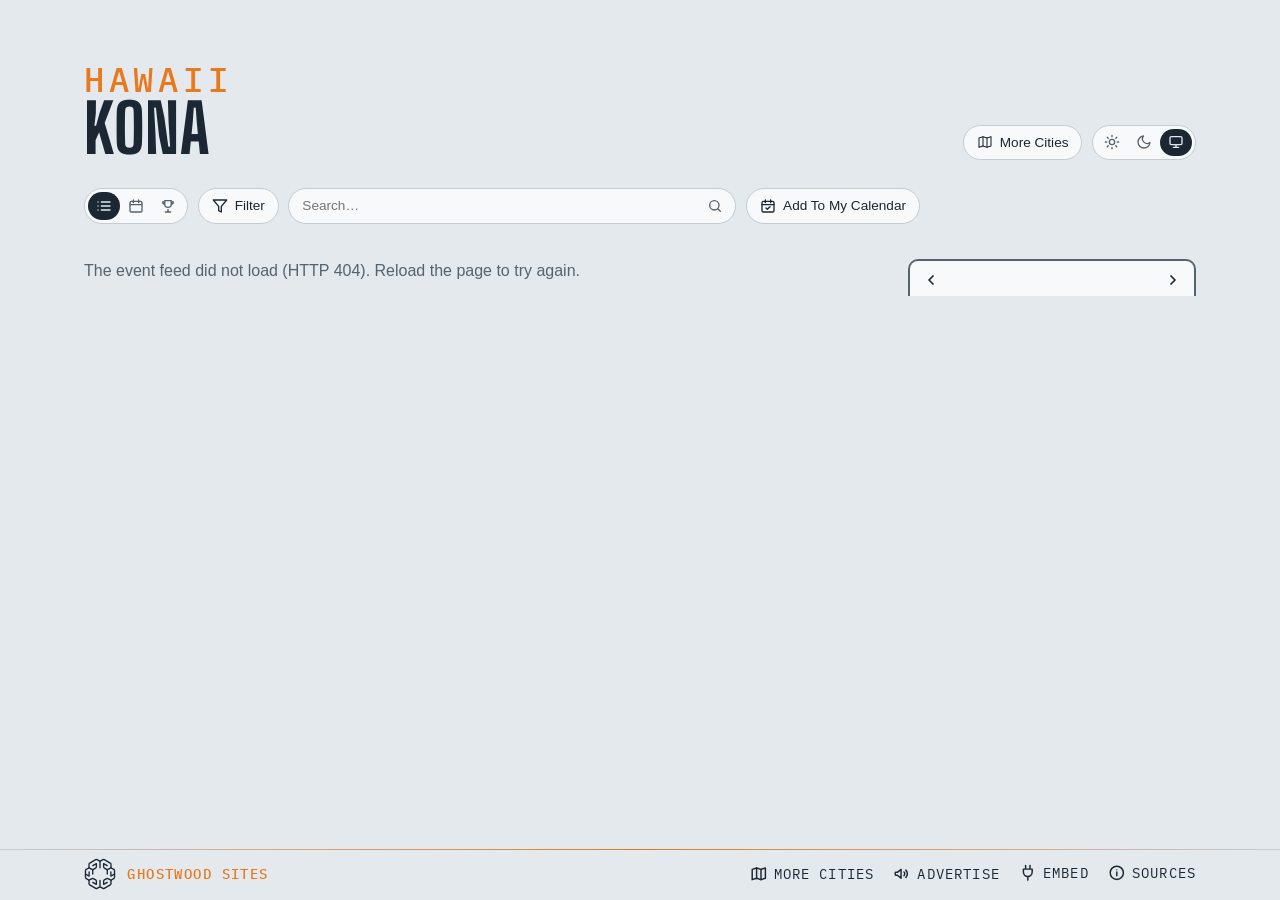
==== site/index.html @ b34ccad2 "Kona Events: the Kona coast of Hawaiʻi on the lqa-events base Twelve rooms in two groups — Kona (KBX" ====
<!DOCTYPE html>
<html lang="en">
<head>
<meta charset="utf-8">
<meta name="viewport" content="width=device-width, initial-scale=1, viewport-fit=cover">
<!-- browser chrome matches the page; app.js repoints both when a theme is
     chosen by hand -->
<meta name="theme-color" media="(prefers-color-scheme: light)" content="#edf1f4" data-light="#edf1f4">
<meta name="theme-color" media="(prefers-color-scheme: dark)" content="#141a20" data-dark="#141a20">
<link rel="manifest" href="manifest.webmanifest">
<link rel="apple-touch-icon" href="apple-touch-icon.png">
<meta name="apple-mobile-web-app-title" content="Kona Events">
<meta name="mobile-web-app-capable" content="yes">
<script>
  // Before the first paint: the theme (light, dark, or system — nothing set,
  // prefers-color-scheme decides); app.js applyTheme keeps the pill in sync.
  try {
    var t = localStorage.getItem('lqa-theme');
    if (t === 'light' || t === 'dark') document.documentElement.dataset.theme = t;
  } catch (e) { /* no storage — system it is */ }
</script>
<!-- Google tag (gtag.js) — the here.events GA4 property, one stream for the map and every city; reports split by hostname -->
<script async src="https://www.googletagmanager.com/gtag/js?id=G-BTQFXS68HN"></script>
<script>
  window.dataLayer = window.dataLayer || [];
  function gtag(){dataLayer.push(arguments);}
  gtag('js', new Date());
  gtag('config', 'G-BTQFXS68HN');
</script>
<title>Kona Events — KBXtreme, the Aloha Theatre &amp; the Kahilu in Waimea</title>
<meta name="description" content="What&#39;s on in Kona — KBXtreme, the Aloha Theatre in Kainaliu, the Kona Coffee Cultural Festival, the national parks of the Kona coast, the Waikoloa resorts and shops, the Kahilu Theatre in Waimea and the People&#39;s Theatre in Honokaʻa, with the Rainbow Warriors.">
<!-- the site's own address and what a shared link shows: name, line, and the share card (share.png, 1200×630, scripts/share-card.mjs) -->
<link rel="canonical" href="https://kona.here.events/">
<meta property="og:type" content="website">
<meta property="og:site_name" content="Kona Events">
<meta property="og:title" content="Kona Events">
<meta property="og:description" content="What&#39;s on in Kona — KBXtreme, the Aloha Theatre in Kainaliu, the Kona Coffee Cultural Festival, the national parks of the Kona coast, the Waikoloa resorts and shops, the Kahilu Theatre in Waimea and the People&#39;s Theatre in Honokaʻa, with the Rainbow Warriors.">
<meta property="og:url" content="https://kona.here.events/">
<meta property="og:image" content="https://kona.here.events/share.png">
<meta property="og:image:width" content="1200">
<meta property="og:image:height" content="630">
<meta name="twitter:card" content="summary_large_image">
<link rel="icon" href="favicon.svg" type="image/svg+xml">
<link rel="preconnect" href="https://fonts.googleapis.com">
<link rel="preconnect" href="https://fonts.gstatic.com" crossorigin>
<link href="https://fonts.googleapis.com/css2?family=Big+Shoulders:opsz,wght@10..72,500;10..72,700&family=IBM+Plex+Mono:wght@400;500&display=swap" rel="stylesheet">
<link rel="stylesheet" href="styles.css?v=__V__">
<link rel="alternate" type="text/calendar" href="events.ics" title="Kona Events">
</head>
<body>

<!-- the Ghostwood Labs mark, drawn once; the masthead and the footer <use> it -->
<svg width="0" height="0" style="position:absolute" aria-hidden="true">
  <symbol id="gw-mark" viewBox="0 0 576 576">
    <g fill="none" stroke="currentColor" stroke-width="24" stroke-linecap="round" stroke-linejoin="round">
      <path d="M300.19 51.03A26 26 0 0 1 275.81 51.03L235.63 29.71A26 26 0 0 0 210.57 30.08L103.63 91.02A26 26 0 0 0 90.5 113.61L90.5 161.4A26 26 0 0 1 77.38 183.98L39.62 205.52A26 26 0 0 0 26.5 228.1L26.5 347.9A26 26 0 0 0 39.62 370.48L77.38 392.02A26 26 0 0 1 90.5 414.6L90.5 462.39A26 26 0 0 0 103.63 484.98L210.57 545.92A26 26 0 0 0 235.63 546.29L275.81 524.97A26 26 0 0 1 300.19 524.97L340.37 546.29A26 26 0 0 0 365.43 545.92L472.37 484.98A26 26 0 0 0 485.5 462.39L485.5 414.6A26 26 0 0 1 498.62 392.02L536.38 370.48A26 26 0 0 0 549.5 347.9L549.5 228.1A26 26 0 0 0 536.38 205.52L498.62 183.98A26 26 0 0 1 485.5 161.4L485.5 113.61A26 26 0 0 0 472.37 91.02L365.43 30.08A26 26 0 0 0 340.37 29.71L300.19 51.03Z"/>
      <path d="M288 57.5L288 177.5"/>
      <path d="M288 518.5L288 403.5"/>
      <path d="M90.5 176.5L144.63 204.58A26 26 0 0 0 169.19 204.26L209.58 181.92A26 26 0 0 0 223 159.17L223 101.5L158.5 137.5"/>
      <path d="M485.5 176.5L431.37 204.58A26 26 0 0 1 406.81 204.26L366.42 181.92A26 26 0 0 1 353 159.17L353 101.5L417.5 137.5"/>
      <path d="M157 211L157 287.5"/>
      <path d="M419 211L419 287.5"/>
      <path d="M90.5 399.5L144.63 371.42A26 26 0 0 1 169.19 371.74L209.58 394.08A26 26 0 0 1 223 416.83L223 474.5L158.5 438.5"/>
      <path d="M485.5 399.5L431.37 371.42A26 26 0 0 0 406.81 371.74L366.42 394.08A26 26 0 0 0 353 416.83L353 474.5L417.5 438.5"/>
      <path d="M26.5 288L92 325.5L92 250.5"/>
      <path d="M549.5 288L484 325.5L484 250.5"/>
    </g>
  </symbol>
</svg>

<header class="masthead">
  <!-- no picture behind the name (Steve, 2026-10-14: no masthead drawings on any city site) -->
  <div class="masthead-text">
    <p class="eyebrow" data-teams="Kona">Hawaii</p> <!-- no neighbourhood here, so the state stands over the city (the Everett pattern, Steve 2026-10-11) -->
    <h1>Kona</h1> <!-- one line on any screen -->
  </div>
  <!-- the masthead's tools: the theme pill alone (Steve, 2026-09-16 — the
       season calendar and Add To My Calendar chips moved down into the bar) -->
  <div class="masthead-tools">
  <!-- the home teams' seasons, home and away (the Teams view below the bar) -->
  <!-- the theme pill: light, dark, system (Steve, 2026-09-15; app.js applyTheme) -->
  <div id="themeToggle" class="theme-toggle" role="radiogroup" aria-label="Color theme" data-active="system">
    <button type="button" role="radio" aria-checked="true" data-theme="light" title="Light">
      <svg viewBox="0 0 24 24" fill="none" stroke="currentColor" stroke-width="2" stroke-linecap="round" aria-hidden="true"><circle cx="12" cy="12" r="4"/><path d="M12 2v2M12 20v2M4.9 4.9l1.4 1.4M17.7 17.7l1.4 1.4M2 12h2M20 12h2M4.9 19.1l1.4-1.4M17.7 6.3l1.4-1.4"/></svg>
    </button>
    <button type="button" role="radio" aria-checked="false" data-theme="dark" title="Dark">
      <svg viewBox="0 0 24 24" fill="none" stroke="currentColor" stroke-width="2" stroke-linecap="round" stroke-linejoin="round" aria-hidden="true"><path d="M21 12.8A9 9 0 1 1 11.2 3a7 7 0 0 0 9.8 9.8z"/></svg>
    </button>
    <button type="button" role="radio" aria-checked="false" data-theme="system" title="System">
      <svg viewBox="0 0 24 24" fill="none" stroke="currentColor" stroke-width="2" stroke-linecap="round" stroke-linejoin="round" aria-hidden="true"><rect x="3" y="4" width="18" height="12" rx="2"/><path d="M8 20h8M12 16v4"/></svg>
    </button>
    <span class="theme-knob" aria-hidden="true"></span>
  </div>
  </div>
</header>

<!-- one row of matching chips: filters, reset, share link, subscribe, theme.
     The subscribe pop hangs below the bar (the bar is its positioning box). -->
<!-- the bar, and the panel that floats open beneath it (over the content,
     which stays put) -->
<div class="filter-area">
<!-- one slim line standing in for the masthead once it has scrolled off
     (app.js shows it, with the Top button, and raises --barh to match) -->
<!-- the masthead, folded into one line once it has scrolled off: eyebrow, title, stamp -->
<div class="bar-title" hidden><span class="bar-eyebrow" data-teams="Kona">Hawaii</span><span class="bar-name">Kona</span><span class="bar-eyebrow" id="barUpdated"></span></div>
<nav class="filterbar" aria-label="Filters">
  <button id="filterToggle" class="chip" type="button" aria-expanded="false" aria-controls="filterPanel" title="Filters">
    <svg viewBox="0 0 24 24" fill="none" stroke="currentColor" stroke-width="2" stroke-linecap="round" stroke-linejoin="round" aria-hidden="true"><path d="M22 3H2l8 9.46V19l4 2v-8.54z"/></svg>
    <span>Filter</span>
  </button>
  <label class="search-wrap">
    <input id="searchBox" type="search" placeholder="Search…" aria-label="Search events by venue, team, or type" autocomplete="off">
    <svg viewBox="0 0 24 24" fill="none" stroke="currentColor" stroke-width="2" stroke-linecap="round" stroke-linejoin="round" aria-hidden="true"><circle cx="11" cy="11" r="7"/><path d="m20 20-3.5-3.5"/></svg>
  </label>
  <!-- the view switch: the events list | the home teams' seasons, a two-stop pill like the theme's -->
  <div id="viewToggle" class="theme-toggle view-toggle" role="radiogroup" aria-label="View" data-active="events"><!-- List · Month · Teams (Steve, 2026-09-14): Month is the list with the month calendar; app.js remembers the choice -->
    <button id="eventsBtn" type="button" role="radio" aria-checked="true" data-view="events" title="Events">
      <svg viewBox="0 0 24 24" fill="none" stroke="currentColor" stroke-width="2" stroke-linecap="round" stroke-linejoin="round" aria-hidden="true"><path d="M8 6h13M8 12h13M8 18h13M3 6h.01M3 12h.01M3 18h.01"/></svg>
    </button>
    <button id="monthBtn" type="button" role="radio" aria-checked="false" data-view="month" aria-controls="calBox" title="Month — the month's events on a calendar">
      <svg viewBox="0 0 24 24" fill="none" stroke="currentColor" stroke-width="2" stroke-linecap="round" stroke-linejoin="round" aria-hidden="true"><rect x="3" y="5" width="18" height="16" rx="2"/><path d="M8 3v4M16 3v4M3 10h18"/></svg>
    </button>
    <button id="teamsBtn" type="button" role="radio" aria-checked="false" data-view="teams" aria-controls="teamsView" title="Home Teams — season schedules, every game, home and away">
      <svg viewBox="0 0 24 24" fill="none" stroke="currentColor" stroke-width="2" stroke-linecap="round" stroke-linejoin="round" aria-hidden="true"><path d="M8 21h8M12 17v4M7 4h10v5a5 5 0 0 1-10 0z"/><path d="M7 6H4a3 3 0 0 0 3 3M17 6h3a3 3 0 0 1-3 3"/></svg>
    </button>
    <span class="theme-knob" aria-hidden="true"></span>
  </div>
  <div id="subscribePop" class="pop" hidden>
      <label class="pop-filter" id="subFilterRow" hidden>
        <input type="checkbox" id="subUseFilter" checked> Include my filter choices
      </label>
      <!-- one row of three: the calendar you'd add to, each with its own
           icon and name -->
      <div class="pop-tiles">
        <!-- the webcal: link — Apple Calendar on a Mac, iPhone or iPad (and any
             other desktop calendar app that claims webcal) -->
        <a id="webcalLink" class="tile" href="#" title="macOS / iOS Calendar (or whichever calendar app handles webcal links)">
          <img class="tile-logo" src="https://www.google.com/s2/favicons?domain=www.apple.com&amp;sz=128" alt="" width="64" height="64">
          <span>Apple</span>
        </a>
        <!-- Google Calendar's own icon (its favicon is a small upscaled one); Outlook's favicon, as for the venue marks -->
        <a id="gcalLink" class="tile" href="#" target="_blank" rel="noopener" title="Google Calendar">
          <img class="tile-logo" src="https://ssl.gstatic.com/calendar/images/dynamiclogo_2020q4/calendar_31_2x.png" alt="" width="64" height="64">
          <span>Google</span>
        </a>
        <a id="outlookLink" class="tile" href="#" target="_blank" rel="noopener" title="Outlook">
          <img class="tile-logo" src="https://www.google.com/s2/favicons?domain=outlook.live.com&amp;sz=128" alt="" width="64" height="64">
          <span>Outlook</span>
        </a>
      </div>
      <!-- the other ways in, as chips under the row -->
      <div class="pop-tools">
        <a id="qrBtn" class="chip" href="#" aria-expanded="false" title="QR code for your phone">
          <svg viewBox="0 0 24 24" fill="none" stroke="currentColor" stroke-width="1.8" aria-hidden="true">
            <rect x="4" y="4" width="6" height="6"/><rect x="14" y="4" width="6" height="6"/>
            <rect x="4" y="14" width="6" height="6"/>
            <path d="M14 14h2.5v2.5H14zM17.5 17.5H20V20h-2.5zM14 20h1M20 14v1"/>
          </svg>
          <span>QR Code</span>
        </a>
        <a id="copyIcs" class="chip" href="#" title="Copy the feed link">
          <svg viewBox="0 0 24 24" fill="none" stroke="currentColor" stroke-width="1.8" stroke-linecap="round" aria-hidden="true">
            <path d="M10 13a5 5 0 0 0 7.54.54l3-3a5 5 0 0 0-7.07-7.07l-1.72 1.71"/>
            <path d="M14 11a5 5 0 0 0-7.54-.54l-3 3a5 5 0 0 0 7.07 7.07l1.71-1.71"/>
          </svg>
          <span>Copy Link</span>
        </a>
      </div>
      <div id="qrPanel" class="qr-panel" hidden>
        <div id="qrImg" role="img" aria-label="QR code for the calendar feed"></div>
        <p class="pop-note">Scan with your phone to subscribe there.</p>
      </div>
      <p class="pop-note">Refreshed every few hours. Your calendar picks up changes on its own schedule.</p>
  </div>
  <!-- the home teams, one pill per club, in the bar itself while the Teams
       view is open (crests only when the names won't fit; app.js sets is-crests) -->
  <div class="team-strip" id="teamStrip" aria-label="Teams"></div>
  <!-- narrow layouts only (app.js hides it when the calendar is docked):
       floats the calendar over the list. Chevron left = opens, right = folds. -->
  <button id="calToggle" class="chip cal-toggle" type="button" aria-expanded="false" aria-controls="calBox" title="Show calendar" hidden>
    <svg viewBox="0 0 24 24" fill="none" stroke="currentColor" stroke-width="2" stroke-linecap="round" stroke-linejoin="round" aria-hidden="true"><rect x="3" y="5" width="18" height="16" rx="2"/><path d="M8 3v4M16 3v4M3 10h18"/></svg>
    <span>Hide calendar</span>
    <svg class="chev" viewBox="0 0 24 24" fill="none" stroke="currentColor" stroke-width="2.2" stroke-linecap="round" stroke-linejoin="round" aria-hidden="true"><path d="M15 6l-6 6 6 6"/></svg>
  </button>
  <!-- the right end of the bar (Steve, 2026-09-16): the season calendar chip (Teams view only), then Add To My Calendar; flex order places them after the clubs -->
  <button id="teamPdfBtn" class="chip" type="button" title="Season calendar — download it as a PDF">
    <svg viewBox="0 0 24 24" fill="none" stroke="currentColor" stroke-width="2" stroke-linecap="round" stroke-linejoin="round" aria-hidden="true"><rect x="3" y="4" width="18" height="17" rx="2"/><path d="M3 9h18M8 2v4M16 2v4M8 13h3M13 13h3M8 17h3M13 17h3"/></svg>
    <span>Season Calendar</span> <!-- Steve, 2026-09-16: named for what it is, not the file type -->
  </button>
  <button id="subscribeBtn" class="chip" type="button" aria-expanded="false" aria-controls="subscribePop" title="Subscribe in your calendar app">
    <svg viewBox="0 0 24 24" fill="none" stroke="currentColor" stroke-width="2" stroke-linecap="round" stroke-linejoin="round" aria-hidden="true"><rect x="3" y="5" width="18" height="16" rx="2"/><path d="M8 3v4M16 3v4M3 10h18M9 15l2 2 4-4"/></svg>
    <span>Add To My Calendar</span>
  </button>
</nav>
<!-- the funnel in the bar drops this open below it -->
<div id="filterPanel" class="filter-panel fp-tree" hidden>
  <!-- top row: presets (chips injected by app.js; the one matching the
       current state is lit), the Only Sold Out switch and the Include Holidays
       switch (off by default; US, WA and Seattle holidays from app.js) -->
  <div class="fp-top">
    <div class="fp-presets" id="fpPresets"></div>
    <!-- Only Sold Out: only the events the checker (or a source) marks
         sold out, or within 5% of the house — LQAFilter.ticketState -->
    <!-- these two are switches, not allow boxes like the rows below: Sold Out
         narrows the list to those, Holidays adds days — so they wear a
         different face (.sw) -->
    <label class="fp-switch fp-soldout">
      <input type="checkbox" role="switch" id="soldOnlyToggle" autocomplete="off">
      <span class="sw"></span>
      <span class="fp-name">Only Sold Out</span> <!-- the words Steve set 2026-10-05 ("only sold"), in the panel's Title Case; was "Sold Out (or Nearly)" -->
    </label>
    <label class="fp-switch fp-holidays">
      <input type="checkbox" role="switch" id="holidaysToggle" autocomplete="off">
      <span class="sw"></span>
      <span class="fp-name">Include Holidays</span> <!-- "include holidays", Steve 2026-10-05; was "Holidays" -->
    </label>
  </div>
  <!-- Four groups — Venues (two lists), Event Type under the second, Teams
       (capacity bands keep state + share-code slots but no rows since
       2026-09-22), every row three-state (Steve, 2026-09-22: "check,
       unchecked or X for exclude, same for every filter option, don't auto
       check or uncheck any filters"), worn as a Show | Hide word pair at
       the row's end (third pass the same day, after a three-face box and
       then a tick box + x):
       · Show lit = show these. Shows among venues and
         teams add up (any of them); shown event types then narrow to
         those kinds.
       · Hide lit = never these (the name struck).
       · neither  = no preference.
       One tap sets a word, a second tap on it clears it — no cycling. No
       row ever changes another: no dashes, no greying, no bulk switches
       apart from a group's own Show All / Hide All. The rule is
       LQAFilter.matchesFilter; the pair is a role="group" of two
       aria-pressed buttons (app.js filterRow). No counts on the rows
       (Steve, 2026-09-22). The everyday way to hide things is on
       the event sheet (Hide chips + Undo), with the view note above the list
       saying what is hidden. -->
  <div class="fp-cols">
    <div class="fp-group">
      <h3>Kona<span class="fp-allnone"><button type="button" class="fp-set" data-scope="campus" data-on="1">Show All</button><i>·</i><button type="button" class="fp-set" data-scope="campus" data-on="0">Hide All</button></span></h3>
      <div id="panelVenues" class="fp-list"><!-- the venue rows, injected by app.js --></div>
    </div>
    <div class="fp-group">
      <h3>Kohala, Waimea &amp; Honokaʻa<span class="fp-allnone"><button type="button" class="fp-set" data-scope="town" data-on="1">Show All</button><i>·</i><button type="button" class="fp-set" data-scope="town" data-on="0">Hide All</button></span></h3>
      <div id="panelVenuesTown" class="fp-list"><!-- rooms city.js marks area: 'town' — the Waikoloa resorts and shops, Kawaihae, the Kahilu in Waimea, the People's Theatre in Honokaʻa --></div>
      <h3>Event Type<span class="fp-allnone"><button type="button" class="fp-set" data-scope="type" data-on="1">Show All</button><i>·</i><button type="button" class="fp-set" data-scope="type" data-on="0">Hide All</button></span></h3>
      <div id="panelBadges" class="fp-list"><!-- the five kinds (city.js TYPES), injected by app.js --></div>
    </div>
    <div class="fp-group">
      <h3>Home Teams<span class="fp-allnone"><button type="button" class="fp-set" data-scope="team" data-on="1">Show All</button><i>·</i><button type="button" class="fp-set" data-scope="team" data-on="0">Hide All</button></span></h3>
      <div id="panelTeams" class="fp-list"><!-- team rows injected by app.js: the Rainbow Warriors and Wahine --></div>
      <h3>Festivals<span class="fp-allnone"><button type="button" class="fp-set" data-scope="fest" data-on="1">Show All</button><i>·</i><button type="button" class="fp-set" data-scope="fest" data-on="0">Hide All</button></span></h3>
      <div id="panelFestivals" class="fp-list"><!-- festival venues (city.js festival: true): the Kona Coffee Cultural Festival --></div></div>
    </div>
  </div>
</div>
</div>

<section class="agenda" aria-label="Upcoming events">
  <!-- the view note: one plain line, only while the view is not the usual one,
       saying what is hidden or added compared with it, with a way back
       (app.js renderViewNote) -->
  <div id="viewNote" class="view-note" hidden><span id="viewNoteText"></span><button id="viewNoteReset" type="button" class="chip">Usual View</button></div>
  <div class="agenda-layout">
    <ol id="agenda"><li class="empty">Loading events…</li></ol>
    <aside class="cal-side" aria-label="Month calendar">
      <!-- on narrow layouts this floats over the list (opened from the
           calendar chip at the right end of the filter bar); on the wide
           layout it's docked here -->
      <div class="cal" id="calBox">
        <!-- the card's header: ‹ month name › (Today is a floater at the lower right, shown when the list has left today) -->
        <div class="cal-head" id="calHead" aria-label="Change months">
          <button id="calPrev" type="button" aria-label="Previous month">
            <svg viewBox="0 0 24 24" fill="none" stroke="currentColor" stroke-width="2.6" stroke-linecap="round" stroke-linejoin="round" aria-hidden="true"><path d="M15 6l-6 6 6 6"/></svg>
          </button>
          <button class="cal-cur" id="calCur" type="button" aria-live="polite" title="Pick a month and year"></button> <!-- opens the month/year picker (app.js openMonthPick; Steve, 2026-09-15) -->
          <button id="calNext" type="button" aria-label="Next month">
            <svg viewBox="0 0 24 24" fill="none" stroke="currentColor" stroke-width="2.6" stroke-linecap="round" stroke-linejoin="round" aria-hidden="true"><path d="M9 6l6 6-6 6"/></svg>
          </button>
        </div>
        <div id="calGrid" class="cal-months"><!-- one .cal-month card per month, from app.js --></div>
        <!-- TODAY: a tab out of the card's foot, the odds tab's cut (Steve, 2026-09-15); app.js placeTodayTab moves it under the month board in the month view -->
        <button id="calToday" type="button" class="cal-today-tab" title="Back to today: the current month, past days put away" hidden>
      <svg viewBox="0 0 24 24" fill="none" stroke="currentColor" stroke-width="2" stroke-linecap="round" stroke-linejoin="round" aria-hidden="true"><rect x="3" y="5" width="18" height="16" rx="2"/><path d="M8 3v4M16 3v4M3 10h18"/><circle cx="12" cy="15.5" r="1.6" fill="currentColor" stroke="none"/></svg>
      <span>Today</span>
    </button>
      </div>
    </aside>
  </div>
  <!-- the month view (the calendar stop of the view pill): one continuous
       grid of weeks from this month on, square days carrying their events'
       names, a sticky ‹ MONTH › header naming the month at the top of the
       window (its name opens the month / year picker), and more months
       appended as you scroll — no end (app.js renderBoard). A tapped day
       opens a card listing everything on it (openDayPop). -->
  <section id="monthBoard" class="month-board" aria-label="Month calendar" hidden>
    <div id="mbSticky" class="mb-sticky">
      <div class="cal-head mb-head" aria-label="Change months">
        <button id="mbPrev" type="button" aria-label="Previous month">
          <svg viewBox="0 0 24 24" fill="none" stroke="currentColor" stroke-width="2.6" stroke-linecap="round" stroke-linejoin="round" aria-hidden="true"><path d="M15 6l-6 6 6 6"/></svg>
        </button>
        <button class="cal-cur" id="mbCur" type="button" aria-live="polite" title="Pick a month and year"></button>
        <button id="mbNext" type="button" aria-label="Next month">
          <svg viewBox="0 0 24 24" fill="none" stroke="currentColor" stroke-width="2.6" stroke-linecap="round" stroke-linejoin="round" aria-hidden="true"><path d="M9 6l6 6-6 6"/></svg>
        </button>
      </div>
    </div>
    <div id="mbGrid" class="mb-months"></div> <!-- one .mb-month block per month, appended by app.js appendMonth -->
    <div id="mbSentinel" class="mb-sentinel" aria-hidden="true"></div>
  </section>
</section>

<!-- the Teams view: in place of the agenda while the Teams chip is on. A
     strip of the home teams, a bar naming a picked opponent, then the season
     in the agenda's own day/card markup (app.js renderTeams) -->
<section class="teams" id="teamsView" aria-label="Team schedules" hidden>
  <div class="teams-layout">
    <!-- the club's form block — record, standing, news, or the game in
         progress — above the list and the calendar alike (app.js renderTeamForm) -->
    <div id="teamHeadTop"></div> <!-- the block's spot in the flow: once it scrolls under the bar the block pins and goes compact (app.js markStuck) -->
    <div id="teamHead"></div>
    <!-- the printed poster's banner and legend (the PDF chip; print only) -->
    <div id="printHead" class="print-head" aria-hidden="true"></div>
    <div class="team-main">
      <div class="team-focus" id="teamFocus" hidden></div>
      <ol id="teamSched" class="team-sched"></ol>
    </div>
    <!-- the season at a glance, poster-style, in place of the list while the
         bar's Calendar chip is on: every month as a card, home games solid,
         away games pale, each cell the opponent and the time (app.js renderTeamCal) -->
    <div class="team-cal" id="teamCal" aria-label="Season calendar" hidden></div>
    <div id="printFoot" class="print-foot" aria-hidden="true"></div>
  </div>
</section>

<!-- a word after hiding something from the sheet, with Undo (app.js toast) -->
<div id="toast" class="toast" role="status" aria-live="polite" hidden><span id="toastText"></span><button id="toastUndo" type="button">Undo</button></div>

<!-- pinned to the bottom edge; Sources (the info mark) and Embed open upward from it,
     floating over the list -->
<footer>
  <!-- Two floaters centred just above this pinned footer, styled like the
       bar's chips. Today: back to now (the current month, past days put
       away, the list at its nearest day), shown only while the list has
       left today. Top: shown once the masthead has scrolled off. app.js
       toggles hidden on both; on narrow screens they drop their labels. -->
  <div class="floaters">
    <button id="toTop" type="button" class="chip" title="Back to top" aria-label="Back to top" hidden>
      <svg viewBox="0 0 24 24" fill="none" stroke="currentColor" stroke-width="2.2" stroke-linecap="round" stroke-linejoin="round" aria-hidden="true"><path d="M12 19V5M5 12l7-7 7 7"/></svg>
      <span>Top</span>
    </button>
  </div>
  <div class="foot-inner">
  <a class="gw" href="https://ghostwoodlabs.com/" target="_blank" rel="noopener" title="Ghostwood Labs"> <!-- the mark and the name are one link, opening a new tab (Steve, 2026-10-05: "any click on the gwl branding should open a new tab"); linked to the company site 2026-10-04, the day ghostwoodlabs.com went live -->
  <svg class="gw-logo" aria-hidden="true"><use href="#gw-mark"/></svg>
  <p class="gw-credit"><strong>Ghostwood Sites</strong></p>
  </a>
  <div class="foot-links"> <!-- Advertise, Embed, Sources as one thing at the row's right end, the credit at its left (the "Updated" stamp between them was removed 2026-10-05, Steve) -->
  <!-- advertising: a megaphone, to the placeholder sales page (Steve, 2026-09-15) -->
  <a class="foot-link" id="advertise" href="advertise.html" title="Advertise on this calendar">
    <svg viewBox="0 0 24 24" fill="none" stroke="currentColor" stroke-width="2" stroke-linecap="round" stroke-linejoin="round" aria-hidden="true"><path d="M3 11v2a1 1 0 0 0 1 1h2l5 4V6L6 10H4a1 1 0 0 0-1 1z"/><path d="M15 9.5a3.5 3.5 0 0 1 0 5"/><path d="M17.5 7a7 7 0 0 1 0 10"/></svg>
    <span>Advertise</span>
  </a>
  <!-- the sources, behind an info mark that opens upward like Embed -->
  <details class="share info" id="sources">
    <summary title="Where the listings come from">
      <svg viewBox="0 0 24 24" fill="none" stroke="currentColor" stroke-width="2" stroke-linecap="round" stroke-linejoin="round" aria-hidden="true"><circle cx="12" cy="12" r="9"/><path d="M12 11v5M12 8h.01"/></svg>
      <span>Sources</span>
    </summary>
    <div class="share-body info-body">
      <div class="share-cols">
        <div>
          <h3>Ticketing feeds</h3>
          <p>Ticketmaster, room by room — KBXtreme, the Waikoloa Bowl at Queens' Gardens and the Hilton Waikoloa Village, and the Kahilu Theatre for what its own page lacks. Season bundles, parking, suites and tours are left out. The Aloha Theatre's Ludus box office in Kainaliu.</p>
        </div>
        <div>
          <h3>Venue calendars</h3>
          <p>The Kahilu Theatre's season page, Queens' MarketPlace's and the Kings' Shops' calendars at Waikoloa, the Honokaʻa People's Theatre's listings, the Kona Coffee Cultural Festival's calendar and the National Park Service's events for Puʻuhonua o Hōnaunau, Kaloko-Honokōhau and Puʻukoholā Heiau, read daily.</p>
        </div>
        <div>
          <h3>Game dates</h3>
          <p>ESPN for the University of Hawaiʻi Rainbow Warriors — football and basketball — and Rainbow Wahine volleyball, in the Teams view.</p>
        </div>
        <div>
          <h3>The final word</h3>
          <p>Refreshed once a day. Every listing links to the venue or ticket page — check there before you go.</p>
        </div>
      </div>
    </div>
  </details>
  <details class="share" id="embed">
    <summary>
      <svg class="plug" viewBox="0 0 24 24" fill="none" stroke="currentColor" stroke-width="2" stroke-linecap="round" stroke-linejoin="round" aria-hidden="true"><path d="M9 2v5M15 2v5M6 7h12v4a6 6 0 0 1-12 0V7zM12 17v5"/></svg>
      <span>Embed</span>
    </summary>
    <div class="share-body">
      <div class="share-cols">
        <div>
          <h3>Events widget</h3>
          <p>Drop these two lines into any page and the next events render in place.
            Style it with the <code>evt-ev-</code> CSS classes.</p>
<pre><code>&lt;div id="kona-events"&gt;&lt;/div&gt;
&lt;script src="https://kona.here.events/embed.js" data-max="8" defer&gt;&lt;/script&gt;</code></pre>
        </div>
        <div>
          <h3>Data feeds</h3>
          <p>The raw data behind this page, fetchable from anywhere (CORS is open):</p>
          <ul class="feed-list">
            <li><code>events.json</code> — <a href="events.json">JSON feed</a></li>
            <li><code>events.ics</code> — <a href="events.ics">iCalendar feed</a></li>
          </ul>
          <p>Google and Outlook don't have feed formats of their own — they subscribe
            to the iCalendar feed. The <em>Add To My Calendar</em> button up top has
            one-click links for both.</p>
        </div>
        <div>
          <h3>Filter links</h3>
          <p>A link that opens this page with the filters you have set right now
            (<code>?f=…</code>) — for a widget's "see all" link, or to share one view.</p>
          <button id="copyFilterLink" class="chip" type="button" title="Copy a link that opens with this exact filter">
            <svg viewBox="0 0 24 24" fill="none" stroke="currentColor" stroke-width="2" stroke-linecap="round" stroke-linejoin="round" aria-hidden="true"><rect x="9" y="9" width="11" height="11" rx="2"/><path d="M5 15V5a2 2 0 0 1 2-2h10"/></svg>
            <span id="copyFilterLabel">Copy Filter Link</span>
          </button>
        </div>
      </div>
    </div>
  </details>
  </div> <!-- /.foot-links -->
  </div>
</footer>

<script src="qrcode.js?v=__V__" defer></script>
<!-- phones: tapping a listing opens this sheet instead of following the
     title link, so every detail and link gets a full-size tap target -->
<div id="sheet" class="sheet" hidden>
  <div class="sheet-back" id="sheetBack"></div>
  <div class="sheet-card" role="dialog" aria-modal="true" aria-labelledby="sheetTitle" tabindex="-1">
    <p class="sheet-venue" id="sheetVenue"></p>
    <h2 class="sheet-title" id="sheetTitle"></h2>
    <p class="sheet-when" id="sheetWhen"></p>
    <p class="sheet-tix" id="sheetTix" hidden><!-- Ticketmaster inventory: "272 of 18,100 tickets left · 614 resale · from $25 · checked Sep 15" (app.js) --></p>
    <p class="sheet-watch" id="sheetWatch" hidden><!-- a home game's TV / radio, from the league (app.js) --></p>
    <div class="sheet-sets-wrap" id="sheetSets" hidden><!-- a festival day's set times, stage by stage (app.js setTimesBlock) --></div>
    <div class="sheet-actions">
      <!-- order: the short chips first so they share a line, the long venue link after (Steve, 2026-09-15) -->
      <a id="sheetTickets" class="btn-cal" href="#" target="_blank" rel="noopener">Tickets</a>
      <button id="sheetOnlyVenue" class="chip" type="button" title="Show only this venue's events"></button>
      <!-- the plain way to hide things (2026-09-20): this venue, or this club's home games; an Undo toast follows -->
      <button id="sheetHideVenue" class="chip" type="button" title="Hide this venue's events"></button>
      <button id="sheetHideTeam" class="chip" type="button" title="Hide this club's home games" hidden></button>
      <button id="sheetTeam" class="chip" type="button" title="This club's whole season in the Teams view" hidden></button>
      <a id="sheetVenueLink" class="chip" href="#" target="_blank" rel="noopener"></a>
      <button id="sheetClose" class="chip" type="button">Close</button>
    </div>
  </div>
</div>

<script src="city.js?v=__V__" defer></script> <!-- the teams, the venues, the words for the place -->
<script src="cities.js?v=__V__" defer></script> <!-- every city on here.events, for the Other Places sheet (generated in lqa, synced) -->
<script src="filter.js?v=__V__" defer></script>
<script src="app.js?v=__V__" defer></script>
</body>
</html>
---- site/styles.css ----
/* Lower Queen Anne Events — overcast-sky palette, marquee display type. */

:root {
  --sky: #e4e9ed;        /* overcast paper (a step down from #edf1f4, Steve 2026-10-12: "a little less glaring") */
  --mist: #f7f9fb;       /* card surface (was pure white) */
  --ink: #1b2733;        /* Puget ink */
  --ink-soft: #55636f;
  --ink-bright: #1b2733; /* the logo: pure white in the dark palette, ink here */
  --line: #c3ccd4;
  --gold: #e8791d;       /* Space Needle "Galaxy Gold" */
  --gold-soft: #fbe9d8;
  /* Color coding is muted (a step back from the pure primaries) and each
     group keeps to its own family so a dot or stripe reads as what it is:
     venues are cool (blue → violet → teal), event types are warm (yellow →
     orange → red → pink). */
  /* venue hues (chips, grid ticks, agenda tags): a sweep from teal through
     blue and violet to magenta, neighbors alternating light and dark */
  /* all three families sit a step back from the pure primaries: the same
     hues, less glare, so the stripes and ticks read after the titles */
  --v-kbx: #2d799f; --v-coffeefest: #9f792d; --v-aloha: #9f2d2d; --v-puuhonua: #2d9f2d; --v-kaloko: #2d9f79; --v-bowl: #792d9f;
  --v-hilton: #2d409f; --v-queens: #9f2d8c; --v-kings: #9f532d; --v-kahilu: #9f962d; --v-honokaa: #9f682d; --v-puukohola: #5c9f2d;
  --venue-text: 72%;     /* how much of the venue hue the card's venue label keeps (light mode) */
  --tint: 26%;           /* the venue wash behind a series card (light mode; 13% in the dark palette) */
  --row-a: #f3f6f8; --row-b: #d6dde3; /* the list's rows alternate light and dark grey; only a series keeps its venue's hue (Steve, 2026-10-20) */
  /* event-type hues (calendar ticks, agenda right edge): concerts salmon and
     arts crimson keep clear of the brand orange; movies slate = "quiet" */
  --t-concert: #d9664f;
  --t-sports: #d4b106;
  --t-arts: #b8303f;
  --t-movie: #7a8a99;
  --t-community: #d63f9c;
  --t-expo: #2a9d8f;      /* conventions & expos: turquoise, the one hue the types didn't use */
  --t-bar: #c28a12;       /* bar nights: amber, an ale between the sports yellow and concert salmon */
  --alert: #e02b26;       /* cancelled / postponed notes: plain bright red */
  --barh-base: 3.4rem;   /* the pinned filter bar's height (chips 2.25rem + padding) */
  --titleh: 1.7rem;      /* the bar's title line (1.2rem + .5rem gap), added while scrolled */
  --barh: var(--barh-base); /* what the sticky things below the bar offset by */
  --rule: color-mix(in srgb, var(--line), var(--ink-soft)); /* list dividers: a step brighter than --line */
  /* the scorebug (the live game block, .tf-bug): a light panel in this theme, the broadcast's charcoal in the dark one (Steve, 2026-10-12: the charcoal panel on the light card looked bad) */
  --bug-bg: #f9fafb; --bug-frame: #c9d2da; --bug-ink: #1b2733; --bug-soft: #55636f; --bug-dim: #7c8894; --bug-rowline: #d5dce3; --bug-off: #b3bcc5; --bug-muted: #6b7784; --bug-score-bg: #ffffff; --bug-shadow: rgba(15, 25, 35, .10); --bug-redzone: #c8261f;
  --bug-bw: 1px; --frame: var(--line); --frame-w: 1px; /* the game block's frame and the bug's rules: hairlines in the card's line colour here, the 2px broadcast frame in the dark theme (Steve, 2026-10-12: "soften … the borders in general") */
  --cell-mix: 22%; --cell-ink: var(--ink); --cell-bar: 4px; --cell-shadow: none; /* the bug's team cells: a wash of the club colour with a bar of it at the left and ink type, instead of the solid cell ("soften the colors here") */
  --tick-mix: var(--ink); --tick-pct: 65%; /* the refresh countdown ring: the club's colour mixed toward ink here, toward white on the dark ground (the mix itself is written in the .tf-refresh rule: a token holding var(--team-2) would resolve here on :root, where no club colour exists, and come out empty) */
  --dot: color-mix(in srgb, var(--ink-soft) 40%, transparent); /* the dotted underline under the watch strip's links */
  --display: "Big Shoulders", "Arial Narrow", sans-serif;
  --body: -apple-system, BlinkMacSystemFont, "Segoe UI", "Helvetica Neue", sans-serif;
  --mono: "IBM Plex Mono", ui-monospace, Menlo, monospace;
}
/* Dark palette. Applies when the system prefers dark and the visitor hasn't
   picked Light, or whenever they've picked Dark (the toggle sets
   data-theme on <html>; "system" leaves it unset). The two blocks must
   stay identical — CSS has no way to give one ruleset two unrelated
   conditions. */
@media (prefers-color-scheme: dark) {
  :root:not([data-theme="light"]) {
    color-scheme: dark;
    --sky: #141a20; --mist: #1d252e; --ink: #e8edf1; --ink-soft: #9aa7b2; --ink-bright: #ffffff;
    --line: #333f4a; --gold: #f08a33; --gold-soft: #3a2a1a;
    --v-kbx: #86c8ea; --v-coffeefest: #eac886; --v-aloha: #ea8686; --v-puuhonua: #86ea86; --v-kaloko: #86eac8; --v-bowl: #c886ea;
    --v-hilton: #8696ea; --v-queens: #ea86d9; --v-kings: #eaa786; --v-kahilu: #eae186; --v-honokaa: #eab386; --v-puukohola: #a7ea86;
    --venue-text: 100%; --tint: 13%;
    --row-a: #1e252c; --row-b: #2c343c;
    --t-concert: #f0806a; --t-sports: #f2d21b; --t-arts: #d63a4f;
    --t-movie: #8b9db0; --t-community: #e660a8; --t-expo: #4fd1c5; --t-bar: #e3ad3c; --alert: #ff4b3e;
    --bug-bg: #2b2d30; --bug-frame: #c9cdd2; --bug-ink: #f4f4f4; --bug-soft: #d5d8dc; --bug-dim: #b9bec4; --bug-rowline: #5c6167; --bug-off: #6a6d72; --bug-muted: #4a4f56; --bug-score-bg: #fafafa; --bug-shadow: rgba(0, 0, 0, .35); --bug-redzone: #ff7b7b;
  --bug-bw: 2px; --frame: var(--ink-soft); --frame-w: 2px; --cell-mix: 100%; --cell-ink: #fff; --cell-bar: 0px; --cell-shadow: 0 1px 2px rgba(0, 0, 0, .5);
    --bug-bw: 2px; --frame: var(--ink-soft); --frame-w: 2px; --cell-mix: 100%; --cell-ink: #fff; --cell-bar: 0px; --cell-shadow: 0 1px 2px rgba(0, 0, 0, .5);
    --tick-mix: white; --tick-pct: 45%;
    --dot: color-mix(in srgb, var(--ink-soft) 60%, transparent);
  }
}
:root[data-theme="dark"] {
  color-scheme: dark;
  --sky: #141a20; --mist: #1d252e; --ink: #e8edf1; --ink-soft: #9aa7b2; --ink-bright: #ffffff;
  --line: #333f4a; --gold: #f08a33; --gold-soft: #3a2a1a;
  --v-kbx: #86c8ea; --v-coffeefest: #eac886; --v-aloha: #ea8686; --v-puuhonua: #86ea86; --v-kaloko: #86eac8; --v-bowl: #c886ea;
  --v-hilton: #8696ea; --v-queens: #ea86d9; --v-kings: #eaa786; --v-kahilu: #eae186; --v-honokaa: #eab386; --v-puukohola: #a7ea86;
  --venue-text: 100%; --tint: 13%;
  --row-a: #1e252c; --row-b: #2c343c;
  --t-concert: #f0806a; --t-sports: #f2d21b; --t-arts: #d63a4f;
  --t-movie: #8b9db0; --t-community: #e660a8; --t-expo: #4fd1c5; --t-bar: #e3ad3c; --alert: #ff4b3e;
  --bug-bg: #2b2d30; --bug-frame: #c9cdd2; --bug-ink: #f4f4f4; --bug-soft: #d5d8dc; --bug-dim: #b9bec4; --bug-rowline: #5c6167; --bug-off: #6a6d72; --bug-muted: #4a4f56; --bug-score-bg: #fafafa; --bug-shadow: rgba(0, 0, 0, .35); --bug-redzone: #ff7b7b;
  --tick-mix: white; --tick-pct: 45%;
  --dot: color-mix(in srgb, var(--ink-soft) 60%, transparent);
}
:root[data-theme="light"] { color-scheme: light; }

* { box-sizing: border-box; }
html { scroll-behavior: smooth; overflow-x: clip; } /* clip: the footer bleeds to the viewport edges */
@media (prefers-reduced-motion: reduce) { html { scroll-behavior: auto; } }
/* the page is 62rem wide, and steps wider on big screens so event names
   get a single line: the calendar column is fixed, so all of the extra
   width goes to the cards (the footer line follows) */
:root { --pagew: 62rem; }
@media (min-width: 1180px) { :root { --pagew: 72rem; } }
@media (min-width: 1360px) { :root { --pagew: 80rem; } }
body {
  /* no bottom padding: the sticky footer is the page's last thing, and any
     padding here would show as a blank band under it once the list is short.
     A column flex at least a viewport tall, so a short page (the Teams view
     with one team) still puts the footer at the bottom edge */
  display: flex; flex-direction: column; min-height: 100vh; min-height: 100dvh;
  margin: 0 auto; padding: 0 1.25rem; max-width: var(--pagew);
  background: var(--sky); color: var(--ink);
  font: 16px/1.55 var(--body);
}
/* flex items refuse to shrink below their content's minimum width, so one
   unwrappable line (a TV listing, the compact bar's title) would push a whole
   section past a phone's edge; let them shrink like blocks */
body > * { min-width: 0; }
a { color: inherit; text-underline-offset: 2px; }
:focus-visible { outline: 2px solid var(--ink-soft); outline-offset: 2px; }

/* ---- masthead ---- */
.masthead {
  display: flex; flex-wrap: wrap; gap: 1.5rem; align-items: flex-end;
  justify-content: space-between; padding: 2.5rem 0 1rem;
}
.eyebrow {
  font-family: var(--mono); font-size: .8rem; letter-spacing: .12em;
  text-transform: uppercase; color: var(--gold); margin: 0 0 .3rem;
}
h1 {
  font-family: var(--display); font-weight: 700; font-size: clamp(2.6rem, 7vw, 4.2rem);
  line-height: .92; text-transform: uppercase; letter-spacing: .01em; margin: 0;
}
.masthead-text { min-width: 0; max-width: 100%; } /* a flex item would grow to its widest line and push past a phone's edge */
/* "More Cities" (See All until 2026-10-13, Other Places until 2026-10-18): the pill before the theme pill, to the same map (Steve, 2026-10-12); in the pinned bar the chip's text folds away and the map glyph stays */
.masthead-tools .see-all { order: 4; display: inline-flex; align-items: center; gap: .45rem; min-height: calc(1.7rem + 8px); padding: 0 .95em; text-decoration: none; }
.masthead-tools .see-all svg { width: 1rem; height: 1rem; fill: none; stroke: currentColor; stroke-width: 1.6; stroke-linejoin: round; stroke-linecap: round; }
.masthead-tools .see-all:hover { border-color: var(--ink-soft); }
.bar-title .masthead-tools .see-all { min-height: 1.7rem; padding: 0 .5em; }
/* the mark and the name as one thing: the mark stretches to the text's
   height (eyebrow + title) and keeps square, in the footer mark's white */
.masthead { --mast-title: clamp(2.6rem, 7vw, 4.2rem); } /* the title's size; the eyebrow and the mark are cut from it */
.masthead h1 { font-size: var(--mast-title); }
/* the picture (Steve, 2026-09-21: line art, the Needle's crown the focus):
   the top of the Space Needle from the Highsmith aerial, traced to single
   smooth lines at build (a gradient-magnitude pass over the photo, see the
   memory note), a 4.5:1 window from the spire tip to the Queen Anne treeline
   with the Needle centred and the Cascades ridge behind
   (design/lqa-masthead-lines-gen.py). The
   drawing is a luminance mask (masthead-lines.png, white = line) over a box
   of ink, so the lines are the palette's own ink in either theme. A band
   behind the masthead, the Needle toward the right, dissolving into the page
   on every side — no hard edge where the art stops (Steve, 2026-09-21) */
.masthead { min-height: 11rem; overflow: hidden; isolation: isolate; } /* a slim band (Steve, 2026-09-20: minimal) */
.masthead-photo { /* the drawing fills the gap between the name and the theme pill (Steve, 2026-10-05: "in all the modes try to make it fill this space"): a flex item between them, as tall as the band (the negative margins reach over the band's padding) */
  order: 1; flex: 1 1 0; align-self: stretch; min-width: 0; z-index: -1;
  margin: -2.5rem 0 -1rem; pointer-events: none;
  background: #fff; opacity: .9; /* white lines on the dark palette, black on the light one (Steve: "white and black with antialiasing") */
  -webkit-mask-image: url(masthead-lines.png), linear-gradient(to right, transparent 0%, #000 10%, #000 92%, transparent 100%), linear-gradient(to bottom, #000 0%, #000 58%, transparent 100%);
  mask-image: url(masthead-lines.png), linear-gradient(to right, transparent 0%, #000 10%, #000 92%, transparent 100%), linear-gradient(to bottom, #000 0%, #000 58%, transparent 100%);
  -webkit-mask-size: auto 100%, 100% 100%, 100% 100%; mask-size: auto 100%, 100% 100%, 100% 100%; /* the drawing at the band's height, however wide the gap: the Needle stays whole, the ridge beside it shows as far as the gap allows */
  -webkit-mask-position: 50% 0%, 0 0, 0 0; mask-position: 50% 0%, 0 0, 0 0; /* the Needle is at the drawing's centre, so its spire is the centre of the gap at every width (Steve, 2026-10-05: "make the center the top of the needle") */
  -webkit-mask-repeat: no-repeat; mask-repeat: no-repeat;
  mask-mode: luminance, alpha, alpha;
  -webkit-mask-composite: source-in; mask-composite: intersect;
}
.masthead-tools { order: 2; }
:root[data-theme="light"] .masthead-photo { background: #000; opacity: .7; }
@media (prefers-color-scheme: light) { :root:not([data-theme="dark"]) .masthead-photo { background: #000; opacity: .7; } }
.masthead-text { position: relative; }
.masthead .eyebrow { font-size: calc(var(--mast-title) * .5); font-weight: 500; letter-spacing: .14em; margin-bottom: .1rem; line-height: 1; } /* "Seattle": half the title's size (Steve, 2026-09-16: twice the quarter it was), a shade bolder */
/* the masthead's tools (Steve, 2026-09-14): the poster chip (Teams view
   only, see #teamPdfBtn), Add To Calendar and the theme pill at the
   masthead's right end, bottom-aligned with the stamp line — the bar below
   keeps its room for the switch, filters, search and the clubs */
.masthead { position: relative; }
.masthead-tools { display: flex; align-items: center; gap: .6rem; flex: none; margin-left: auto; }
.sub { color: var(--ink-soft); max-width: 34rem; margin: .8rem 0 0; }

.updated { /* the "Updated …" stamp: an eyebrow line under the title, spaced like the one above it */
  margin: .3rem 0 0; min-height: 1em;
}
/* Solid-ink pill with the page background as its text — a dark pill in
   light mode, a light one in dark — softened on hover (the event sheet's
   Tickets button). */
.btn-cal {
  display: inline-flex; align-items: center; gap: .55em; margin: auto 0;
  font: 600 1rem/1 var(--body); color: var(--sky); background: var(--ink);
  border: 0; border-radius: 999px; padding: .85em 1.4em .85em 1.15em; cursor: pointer;
  transition: background .15s, color .15s;
}
.btn-cal svg { width: 1.15em; height: 1.15em; flex: none; }
.btn-cal:hover { background: var(--ink-soft); color: var(--sky); }
/* the subscribe pop hangs from the bar's right end, the mini calendar's
   width, its right edge on the calendar's; its top lines up with the filter
   panel's (that one hangs .5rem under the .filter-area, whose bottom padding
   is .6rem) */
.pop {
  position: absolute; right: 0; top: calc(100% + 1.1rem); z-index: 10;
  width: min(18rem, 100%); background: var(--mist); border: 1px solid var(--line);
  border-radius: 8px; padding: 1rem 1.1rem; box-shadow: 0 8px 28px rgba(15, 25, 35, .18);
  font-size: .92rem;
}
.pop p { margin: 0 0 .6rem; }
.pop > :last-child { margin-bottom: 0; }
/* everything in the pop sits on one centre line: the checkbox row, the
   three named calendar tiles, the QR / Copy Link chips, then the note */
.pop-tiles { display: grid; grid-template-columns: repeat(3, 4.6rem); justify-content: center; gap: .6rem; margin: 0 0 .7rem; }
.pop-tools { display: flex; justify-content: center; gap: .5rem; margin: 0 0 .9rem; }
.pop-tools .chip { display: inline-flex; align-items: center; gap: .4rem; text-decoration: none; padding: .45em .85em; }
.pop-tools .chip svg { width: 1rem; height: 1rem; flex: none; color: var(--gold); }
.pop-tools .chip:hover { border-color: var(--ink-soft); }
/* Copy Link: a check replaces the icon for a moment after copying */
.pop-tools .chip.is-done svg { display: none; }
.pop-tools .chip.is-done::before { content: "✓"; font-weight: 700; line-height: 1; }
.qr-panel { text-align: center; margin-bottom: .6rem; }
#qrImg {
  display: inline-block; width: 170px; height: 170px;
  background: #fff; padding: 6px; border-radius: 8px;
}
#qrImg svg { display: block; width: 100%; height: 100%; }
/* a tile: the service's icon over its name */
.tile {
  display: grid; justify-items: center; gap: .4rem;
  padding: .6rem .3rem .5rem; border: 1px solid var(--line); border-radius: 10px;
  background: var(--sky); text-decoration: none; color: var(--ink-soft);
}
.tile-logo { width: 2.4rem; height: 2.4rem; border-radius: 8px; object-fit: contain; }
.tile span { font-family: var(--mono); font-size: .62rem; text-transform: uppercase; letter-spacing: .08em; line-height: 1; }
.tile:hover { border-color: var(--ink-soft); color: var(--ink); }
/* ---- filter bar: one row of matching chips ---- */
/* Funnel (filters), Reset, Copy link, Add To Calendar, then the theme toggle
   at the right end. position: relative makes the bar the box the subscribe
   pop hangs from. */
.filterbar {
  display: flex; flex-wrap: nowrap; gap: .6rem; align-items: center;
  margin: .75rem 0 0; position: relative;
}
.filterbar > * { flex-shrink: 0; }
.filterbar .chip {
  display: inline-flex; align-items: center; gap: .45rem; min-height: 2.25rem;
  position: relative; /* for the visually-hidden labels in .is-tight */
}
.filterbar .chip svg { width: 1rem; height: 1rem; flex: none; }
.filterbar .chip:not(:disabled):hover { border-color: var(--ink-soft); }
/* the funnel's chevron is the panel's open/closed indicator. Its outline is
   deliberately the same whether or not a filter is active — Reset lighting
   up is the "something's filtered" signal. */
/* The bar can't wrap. When its content wouldn't fit — app.js measures and
   sets .is-tight — the labeled chips keep just their icons; the labels stay
   for screen readers. */
.filterbar.is-tight #subscribeBtn span, .filterbar.is-tight #filterToggle span {
  position: absolute; width: 1px; height: 1px; overflow: hidden; clip: rect(0 0 0 0); white-space: nowrap;
}
.filterbar.is-tight #subscribeBtn, .filterbar.is-tight #filterToggle { padding: .5em .7em; }
.filterbar.is-tight #subscribeBtn svg, .filterbar.is-tight #filterToggle svg { width: 1.1rem; height: 1.1rem; }
/* the Teams chip is a switch: solid while its view is on show */
/* the view switch: list | month | home teams, a three-stop pill like the theme's (same rules, .view-toggle) */
.view-toggle[data-active="month"] .theme-knob { left: calc(3px + var(--tt)); }
.view-toggle[data-active="teams"] .theme-knob { left: calc(3px + 2 * var(--tt)); }
.view-toggle button[aria-checked="true"] { color: var(--sky); }
/* while the Teams view is up the agenda's own controls step aside — the
   filters, search, the Today floater, Add To Calendar and the phone's calendar chip */
html.teams-open #filterToggle, html.teams-open .search-wrap,
html.teams-open .cal-toggle { display: none; } /* Add To Calendar stays: in Teams mode it offers the club's season feed */
html.teams-open #calToday { display: none; }
.cal-side:not(.is-float) .cal { margin-bottom: 1.6rem; } /* room for the TODAY tab below the docked card */
/* the search box: a chip that takes typing, a magnifier at its right end and
   no placeholder; it gives up width first when the row gets tight */
.filterbar .search-wrap { position: relative; display: flex; flex: 1 1 10rem; min-width: 10rem; max-width: 28rem; } /* max-width: never the whole of a wide page (Steve, 2026-09-15) */ /* takes whatever room the row has left, never less than a word's worth: the chips drop their labels first (is-tight) */
#searchBox {
  width: 100%; font: 500 .85rem/1 var(--body); color: var(--ink); background: var(--mist);
  border: 1px solid var(--line); border-radius: 999px; padding: .5em 2.4em .5em .95em; min-height: 2.25rem;
  -webkit-appearance: none; appearance: none;
}
#searchBox::-webkit-search-cancel-button { margin-right: .2em; }
/* hover and focus both just brighten the edge — no orange ring on a text box */
#searchBox:hover { border-color: var(--ink-soft); }
#searchBox:focus, #searchBox:focus-visible { outline: none; border-color: var(--ink); }
.search-wrap svg {
  position: absolute; right: .85rem; top: 50%; width: 1rem; height: 1rem;
  transform: translateY(-50%); color: var(--ink-soft); pointer-events: none;
}
/* Right end of the bar, left to right: Add To Calendar, the calendar chip
   (narrow layouts only), Home Teams, then the theme pill always last (DOM
   order keeps the chips together; flex order places them); the search box
   grows to fill the gap before them */
#subscribeBtn { order: 3; } /* the bar's last chip in either mode; the small icon chips (the phone's mini calendar, the season calendar) sit before it (back in the bar 2026-09-16) */
#calToggle { order: 2; }
#viewToggle { order: -1; } /* the view switch leads the bar in either mode (Steve, 2026-09-14) */
/* light / dark: a two-stop pill at the bar's right end, the ink knob
   sliding under the stop in effect (the system's side until a click) */
.theme-toggle {
  position: relative; display: inline-flex; order: 5;
  padding: 3px; border: 1px solid var(--line); border-radius: 999px; background: var(--mist);
}
.theme-toggle { --tt: 2rem; cursor: pointer; } /* stop width — wider on phones for the tap target; the rim and the knob are click targets too (a press anywhere steps the pill) */
.theme-toggle button {
  position: relative; z-index: 1; width: var(--tt); height: 1.7rem; cursor: pointer;
  background: none; border: 0; padding: 0; color: var(--ink-soft); border-radius: 999px;
  display: grid; place-items: center;
}
.theme-toggle button svg { width: 1rem; height: 1rem; }
.theme-toggle button[aria-checked="true"] { color: var(--sky); } /* still a click target: any stop flips */
.theme-toggle button:not([aria-checked="true"]):hover { color: var(--ink); }
.theme-knob {
  position: absolute; top: 3px; left: 3px; width: var(--tt); height: calc(100% - 6px);
  border-radius: 999px; background: var(--ink); transition: left .18s; /* ink knob, page-colored icon — like a checked box */
}
.theme-toggle[data-active="dark"] .theme-knob { left: calc(3px + var(--tt)); }
.theme-toggle[data-active="system"] .theme-knob { left: calc(3px + 2 * var(--tt)); }
@media (prefers-reduced-motion: reduce) { .theme-knob { transition: none; } }
/* the bar stays pinned at the top while the list scrolls (--barh is its
   height — the month dividers and the calendar strip stick just below it);
   the panel floats open under it, over the content, which stays put */
.filter-area {
  position: sticky; top: 0; z-index: 30; background: var(--sky);
  padding: .55rem 0 .6rem; margin-top: .2rem;
}
.filter-area .filterbar { margin: 0; }
/* the pinned bar's title: one slim line above the chips in the masthead's
   face, shown once the masthead itself has scrolled off; --titleh is what
   it adds to the bar, and html.is-scrolled adds that to --barh */
.bar-title { /* one size for all three parts */
  display: flex; align-items: baseline; gap: .9rem; white-space: nowrap;
  font-family: var(--display); font-weight: 700; font-size: 1.1rem; line-height: 1.2rem;
  text-transform: uppercase; letter-spacing: .02em; margin: 0 0 .5rem;
}
.bar-title[hidden] { display: none; } /* an author display beats the UA [hidden] rule */
.eyebrow[hidden], .bar-eyebrow[hidden] { display: none; } /* an empty eyebrow (a city with no neighbourhood) takes no room */
.bar-name { min-width: 0; overflow: hidden; text-overflow: ellipsis; } /* the title gives way first */
.bar-eyebrow { /* "Seattle" and "Updated …" in the masthead's eyebrow face */
  flex: none; font-family: var(--mono); font-weight: 400; letter-spacing: .08em; color: var(--gold);
}
#barUpdated { display: none; } /* the stamp is the footer's alone (Steve, 2026-09-16) */
html.is-scrolled { --titleh: 2.2rem; --barh: calc(var(--barh-base) + var(--titleh)); } /* the title line carries the masthead's tools while scrolled (app.js markStuck moves them): 1.7rem chips + the .5rem gap */
/* the tools in the title line: icon-only chips a size down, the theme pill scaled to match, at the line's right end (the pop still hangs from the bar below) */
.bar-title .masthead-tools { align-self: center; margin-left: auto; gap: .4rem; }
.bar-title .masthead-tools .chip { min-height: 1.7rem; padding: .2em .5em; }
.bar-title .masthead-tools .chip span { position: absolute; width: 1px; height: 1px; overflow: hidden; clip: rect(0 0 0 0); white-space: nowrap; }
.bar-title .masthead-tools .chip svg { width: 1rem; height: 1rem; }
.bar-title .theme-toggle { zoom: .8; }
.filter-panel {
  position: absolute; left: 0; right: 0; top: calc(100% + .5rem); z-index: 20;
  background: var(--mist); border: 1px solid var(--line);
  border-radius: 10px; padding: 1rem 1.1rem;
  box-shadow: 0 12px 36px rgba(0, 0, 0, .3);
  max-height: calc(100vh - 8rem); max-height: calc(100dvh - 8rem); overflow-y: auto;
}
/* Kayak-style panel: columns of checkbox rows, Select all | Clear all links
   per group, an "only" link on hover, and an event count on the right. */
/* the groups sit in columns with a rule between them (a rule above, on
   phones, where they stack) */
.fp-cols { display: grid; grid-template-columns: repeat(auto-fit, minmax(18rem, 1fr)); gap: 1.25rem 0; } /* wide enough that no name wraps; tablets get two columns */
.fp-group { padding: 0 1.25rem; min-width: 0; } /* columns share the width evenly; a long name clips with an ellipsis rather than pushing the next column out of the panel (2026-10-18, the neighbourhood rows) */
.fp-group:first-child { padding-left: 0; }
.fp-group:last-child { padding-right: 0; }
.fp-group + .fp-group { border-left: 1px solid var(--line); }
@media (max-width: 640px) {
  .fp-group { padding: 0; }
  .fp-group + .fp-group { border-left: 0; border-top: 1px solid var(--line); padding-top: 1.1rem; }
}
/* top row: preset chips (the lit one matches the current state) with the
   Sold Out and Holidays switches pushed to the right. They are switches, not
   allow boxes like the rows below (one narrows the list, one adds days), so
   they wear a pill-and-knob face instead of the tick box */
.fp-switch { position: relative; display: flex; align-items: center; gap: .5rem; cursor: pointer; }
.fp-switch input { position: absolute; opacity: 0; width: 1px; height: 1px; }
.sw {
  flex: none; width: 2rem; height: 1.15rem; position: relative;
  border: 1.5px solid var(--ink-soft); border-radius: 1rem; background: var(--mist);
  transition: background .15s, border-color .15s;
}
.sw::after {
  content: ""; position: absolute; top: .1rem; left: .1rem; width: .75rem; height: .75rem;
  border-radius: 50%; background: var(--ink-soft); transition: transform .15s, background .15s;
}
.fp-switch input:checked + .sw { background: var(--ink); border-color: var(--ink); }
.fp-switch input:checked + .sw::after { transform: translateX(.85rem); background: var(--mist); }
.fp-switch:hover .sw { border-color: var(--ink); }
.fp-switch input:focus-visible + .sw { outline: 2px solid var(--ink-soft); outline-offset: 2px; }
.fp-top { display: flex; align-items: center; gap: 1rem; padding: 0 1.25rem; margin: 0 0 1.1rem; }
/* one row that scrolls sideways at every width, never wraps (Steve,
   2026-09-22); a right-edge fade (.is-more-right, app.js presetEdge) says
   more chips sit beyond the edge and lifts once scrolled to the end */
.fp-presets { display: flex; flex-wrap: nowrap; align-items: center; gap: .4rem; flex: 1; min-width: 0; overflow-x: auto; scrollbar-width: none; padding: 2px 0; scroll-padding: 0 1rem; }
.fp-presets::-webkit-scrollbar { display: none; }
.fp-presets.is-more-right { -webkit-mask-image: linear-gradient(to right, #000 calc(100% - 2.6rem), transparent); mask-image: linear-gradient(to right, #000 calc(100% - 2.6rem), transparent); }
.fp-preset { flex: none; }
.fp-soldout { margin-left: auto; white-space: nowrap; flex: none; }
.fp-holidays { white-space: nowrap; flex: none; }
.fp-preset { font-size: .8rem; padding: .4em .85em; min-height: 2rem; }
.fp-preset:hover { border-color: var(--ink-soft); }
.fp-preset.is-on { background: var(--ink); color: var(--sky); border-color: var(--ink); }
.fp-group h3 {
  white-space: nowrap; /* never wraps (Steve, 2026-09-22) */
  font-family: var(--mono); font-size: .68rem; text-transform: uppercase;
  letter-spacing: .1em; color: var(--ink); margin: 0 0 .35rem; font-weight: 700; /* bold, ink (Steve, 2026-09-22) */
  display: flex; align-items: baseline; gap: .6rem;
}
/* All · None at the heading's right end: plain words in the heading's own face, not chips */
.fp-allnone { margin-left: auto; display: inline-flex; align-items: baseline; gap: .35rem; font-weight: 500; color: var(--ink-soft); } /* the links stay quiet next to the bold title */
.fp-allnone i { font-style: normal; opacity: .6; }
.fp-set { font: inherit; letter-spacing: inherit; text-transform: inherit; color: var(--ink-soft); background: none; border: 0; padding: 0; cursor: pointer; text-decoration: underline; text-decoration-color: color-mix(in srgb, var(--ink-soft) 50%, transparent); text-underline-offset: 2px; }
.fp-set:hover { color: var(--ink); text-decoration-color: currentColor; }
.fp-list { display: flex; flex-direction: column; }
.fp-list + h3 { margin-top: 1rem; } /* a second group stacked in the same column */
.fp-list[hidden] + h3 { margin-top: 0; } /* a group folded away leaves the next heading level with the other columns' */
.fp-row { display: flex; align-items: center; gap: .5rem; padding: .3rem .35rem; border-radius: 6px; }
.fp-row:hover { background: var(--sky); }
.fp-check { position: relative; display: flex; align-items: center; gap: .6rem; cursor: pointer; min-width: 0; }
/* the Show | Hide pair at the row's end (Steve, 2026-09-22, third pass):
   two small words joined into one pill. Neither lit = no preference; the
   lit one is ink. Hide lit strikes the row's name */
.fp-seg { flex: none; display: inline-flex; margin-left: auto; border: 1.5px solid var(--line); border-radius: 999px; background: var(--mist); overflow: hidden; }
.fp-seg-b {
  font: inherit; font-size: .68rem; line-height: 1; letter-spacing: .02em; color: var(--ink-soft);
  background: none; border: 0; padding: .28rem .55rem; margin: 0; cursor: pointer;
}
.fp-seg-b + .fp-seg-b { border-left: 1.5px solid var(--line); }
.fp-seg-b:hover { color: var(--ink); background: color-mix(in srgb, var(--ink) 8%, transparent); }
.fp-seg-b[aria-pressed="true"] { color: var(--mist); background: var(--ink); }
.fp-seg-b:focus-visible { outline: 2px solid var(--ink-soft); outline-offset: 2px; }
.fp-check:hover .fp-name { color: var(--ink); }
.fp-name { font-size: .88rem; display: flex; align-items: center; gap: .45rem; white-space: nowrap; min-width: 0; }
.fp-name > * { overflow: hidden; text-overflow: ellipsis; } /* never wraps; a too-narrow column clips with an ellipsis */
.fp-name a { text-decoration-color: var(--line); }
.fp-name a:hover { text-decoration-color: var(--ink-soft); }
.fp-row:has(.fp-seg[data-mode="ex"]) .fp-name { opacity: .55; } /* a hidden row reads dimmed — the colour change alone, no strike-through (Steve, 2026-10-05) */
/* a city-wide site folds its column by neighbourhood (seattle-events, 2026-10-18): the neighbourhood's row carries a chevron that
   opens the rooms under it, indented behind a hairline; its Show | Hide pair works every room at once */
.fp-hood .fp-name { font-weight: 600; }
.fp-fold { flex: none; width: 1.15rem; height: 1.15rem; display: inline-flex; align-items: center; justify-content: center; border: 0; border-radius: 4px; background: none; padding: 0; margin: 0 -.1rem 0 -.2rem; color: var(--ink-soft); cursor: pointer; }
.fp-fold:hover { color: var(--ink); background: color-mix(in srgb, var(--ink) 8%, transparent); }
.fp-fold svg { width: .72rem; height: .72rem; transition: transform .15s; }
.fp-fold[aria-expanded="true"] svg { transform: rotate(90deg); }
.fp-sub { display: flex; flex-direction: column; margin: 0 0 .25rem 1rem; padding-left: .3rem; border-left: 1px solid var(--line); }
.fp-sub[hidden] { display: none; }
.fp-tail .fp-name { color: var(--ink-soft); font-style: italic; } /* the "More rooms" row at a group's foot: the rooms the usual view hides, folded (2026-10-18) */
.fp-tail:has(.fp-seg[data-mode="ex"]) .fp-name { opacity: 1; } /* it is usually all-Hide; dimming it too would make it vanish */
/* three groups — the two venue lists (Lower Queen Anne the wider), Teams
   (Steve, 2026-09-20; Capacity rows dropped 2026-09-22) */
@media (min-width: 641px) and (max-width: 899px) { .fp-tree .fp-cols { grid-template-columns: 1.1fr 1fr; } .fp-tree .fp-group:nth-child(3) { grid-column: 1; border-left: 0; padding-left: 0; padding-right: 1.25rem; border-top: 1px solid var(--line); padding-top: 1rem; margin-top: -.25rem; } } /* tablets: two columns, Teams under Lower Queen Anne (three squeezed the headings into wraps) */
@media (min-width: 900px) { .fp-tree .fp-cols { grid-template-columns: 1.15fr 1fr 1fr; } .fp-tree { right: auto; width: min(100%, 58rem); } } /* three columns of about twelve rows each (Festivals under Home Teams, 2026-10-05); the panel no wider than they need — it used to run the toolbar's width and stretch the rows across it (Steve: "feel free to shrink the width of the filter pop up") */
.fp-note { font-family: var(--mono); font-size: .66rem; color: var(--ink-soft); letter-spacing: .04em; margin-left: .35rem; } /* a band's seat range after its name */
.chip {
  font: 500 .85rem/1 var(--body); cursor: pointer; border-radius: 999px;
  padding: .5em .95em; background: var(--mist); color: var(--ink);
  border: 1px solid var(--line);
}

/* ---- agenda layout: list + docked mini calendar ---- */
.agenda { margin-top: 1.6rem; }
/* the view note: one plain line above the list while the view is not the
   usual one, the way back at its right (app.js renderViewNote) */
.view-note { display: flex; align-items: center; gap: .8rem; flex-wrap: wrap; margin: 0 0 1.1rem; padding: .55rem .9rem; border: 1px solid var(--line); border-radius: 10px; background: var(--mist); font-size: .88rem; }
.fp-group h3[hidden], .fp-list[hidden] { display: none; } /* a group with no rows in this city folds away with its heading (the flex displays above would otherwise beat [hidden]; Steve, 2026-10-11) */
.view-note[hidden] { display: none; }
.view-note .chip { margin-left: auto; font-size: .78rem; padding: .3em .75em; min-height: 1.9rem; }
/* the toast: a word above the footer after hiding something from the sheet, with Undo */
.toast { position: fixed; left: 50%; bottom: calc(3.6rem + env(safe-area-inset-bottom)); transform: translateX(-50%); z-index: 40; display: flex; align-items: center; gap: 1rem; padding: .6rem .6rem .6rem 1rem; border-radius: 999px; background: var(--ink); color: var(--sky); font-size: .88rem; box-shadow: 0 12px 36px rgba(0, 0, 0, .35); max-width: calc(100vw - 2rem); }
.toast[hidden] { display: none; }
.toast button { font: 700 .82rem/1 var(--body); color: var(--gold); background: none; border: 1px solid color-mix(in srgb, var(--sky) 35%, transparent); border-radius: 999px; padding: .45em .9em; cursor: pointer; }
.toast button:hover { border-color: var(--sky); }
.agenda, .teams { margin-bottom: 1.5rem; } /* the gap above the footer (its own top margin is auto) */
.agenda-layout {
  display: grid; grid-template-columns: minmax(0, 1fr) 18rem;
  gap: 0 2.5rem; align-items: start;
}
.agenda-layout > ol { grid-column: 1; }
.cal-side { position: sticky; top: calc(var(--barh) + .5rem); grid-column: 2; grid-row: 1; } /* same offset under the bar as the pops */
/* the Add To Calendar pop hangs over the docked calendar (same width, same right edge)
   and is shorter, so the calendar steps out while the pop is open */
.cal-side:not(.is-float) .cal { transition: opacity .15s; }
html.pop-open .cal-side:not(.is-float) .cal { opacity: 0; pointer-events: none; }
/* Below the page's full width (62rem + padding) the calendar never docks —
   beside the list it would squeeze the cards to a sliver — so from here
   down it floats over the list instead. */
@media (max-width: 1023px) {
  .agenda-layout { display: flex; flex-direction: column; }
  /* the grid's align-items: start carries over; the strip must span the
     column or it shrinks to its content (it has none, so its right edge —
     where the handle hangs — would be the left edge of the page) */
  .cal-side { align-self: stretch; width: 100%; }
  /* a zero-height sticky strip, first in the column, carrying the handle
     (hanging off its right end) and the floating calendar; both ride along
     as the list scrolls */
  .cal-side { order: -1; height: 0; top: calc(var(--barh) + .5rem); z-index: 15; }
  .cal-side.is-float .cal {
    position: absolute; z-index: 14; right: 0; top: 0; /* right under the pinned bar */
    width: min(22rem, 100%);
    max-height: calc(100vh - 5rem); max-height: calc(100dvh - 5rem); overflow-y: auto;
  }
  .cal-side.is-float .cal-month { box-shadow: 0 12px 36px rgba(0, 0, 0, .3); }
}

/* ---- the Month view: the month's events, as the filters leave them, on one calendar ---- */
html.month-open .agenda-layout, html.month-open .cal-toggle { display: none; } /* the list and its mini calendar step aside; the board is the month */
/* ---- the month view: one continuous grid of weeks, square days (Steve, 2026-09-15) ----
   The grid runs from this month on with no end (app.js appends months as
   the sentinel nears the window), sized to the window: seven squares across,
   the page scrolling down them under the pinned filter bar; the ‹ MONTH ›
   header and the weekday row stick under the bar and name the month at the
   top (the sticky footer stays pinned at the bottom as everywhere). A day
   carries its events' names only, as many as fit, the rest folded into
   "+N more" (fitBoardCells); a tap on the day opens the card listing them all. */
.month-board[hidden] { display: none; }
.month-board { margin: 0 auto; max-width: 100%; position: relative; } /* app.js sizeBoard sets its width: seven squares that show the whole month in the window at the top of the page, centred when that is narrower than the page */
.mb-sticky { position: sticky; top: var(--barh); z-index: 6; background: var(--sky); padding-top: 1.9rem; } /* the room is the TODAY tab's, which rises from the header (Steve: an up tab) */
.mb-head { position: relative; } /* the tab and, on a centred board, the vertical month name hang off it */
/* TODAY over the month view's header: the same tab, upside down — rising from the header's top edge */
.cal-head button.cal-today-tab { width: auto; height: auto; min-width: 0; min-height: 0; display: inline-flex; border-radius: 6px 6px 0 0; } /* not the header's arrow-button size, nor the phones' 2.75rem touch minimum */
.cal-head button.cal-today-tab svg { width: .85rem; height: .85rem; }
.cal-head button.cal-today-tab[hidden] { display: none; } /* the override above would otherwise beat [hidden] */
.mb-head .cal-today-tab { top: auto; bottom: 100%; border-top: 2px solid var(--ink-soft); border-bottom: 0; border-radius: 6px 6px 0 0; padding: .24rem .7rem .3rem; box-shadow: 0 -3px 8px rgba(0, 0, 0, .25); }
/* the board centred narrower than the page (sizeBoard's is-narrow): the months' names stand beside their blocks, so the header keeps only ‹ › */
/* …and on a centred board the header goes altogether (Steve, 2026-09-16: "useless" — the names beside the blocks say the month and open the picker; scrolling moves the months); what stays is the sticky anchor, a hair tall, and TODAY as a chip under the filter bar while another month is at the top */
.month-board.is-narrow .mb-head { display: none; }
.month-board.is-narrow .mb-sticky { padding-top: 0; height: .4rem; }
.month-board.is-narrow .mb-sticky > .cal-today-tab { top: .4rem; bottom: auto; border: 2px solid var(--ink-soft); border-radius: 6px; box-shadow: 0 3px 8px rgba(0, 0, 0, .25); } /* painted: the days scroll under it, not through the gap to the bar; the TODAY tab hangs from its foot */
.mb-sticky .mb-head { border-bottom: 2px solid var(--ink-soft); border-radius: 10px; padding-bottom: .3rem; } /* the header on its own: the weekday row went with each month */
.mb-wdays { display: grid; grid-template-columns: repeat(7, minmax(0, 1fr)); background: var(--mist); border: 2px solid var(--ink-soft); border-bottom: 0; border-radius: 10px 10px 0 0; font-family: var(--mono); font-size: .62rem; letter-spacing: .1em; text-transform: uppercase; color: var(--ink-soft); }
.mb-wdays span { padding: .1rem .35rem .3rem; text-align: center; } /* centred over the column (Steve, 2026-09-16) */
/* every month its own block (Steve, 2026-09-15): a framed grid padded to whole weeks with blank slots, a gap between months, its name standing beside it on a centred board */
.mb-month { position: relative; margin-top: .8rem; }
.mb-days { border: 2px solid var(--ink-soft); border-radius: 0 0 10px 10px; overflow: hidden; grid-auto-rows: auto; }
/* the month's name: standing beside its block on a centred board; on a full-width board the pinned ‹ MONTH › bar names the month, so no heading over the block as well (it read twice — Steve's review, 2026-09-16) */
.mb-mname { display: none; font: 700 .95rem/1 var(--display); text-transform: uppercase; letter-spacing: .12em; color: var(--ink); background: none; border: 0; padding: .15rem .1rem .35rem; margin: 0; cursor: pointer; text-align: left; border-radius: 6px; }
.mb-mname:hover { color: var(--ink-soft); }
.month-board.is-narrow .mb-mname { display: block; position: absolute; right: calc(100% + .9rem); top: 50%; translate: 0 -50%; /* centred on its block (Steve, 2026-09-15) */ writing-mode: vertical-rl; transform: rotate(180deg); transform-origin: center; font: 700 var(--mname, 3rem)/1 var(--display); text-transform: uppercase; letter-spacing: .08em; color: var(--ink); background: none; border: 0; padding: 0; margin: 0; cursor: pointer; white-space: nowrap; border-radius: 6px; }
.month-board.is-narrow .mb-mname:hover { color: var(--ink-soft); }
.month-board.is-narrow .mb-mname:focus-visible { outline: 2px solid var(--ink); outline-offset: 4px; }
.month-board.is-short .mb-days > .cal-day { aspect-ratio: auto; height: var(--cellh); } /* a full-width board that would run past the window: the days give up a little height (never under 60% of their width) so the month fits (app.js sizeBoard) */
.mb-days > .cal-day { aspect-ratio: 1; height: auto; display: flex; flex-direction: column; align-items: stretch; gap: .15rem; padding: .3rem .3rem .35rem; cursor: pointer; }
.mb-days > .cal-day:hover { background: color-mix(in srgb, var(--ink) 6%, var(--mist)); }
.mb-days > .cal-day.is-today:hover { background: color-mix(in srgb, var(--ink) 26%, var(--mist)); }
.mb-days > .cal-day.is-blank { aspect-ratio: 1; margin: 0; width: auto; cursor: default; background: color-mix(in srgb, var(--line) 35%, var(--mist)); } /* a padding slot is a cell like the rest, a shade darker */
.mb-days > .cal-day.is-blank:hover { background: color-mix(in srgb, var(--line) 35%, var(--mist)); }
.mb-days .num { font-size: clamp(.72rem, 1.3vw, 1rem); line-height: 1; margin-bottom: .1rem; }
.mb-days .hol { font-size: .58rem; line-height: 1.2; color: var(--gold); letter-spacing: .06em; text-transform: uppercase; }
.mb-days .ticks { display: none; } /* phones only (below) */
/* an event on a day: its name only (Steve, 2026-09-15 — no times), one line in its venue's colour */
/* no venue colours on the names (Steve, 2026-09-15, late): plain ink, a neutral wash on hover and in the day's card */
.mb-ev { display: block; flex: none; width: 100%; text-align: left; font-family: var(--body); font-size: .7rem; line-height: 1.25; color: var(--ink); background: none; border: 0; border-radius: 4px; padding: .12rem .2rem; cursor: pointer; overflow: hidden; text-overflow: ellipsis; white-space: nowrap; font-weight: 600; }
.mb-ev:hover { background: color-mix(in srgb, var(--ink) 10%, transparent); }
.mb-ev[hidden] { display: none; }
.mb-ev.is-off { text-decoration: line-through; opacity: .7; }
.mb-more { flex: none; align-self: flex-start; font: inherit; font-family: var(--mono); font-size: .62rem; color: var(--ink-soft); background: none; border: 0; padding: .1rem .2rem; cursor: pointer; }
.mb-more[hidden] { display: none; }
.mb-more:hover { color: var(--ink); }
.mb-days .cal-day.is-past .mb-ev { opacity: .55; }
.mb-sentinel { height: 1px; }
/* the day's card: opens over the tapped day (the day, grown) and lists everything on it */
.mb-pop { position: fixed; z-index: 31; background: var(--mist); border: 2px solid var(--ink-soft); border-radius: 10px; box-shadow: 0 14px 40px rgba(0, 0, 0, .35); padding: .6rem .7rem .7rem; max-height: min(70vh, 32rem); overflow-y: auto; transform-origin: top left; animation: mb-pop-in .16s ease-out; }
@keyframes mb-pop-in { from { opacity: 0; transform: scale(.94); } to { opacity: 1; transform: none; } }
@media (prefers-reduced-motion: reduce) { .mb-pop { animation: none; } }
@media (max-width: 640px) { .mb-pop { left: 0; right: 0; bottom: 0; top: auto; width: auto; max-height: 70vh; border-radius: 12px 12px 0 0; border-bottom: 0; padding-bottom: calc(.7rem + env(safe-area-inset-bottom, 0px)); transform-origin: bottom center; } } /* a sheet from the foot, like the event's (app.js openDayPop leaves the position to this) */
.mb-pop h3 { font-family: var(--display); font-weight: 700; font-size: 1rem; text-transform: uppercase; letter-spacing: .06em; margin: 0 0 .5rem; display: flex; align-items: baseline; gap: .6rem; }
.mb-pop h3 .mb-pop-n { font-family: var(--mono); font-weight: 400; font-size: .68rem; letter-spacing: .1em; color: var(--ink-soft); }
.mb-pop .mb-ev { font-size: .85rem; padding: .4rem .6rem; margin-bottom: .35rem; white-space: normal; background: color-mix(in srgb, var(--ink) 6%, transparent); }
.mb-pop .mb-ev:hover { background: color-mix(in srgb, var(--ink) 14%, transparent); }
.mb-pop .mb-ev .mb-sub { display: block; font-family: var(--mono); font-weight: 400; font-size: .68rem; letter-spacing: .04em; color: var(--ink-soft); margin-top: .1rem; }
.mb-pop .mb-none { font-family: var(--mono); font-size: .8rem; color: var(--ink-soft); margin: 0; }
@media (max-width: 640px) { /* phones: the days are too small for names — they carry the venue ticks; the tap opens the same card */
  .mb-days > .cal-day { padding: .2rem .25rem; gap: .1rem; }
  .mb-days .hol, .mb-days .mb-ev, .mb-days .mb-more { display: none; }
  .mb-days .ticks { display: flex; }
}

/* ---- mini month calendar: a nav bar, then one framed card per month ---- */
.cal { display: grid; gap: 0; position: relative; } /* the header bar and the card are one piece; the TODAY tab hangs from its foot */
/* TODAY: a tab out of the calendar's foot, the odds tab's cut (Steve, 2026-09-15) — shown only while the list has left today (app.js syncTodayFloat) */
.cal-today-tab {
  position: absolute; top: 100%; left: 50%; transform: translateX(-50%); z-index: 4; display: inline-flex; align-items: center; gap: .35rem;
  font: 700 .62rem/1 var(--mono); letter-spacing: .14em; text-transform: uppercase; color: #f4f4f4; background: #2b2d30;
  border: 2px solid var(--ink-soft); border-top: 0; border-radius: 0 0 6px 6px; padding: .28rem .7rem .24rem; cursor: pointer; zoom: 1.15; /* the frame's own colour (Steve, 2026-09-15: the borders should match) */
  box-shadow: 0 3px 8px rgba(0, 0, 0, .25);
}
.cal-today-tab svg { width: .85rem; height: .85rem; }
.cal-today-tab:hover { background: #3a3d41; }
.cal-today-tab[hidden] { display: none; }
.cal[hidden] { display: none; } /* an author display beats the UA [hidden] rule */
.cal-months { display: grid; gap: 1.1rem; grid-auto-rows: max-content; } /* rows stay card-sized even while the reel pins the box's height */
/* when the month changes the cards move like a reel (app.js swapCal):
   forward, the top card scrolls up and out while the new one rises in from
   below; backward is the mirror. The box is clipped for the run. */
.cal-month { background: var(--mist); border: 2px solid var(--ink-soft); border-radius: 10px; overflow: hidden; }
/* ‹ MONTH › as the card's header: ‹ flush left, › flush right, the name
   dead center, joined to the card below (Today is a floater at the lower right) */
.cal-head {
  display: grid; grid-template-columns: 1fr auto 1fr; align-items: center;
  padding: .3rem .3rem .1rem; background: var(--mist);
  border: 2px solid var(--ink-soft); border-bottom: 0; border-radius: 10px 10px 0 0; /* the month card's frame */
}
.cal-head #calNext, .cal-head #mbNext { justify-self: end; } /* ‹ flush left, › flush right on both calendars */
.cal-head button.cal-cur { /* the month's name: a button that opens the month / year picker (outranks the bar's control rule below) */
  font-family: var(--display); font-weight: 700; font-size: 1rem;
  text-transform: uppercase; letter-spacing: .12em; text-align: center;
  display: inline-block; background: none; border: 0; color: var(--ink); cursor: pointer; padding: .1rem .5rem; border-radius: 6px; width: auto; min-width: 0; height: auto; min-height: 0;
}
.cal-head button.cal-cur:hover { background: color-mix(in srgb, var(--ink) 10%, var(--mist)); }
/* the month / year picker under a calendar's header (app.js openMonthPick) */
.cal-pick { position: fixed; z-index: 30; width: 15rem; padding: .6rem; background: var(--mist); border: 1px solid var(--line); border-radius: 10px; box-shadow: 0 12px 36px rgba(0, 0, 0, .3); }
.cp-head { display: grid; grid-template-columns: 2rem 1fr 2rem; align-items: center; margin-bottom: .45rem; }
.cp-head button { background: none; border: 0; color: var(--ink); font-size: 1.3rem; line-height: 1; cursor: pointer; border-radius: 6px; height: 1.75rem; }
.cp-head button:disabled { opacity: .3; cursor: default; }
.cp-head button:not(:disabled):hover { background: color-mix(in srgb, var(--ink) 10%, var(--mist)); }
.cp-year { font-family: var(--display); font-weight: 700; font-size: 1.05rem; letter-spacing: .1em; text-align: center; }
.cp-grid { display: grid; grid-template-columns: repeat(3, 1fr); gap: .3rem; }
.cp-grid button { font-family: var(--mono); font-size: .78rem; text-transform: uppercase; letter-spacing: .06em; padding: .45rem 0; background: none; border: 1px solid var(--line); border-radius: 6px; color: var(--ink); cursor: pointer; }
.cp-grid button:disabled { opacity: .3; cursor: default; }
.cp-grid button:not(:disabled):hover { border-color: var(--ink-soft); }
.cp-grid button.is-on { background: var(--ink); color: var(--sky); border-color: var(--ink); }
.cal-head button { /* flat controls inside the bar */
  display: inline-grid; place-items: center; width: 2rem; height: 1.75rem; cursor: pointer;
  background: none; color: var(--ink); border: 0; border-radius: 6px;
  transition: background .15s, transform .1s;
}
.cal-head button svg { width: 1rem; height: 1rem; }
.cal-head button:disabled { opacity: .3; cursor: default; }
.cal-head button:not(:disabled):hover { background: color-mix(in srgb, var(--ink) 10%, var(--mist)); }
.cal-head button:not(:disabled):active { transform: translateY(1px); }
.cal-month { border-radius: 0 0 10px 10px; }
.cal-mname { display: none; } /* the header carries the name */
/* floating over the list on a small screen the pair's outline is a touch
   brighter than the docked hairline, being over content */
.cal-side.is-float .cal-head, .cal-side.is-float .cal-month { border-color: color-mix(in srgb, var(--ink) 40%, var(--ink-soft)); }
/* each card: its name across the top in the display face, over a hairline
   where the weekday row used to be, then only its own days (the grid is
   padded to whole weeks with blank cells, never with the neighbor months'
   dates; the columns run Sunday to Saturday)  */
.cal-mname { padding: .45rem .6rem .3rem; border-bottom: 1px solid var(--line); font-size: .95rem; letter-spacing: .12em; }
.cal-days { display: grid; grid-template-columns: repeat(7, minmax(0, 1fr)); gap: 1px; background: var(--line); } /* minmax(0, …): a day's row of ticks can't widen its column, so the seven fit a 320px phone (the ticks wrap under) */
.cal-days > * {
  aspect-ratio: 1; padding: .2rem .25rem; /* square cells */
  font-family: var(--mono); font-size: .68rem; text-align: left; vertical-align: top;
}
/* The hairlines are the 1px gaps of the grid showing the container's line
   color through — so every horizontal and vertical line is one continuous
   stroke on the same pixel row/column. Each real day is an opaque cell, so
   it comes out boxed on all four sides. The padding slots before the 1st
   and after the last day are opaque too and stretch one pixel into the gap
   beside them (leading ones to the left, trailing ones to the right and
   down) so no lines are drawn between padding slots — only where they meet
   a day, plus the rule under the month's name, which runs the full width. */
/* a day: the number top-left (a button centres its content otherwise, so a
   day with two rows of ticks lifted its number), the ticks under it as a
   centred block of at most four a row (Steve, 2026-09-15) */
.cal-day { background: var(--mist); border: 0; color: var(--ink); display: flex; flex-direction: column; align-items: stretch; justify-content: flex-start; width: 100%; min-width: 0; overflow: hidden; }
.cal-day.is-blank { width: auto; aspect-ratio: auto; margin: 0 0 0 -1px; } /* stretches with its margins; the row's height comes from its days */
.cal-day:not(.is-blank) ~ .cal-day.is-blank { margin: 0 -1px -1px 0; }
button.cal-day { cursor: pointer; }
/* inset ring rather than a border so the cell doesn't shift; the fill is a
   touch of ink over the card (lighter in dark mode, darker in light), so
   it reads in both themes */
button.cal-day:hover { background: color-mix(in srgb, var(--ink) 10%, var(--mist)); box-shadow: inset 0 0 0 1px var(--ink-soft); }
.cal-day .num { display: block; font-size: .88rem; line-height: 1; text-align: left; }
/* today: the hover treatment, a touch brighter, held */
.cal-day.is-today { background: color-mix(in srgb, var(--ink) 20%, var(--mist)); box-shadow: inset 0 0 0 1px var(--ink); }
.cal-day.is-today .num { font-weight: 700; }
/* three round dots at most, centred, then a "+" for the rest — the row sits at the cell's foot, the + the dots' own height and on their line (Steve, 2026-09-15 / 16) */
.ticks { display: flex; justify-content: center; align-items: center; gap: 2px; margin: auto auto 0; padding-top: .3rem; height: .32rem; box-sizing: content-box; }
.ticks i { width: .32rem; height: .32rem; border-radius: 50%; background: var(--dot, var(--ink-soft)); flex: none; }
.ticks .tick-more { display: block; width: .32rem; height: .32rem; margin-left: 1px; flex: none; color: var(--ink-soft); background: linear-gradient(currentColor, currentColor) center / 100% 1.5px no-repeat, linear-gradient(currentColor, currentColor) center / 1.5px 100% no-repeat; font-size: 0; }
/* past days go grey: the number in the soft ink, the venue ticks washed
   out — still tinted enough to tell venues apart, just clearly behind us */
.cal-day.is-past { color: var(--ink-soft); }
.cal-day.is-past .ticks i { filter: saturate(.4); opacity: .6; }

/* ---- agenda ---- */
.agenda ol { list-style: none; margin: 0; padding: 0; }
.agenda .empty { color: var(--ink-soft); }
/* dividers: a name centered between two rules, in the masthead's stamp type
   (see .updated) a size down. The month one is stuck to the top of the
   viewport while its month scrolls by (the next month's slides over it);
   holiday ones just scroll past. */
/* the name sits on a rule that fades out toward both edges (the rule is the
   row's background; the name's own background knocks it out behind the text) */
.month-row, .holiday-row {
  position: relative; display: flex; justify-content: center; align-items: center; gap: .6rem; flex-wrap: wrap;
  padding: .6rem 0 .45rem;
  font-family: var(--display); font-weight: 700; font-size: 1.2rem; line-height: 1;
  text-transform: uppercase; letter-spacing: .08em; color: var(--ink);
  /* opaque above the rule, fading out below it: while stuck, the rows
     scroll on under the lower half and dissolve as they near the line, so
     they never run into the oval that hangs below it */
  background: linear-gradient(var(--sky) 50%, transparent);
}
/* the rule itself: a 1px layer at the row's center, above the shadow. A
   month's warms to the brand orange at the middle like the footer's edge;
   a holiday's stays the plain list rule */
.month-row::before, .holiday-row::before {
  content: ""; position: absolute; left: 0; right: 0; top: 50%; height: 1px; z-index: 1;
  background: linear-gradient(90deg, transparent, var(--rule) 15%, var(--rule) 85%, transparent);
}
.month-row::before { background: linear-gradient(90deg, transparent, var(--line) 15%, var(--gold) 50%, var(--line) 85%, transparent); }
.month-row > span, .holiday-row > span { position: relative; z-index: 1; background: var(--sky); padding: 0 .9rem; }
/* the label sits in an oval the rule runs into: the same 1px line as the
   rule, bent around the name (months and holidays alike) */
.month-row > span, .holiday-row > span {
  border: 1px solid var(--rule); border-radius: 999px; padding: .4em 1.1em .3em;
  background: color-mix(in srgb, var(--rule) 15%, var(--sky)); /* a whisper above the page, well clear of the outline */
}
.month-row > span:not(.hol-pill) { border-color: var(--gold); } /* the month oval takes the orange its rule arrives in */
.holiday-row > span, .month-row > .hol-pill { display: inline-flex; align-items: center; gap: .5rem; }
/* a holiday is a flag, not another divider: a solid orange pill, ink type,
   on the same orange-centred rule as a month's */
.holiday-row::before { background: linear-gradient(90deg, transparent, var(--line) 15%, var(--gold) 50%, var(--line) 85%, transparent); }
.holiday-row > span, .month-row > .hol-pill { background: var(--gold); border-color: var(--gold); color: #1b2733; }
/* a holiday sharing the month's row: its own pill beside the month's, a
   size down like a holiday row, gone while the month is stuck up top */
.month-row > .hol-pill { font-size: 1.05rem; }
.month-row.is-stuck > .hol-pill { display: none; }
/* a month with only holidays: the month oval ends on the page's centre line,
   every month's the same, and its holidays stack to the right of it — so the
   months line up down the page instead of drifting with the pills beside them */
.month-row.has-hol:not(.is-stuck) { display: grid; grid-template-columns: 11.5rem minmax(0, 1fr); gap: .4rem .6rem; align-items: center; } /* a fixed month column from the left: the ovals line up on its edge and the pills get the rest of the row, no empty half on the left */
@media (max-width: 640px) { .month-row.has-hol:not(.is-stuck) { grid-template-columns: minmax(0, 2fr) minmax(0, 3fr); } }
.month-row.has-hol:not(.is-stuck) > span:not(.hol-pill) { grid-column: 1; grid-row: 1 / span var(--hols, 1); justify-self: end; align-self: center; } /* centred on the pills' rows: no more rows than pills, or the gaps of empty rows would pull it down */
.month-row.has-hol:not(.is-stuck) > .hol-pill { grid-column: 2; justify-self: start; }
.month-row { position: sticky; top: var(--barh); z-index: 5; }
.month-group { display: block; } /* one per month: the sticky divider's bounds, so the next month pushes it out */
.holiday-row { font-size: 1.05rem; }
.month-row + .day-row, .holiday-row + .day-row { background: none; }
/* the rule between days fades out toward both edges */
.day-row {
  display: grid; grid-template-columns: 5.2rem 1fr; gap: 1rem;
  padding: 1rem 0;
  scroll-margin-top: calc(var(--barh) + .5rem); /* a jumped-to day lands under the pinned bar, not behind it */
  background: linear-gradient(90deg, transparent, var(--rule) 15%, var(--rule) 85%, transparent) top / 100% 1px no-repeat;
}
.day-row.is-past { opacity: .5; }
/* ---- series: "n of N" under the time, and a git-style graph in a gutter
   right of the cards (one lane per concurrent series, --gutter set by
   app.js) whose lines, in the mini calendar's border colour, curve into
   each card's right edge ---- */
.agenda-layout.has-series .day-row { grid-template-columns: 5.2rem 1fr var(--gutter); }
/* clip: a series line continuing from the previous page starts at the very
   top edge, and its round cap would otherwise poke out above the list */
#agenda { position: relative; overflow: clip; }
.series-graph { position: absolute; left: 0; top: 0; pointer-events: none; overflow: visible; }
/* a hairline in the calendar's border colour; at each join a faint
   mirrored pair carries the curves on into the card */
.sg-line { fill: none; stroke-width: 1.5; stroke-opacity: .85; stroke-linecap: round; pointer-events: stroke; }
.sg-trunk { stroke: var(--ink-soft); pointer-events: none; } /* a merged lane's shared line */
.series-n { position: absolute; right: .55em; bottom: .45em; font: .68rem/1 var(--mono); color: var(--ink-soft); letter-spacing: .04em; white-space: nowrap; } /* "1 of 2" at the card's lower right (Steve, 2026-09-22) */
.ev:has(.team-mark) .series-n { right: calc(2.9rem + .75rem + .6rem); } /* clear of the crest */
.ev:has(.series-n) { padding-bottom: 1.15em; } /* room under the last line for the marker */
@media (max-width: 640px) { .series-graph { display: none; } }
/* the day's number and weekday sit centred on the day's FIRST event (Steve,
   2026-09-15): app.js alignRails gives the rail that row's height, and the
   rail centres its two lines in it */
.date-rail { text-align: center; align-self: start; display: flex; flex-direction: column; justify-content: center; gap: .1rem; } /* the same line metrics as the clock (.t-clock), so the two centre on one midpoint */
.date-rail .dnum {
  font-family: var(--display); font-weight: 700; font-size: 2.6rem; line-height: 1; display: block;
}
.date-rail .dmeta {
  font-family: var(--mono); font-size: .7rem; text-transform: uppercase;
  letter-spacing: .06em; color: var(--ink-soft); line-height: 1; /* "WEDNESDAY" fits the rail; line-height 1 like the clock's PM */
}
.day-events { display: grid; gap: .6rem; align-content: start; }
.agenda .day-events > .ev { background: var(--row-a); } /* the list only: the Teams schedule keeps its home-game wash */
.agenda .day-events > .ev:nth-child(even) { background: var(--row-b); }
/* a series row carries a whisper of its venue's color (set inline by app.js); the rest are the greys above */
.ev { display: flex; gap: .8rem; align-items: flex-start; padding: .45em .55em; border-radius: 6px; position: relative; overflow: hidden; }
.ev-body { display: flex; flex-direction: column; align-items: flex-start; gap: .18rem; min-width: 0; }
.ev-title { display: flex; align-items: center; gap: .45rem; min-width: 0; }
/* home games carry the team crest as a monochrome watermark at the row's
   right — grayscale in light mode, inverted to white-on-dark in dark mode */
/* a row with a mark keeps its text clear of it — the title wraps rather than
   running underneath (mark width + its inset + a little breathing room) */
.ev:has(.team-mark) { padding-right: calc(2.9rem + .75rem + .6rem); }
.team-mark {
  position: absolute; right: .75rem; top: 50%; transform: translateY(-50%);
  width: 2.9rem; height: 2.9rem; object-fit: contain;
  opacity: .7; pointer-events: none;
  filter: grayscale(1);
}
@media (prefers-color-scheme: dark) {
  :root:not([data-theme="light"]) .team-mark { filter: grayscale(1) invert(1) brightness(1.35); }
}
:root[data-theme="dark"] .team-mark { filter: grayscale(1) invert(1) brightness(1.35); }
/* a bar's supplied logo (site/marks/) keeps its own look in both themes —
   no grayscale, no inversion. Full strength: the Goat's is gold line art on
   a near-black disc, and on a dark card only the lines show, so dark mode
   also lifts its brightness to keep the gold legible. */
:root .team-mark.venue-mark { filter: none; opacity: 1; }
@media (prefers-color-scheme: dark) {
  :root:not([data-theme="light"]) .team-mark.venue-mark { filter: brightness(1.5) saturate(1.15); }
}
:root[data-theme="dark"] .team-mark.venue-mark { filter: brightness(1.5) saturate(1.15); }
.ev a { font-weight: 600; text-decoration-color: var(--line); }
.ev a:hover { text-decoration-color: var(--ink-soft); }
.ev .time { font-family: var(--mono); font-size: .8rem; color: var(--ink-soft); min-width: 5.5rem; padding-top: .15em; display: flex; flex-direction: column; gap: .1rem; }
/* all-day rows lead their day; the clock face reads ALL over DAY (app.js
   clockCell, Steve 2026-10-14 — the word "all day" in soft ink before) */
.ev.is-allday .time { color: var(--ink); font-weight: 500; }
.ev .venue {
  font-family: var(--mono); font-size: 1rem; font-weight: 700; text-transform: uppercase;
  /* the venue's hue, pulled toward the ink in light mode so small text on
     white keeps its contrast (--venue-text is 100% in the dark palette) */
  letter-spacing: .06em; color: color-mix(in srgb, var(--dot, var(--ink-soft)) var(--venue-text), var(--ink));
}
/* the venue link keeps the label's look — .ev a above is for the title */
.ev .venue a { font-weight: inherit; text-decoration-color: var(--line); }
.ev .venue a:hover { text-decoration-color: var(--ink-soft); }

/* ---- status badges: "date tbd", "cancelled" / "postponed" ---- */
.badge {
  font-family: var(--mono); font-size: .62rem; text-transform: uppercase;
  letter-spacing: .08em; border-radius: 3px; padding: .18em .5em;
  border: 1px solid currentColor; align-self: center; white-space: nowrap;
}
.b-tbd { color: var(--ink-soft); border-style: dashed; }
/* a cancelled or postponed show stays in its slot, struck through and dimmed,
   with a third line: "Cancelled Sep 5" */
.ev.is-off .ev-title a, .ev.is-off .venue { text-decoration: line-through; color: var(--ink-soft); }
.ev.is-off .time, .ev.is-off .team-mark { opacity: .55; }
.ev-note { font-family: var(--mono); font-size: .76rem; letter-spacing: .04em; color: var(--alert); font-weight: 700; }
/* Ticketmaster inventory: a third line, "272 of 18,100 tickets left · 614
   resale · from $25". A sold-out or nearly-sold-out card is framed in the
   alert red (an inset shadow, so nothing shifts) and wears a small tab out
   of its foot saying which — the ODDS tab's cut (Steve, 2026-09-15); room
   for it below, and the card lets it show */
.ev-tix { font-family: var(--mono); font-size: .72rem; letter-spacing: .02em; color: var(--ink-soft); }
/* the frame is a pseudo-element with a z-index so it paints OVER the series
   connectors (the .series-graph svg comes after the rows); the ink colour —
   white on the dark theme, like the odds bug's frame — not the alert red
   (Steve, 2026-09-15) */
.ev.is-soldout { overflow: visible; margin-bottom: .95rem; }
.ev.is-soldout::before { content: ""; position: absolute; inset: 0; border: 1.5px solid var(--ink); border-radius: 6px; pointer-events: none; z-index: 1; }
.ev.is-soldout::after {
  content: attr(data-tab); position: absolute; top: 100%; left: 1rem; z-index: 1;
  font: 700 .6rem/1 var(--mono); letter-spacing: .14em; color: #f4f4f4; background: #2b2d30;
  border: 1.5px solid #c9cdd2; border-top: 0; border-radius: 0 0 6px 6px; padding: .24rem .6rem .2rem;
  box-shadow: 0 3px 8px rgba(0, 0, 0, .25); pointer-events: none;
}
.sheet-tix { font-family: var(--mono); font-size: .76rem; color: var(--ink-soft); margin: -.4rem 0 .6rem; }
/* a festival day's set times (the Block Party): on the card a mono line per
   stage, the stage's name in ink, the acts in order with their starts; in
   the sheet the stage over its sets with start and end, the grid scrolling
   inside the sheet past a screen's worth */
.ev-stage { font-family: var(--mono); font-size: .74rem; letter-spacing: .03em; color: var(--ink-soft); } /* a festival set's stage, or the day's count of them */
.sheet-sets-wrap { max-height: 40vh; max-height: 40dvh; overflow: auto; margin: -.4rem 0 .9rem; padding-right: .3rem; }
.sheet-sets .ss-stage { margin: .55rem 0 .15rem; font: 700 .72rem/1 var(--mono); text-transform: uppercase; letter-spacing: .08em; color: var(--ink); }
.sheet-sets .ss-stage:first-child { margin-top: 0; }
.sheet-sets ul { list-style: none; margin: 0; padding: 0; }
.sheet-sets li { display: flex; gap: .6rem; font-size: .86rem; line-height: 1.45; color: var(--ink); }
.sheet-sets .ss-time { flex: none; width: 6.2em; font-family: var(--mono); font-size: .74rem; line-height: inherit; color: var(--ink-soft); white-space: nowrap; }
/* notes in the masthead's stamp type (see .updated), small */
.pop-note {
  font-family: var(--display); font-weight: 700; font-size: .76rem; line-height: 1.35;
  text-transform: uppercase; letter-spacing: .05em; color: color-mix(in srgb, var(--ink) 70%, var(--ink-soft));
  text-align: center; text-wrap: balance;
}
.pop-filter { display: flex; justify-content: center; gap: .5em; align-items: center; cursor: pointer; font-weight: 600; font-size: .88rem; margin: 0 0 .8rem; }
.pop-filter input { accent-color: var(--ink); }
.pop-filter[hidden] { display: none; } /* an author display beats the hidden attribute: say it outright (Teams mode has no filter to include) */

/* ---- share / embed: a <details> in the footer that opens UPWARD, its body
   floating over the list ---- */
.share summary {
  list-style: none; cursor: pointer; display: inline-flex; align-items: center; gap: .4rem;
  font-family: var(--mono); font-size: .74rem; text-transform: uppercase; letter-spacing: .08em;
  color: var(--ink); padding: .2rem 0;
}
.share summary::-webkit-details-marker { display: none; }
.share summary:hover { color: var(--ink-soft); }
.share summary .chev { width: .85rem; height: .85rem; transition: transform .15s; } /* up = opens upward */
.share summary .plug { width: 1.05rem; height: 1.05rem; }
.share[open] summary .chev { transform: rotate(180deg); }
/* one column, the mini calendar's width, hanging from the right end */
.share-body {
  position: absolute; right: 0; bottom: calc(100% + .5rem); z-index: 25;
  width: min(18rem, 100%);
  background: var(--mist); border: 1px solid var(--line); border-radius: 10px;
  padding: 1.1rem 1.25rem; text-align: left; white-space: normal; /* .foot-inner is nowrap */
  box-shadow: 0 -12px 36px rgba(0, 0, 0, .3);
  max-height: calc(100vh - 8rem); max-height: calc(100dvh - 8rem); overflow-y: auto;
}
.share-body .share-cols { grid-template-columns: 1fr; gap: 1.25rem; }
.share-body .share-cols > div { min-width: 0; } /* let the long code line scroll instead of widening the column */
.share .chip { display: inline-flex; align-items: center; gap: .45rem; min-height: 2.25rem; }
.share .chip svg { width: 1rem; height: 1rem; flex: none; }
.share .chip:hover { border-color: var(--ink-soft); }
#copyFilterLabel { transition: opacity .4s; }
#copyFilterLabel.is-fading { opacity: 0; }
.share-cols { display: grid; grid-template-columns: repeat(auto-fit, minmax(18rem, 1fr)); gap: 1.5rem; }
.share h3 { font-size: 1.05rem; margin: 0 0 .4rem; }
.share p { color: var(--ink-soft); margin: 0 0 .7rem; }
.share pre {
  background: var(--ink); color: var(--sky); border-radius: 8px;
  padding: .9rem 1rem; overflow-x: auto; font-family: var(--mono); font-size: .78rem;
}
@media (prefers-color-scheme: dark) { :root:not([data-theme="light"]) .share pre { background: var(--mist); color: var(--ink); border: 1px solid var(--line); } }
:root[data-theme="dark"] .share pre { background: var(--mist); color: var(--ink); border: 1px solid var(--line); }
.share code { font-family: var(--mono); }
.feed-list { list-style: none; padding: 0; margin: 0; display: grid; gap: .4rem; }
.feed-list code { background: var(--mist); border: 1px solid var(--line); border-radius: 4px; padding: .15em .45em; font-size: .82rem; }

/* pinned to the bottom edge and bleeding to the viewport's sides (negative
   margins undo the body's column), the list scrolling behind it; the content
   inside stays in the page column. Row one: credit left, "Put this on your
   site" right. Row two: the sources, a sentence per line, centered. */
footer {
  position: sticky; bottom: 0; z-index: 12; background: var(--sky);
  margin: auto calc(50% - 50vw) 0; /* auto: pushed to the bottom of a short page (the sections keep the 1.5rem gap) */
  padding: .6rem 1.25rem calc(.6rem + env(safe-area-inset-bottom));
}
/* no fade above the footer (Steve, 2026-09-10: the list and the season
   calendar show whole right down to the edge); the edge itself is a hairline
   that warms to the brand orange at the center and cools to --line at the sides */
footer::after {
  content: ""; position: absolute; left: 0; right: 0; top: 0; height: 1px; pointer-events: none;
  background: linear-gradient(90deg, var(--line), var(--gold) 50%, var(--line));
}
/* Two floaters centred just above the pinned footer (its box, so they never
   cover the credit or Sources), under the footer's own upward pops. They
   are bar chips: mist, hairline, no shadow. Today shows only while the list
   has left today (past days open, another month, or scrolled away from the
   nearest day); Top once the masthead has scrolled off — app.js toggles
   hidden on both, and a hidden one takes no room so the other stays
   centred. Narrow screens drop the labels, leaving the icons. */
.floaters {
  position: absolute; left: 0; right: 0; bottom: calc(100% + .9rem); z-index: 5;
  display: flex; justify-content: center; gap: .6rem; pointer-events: none;
}
.floaters .chip {
  pointer-events: auto; display: inline-flex; align-items: center; justify-content: center; gap: .45rem;
  height: 2.25rem; padding: 0 .95em 0 .8em;
}
.floaters .chip svg { width: 1rem; height: 1rem; flex: none; }
.floaters .chip:hover { border-color: var(--ink-soft); }
.floaters .chip:focus-visible { outline: 2px solid var(--ink-soft); outline-offset: 3px; }
.floaters .chip[hidden] { display: none; } /* the class rule above would otherwise beat the UA's [hidden] */
@media (max-width: 640px) {
  .floaters .chip span { display: none; }
  .floaters .chip { width: 2.25rem; padding: 0; border-radius: 50%; }
}
/* one line: Ghostwood Labs at the left, Embed then Sources at the right.
   app.js sets .is-tight (labels off Embed/Sources) and .is-tighter (credit
   down to its mark) when the line wouldn't fit. */
.foot-inner {
  position: relative; max-width: calc(var(--pagew) - 2.5rem); margin: 0 auto;
  display: flex; align-items: center; justify-content: space-around; gap: 1.2rem; white-space: nowrap;
}
/* two things across, one at each end — the credit and the links (the Updated
   stamp that sat dead centre between them was removed 2026-10-05, Steve) */
@media (min-width: 641px) {
  .foot-inner { display: grid; grid-template-columns: auto auto; justify-content: space-between; }
}
footer p { color: var(--ink-soft); font-size: .72rem; margin: 0; }
.gw { display: flex; align-items: center; gap: .7rem; }
.gw-logo { width: 32px; height: 32px; color: var(--ink-bright); flex: none; } /* pure white on dark */
footer .gw-credit { font-size: .9rem; letter-spacing: .1em; line-height: 1; } /* same size as Sources / Embed */
/* the credit, then the links (space-around on phones; Steve, 2026-09-15) */
footer .gw { order: 1; }
footer .foot-links { order: 3; display: flex; align-items: center; gap: 1.2rem; }
footer .foot-link { order: 1; } /* Advertise, Embed, Sources */
footer #embed { order: 2; }
footer .share.info { order: 3; position: relative; }
/* the Advertise link: dressed as the Sources / Embed labels, after them */
footer .foot-link { position: relative; top: -.5px; display: inline-flex; align-items: center; gap: .4rem; /* measured half a pixel under its neighbours' labels (Steve, 2026-09-15) */ font-family: var(--mono); font-size: .9rem; text-transform: uppercase; letter-spacing: .08em; color: var(--ink); text-decoration: none; padding: .2rem 0; white-space: nowrap; }
footer .foot-link:hover { color: var(--ink-soft); }
/* Advertise, Embed, Sources: one type, one colour; their icons one size, white on dark (Steve, 2026-09-15) */
footer .foot-link, footer .share summary { font-family: var(--mono); font-size: .9rem; font-weight: 400; letter-spacing: .08em; text-transform: uppercase; color: var(--ink); }
footer .foot-link svg, footer .share summary svg:not(.chev) { width: 1.1rem; height: 1.1rem; color: var(--ink-bright); }
footer .share summary .chev { color: var(--ink-bright); }
.foot-inner.is-tight .foot-link span { position: absolute; width: 1px; height: 1px; overflow: hidden; clip: rect(0 0 0 0); white-space: nowrap; }
/* the advertising page (advertise.html): a short column of prose under the masthead */
.ad-page { max-width: 40rem; margin: 0 auto 4rem; padding: 0 1.25rem; }
.ad-page h2 { font: 700 1.3rem/1.2 var(--body); margin: 1.6rem 0 .5rem; }
.ad-page p, .ad-page li { color: var(--ink-soft); line-height: 1.55; }
.ad-page ul { padding-left: 1.2rem; }
.ad-page .ad-lead { font-size: 1.1rem; color: var(--ink); }
.ad-page .ad-back { display: inline-block; margin-top: 2rem; font-family: var(--mono); font-size: .8rem; text-transform: uppercase; letter-spacing: .08em; color: var(--ink); }
footer .info summary svg { width: 1.1rem; height: 1.1rem; }
.info-body { width: min(18rem, 90vw); text-align: left; } /* the Embed panel's width; its own details box is only as wide as its label */
.info-body h3 { font-size: 1.05rem; margin: 0 0 .4rem; }
.info-body p { color: var(--ink-soft); margin: 0 0 .5rem; }
footer .share summary { font-size: .9rem; white-space: nowrap; }
.foot-inner.is-tight .share summary span, .foot-inner.is-tighter .gw-credit {
  position: absolute; width: 1px; height: 1px; overflow: hidden; clip: rect(0 0 0 0); white-space: nowrap;
}
.gw-credit {
  font-family: var(--mono); font-size: .9rem; text-transform: uppercase;
  letter-spacing: .1em; color: var(--ink); white-space: nowrap; margin: 0;
}
.gw-credit strong { font-weight: 500; color: var(--gold); }
a.gw { text-decoration: none; color: inherit; } /* the mark and the credit are one link to ghostwoodlabs.com, in a new tab (2026-10-05); bare like the other footer links */
a.gw:hover .gw-credit strong { color: var(--ink-bright); }

/* ---- the Teams view: the home teams' seasons, home and away ---- */
.teams { width: 100%; margin: 1.6rem auto 0; } /* width: as a body flex item, auto margins would shrink it to its content and it would shift per team */
/* list or calendar, one at a time, each the full width (the bar's
   Calendar chip switches; app.js sets .is-cal on the section) */
.teams.is-cal .team-main { display: none; }
.team-cal[hidden] { display: none; }
/* the season's months as cards filling the page, poster-style */
.team-cal { display: grid; grid-template-columns: repeat(2, minmax(0, 1fr)); gap: 1.1rem; align-items: start; } /* two across, always (app.js pads week rows per pair) */
@media (max-width: 640px) { .team-cal { gap: .7rem; } }
/* the form block across the top of the calendar: crest, record and standing
   in the club's colours, then a line or two on where the season stands */
/* between seasons, in place of the empty list: the season past in numbers and the next one's outlook */
.season-next { margin: .6rem 0 0; padding: 1rem 1.2rem 1.1rem; border: 1px solid var(--line); border-radius: 10px; background: var(--mist); }
.season-next .sn-title { margin: 0 0 .5rem; font-family: var(--display); font-size: 1.2rem; font-weight: 700; letter-spacing: .08em; text-transform: uppercase; color: var(--team-2); }
.season-next .sn-blurb { margin: 0 0 .7rem; font-size: .95rem; line-height: 1.5; color: var(--ink); max-width: 70ch; }
.season-next .sn-facts p { margin: .3rem 0 0; font-family: var(--mono); font-size: .78rem; color: var(--ink-soft); }
.season-next .sn-facts b { font-weight: 700; color: var(--ink); }
.season-next .sn-soft { color: color-mix(in srgb, var(--ink-soft) 70%, transparent); }
#teamHead { margin-bottom: 1.1rem; }
#teamHead.is-multi { display: grid; gap: .7rem; } /* several clubs picked: a block each, stacked */
#teamHead.is-compact.is-multi .team-form:not(:first-child) { display: none; } /* pinned under the bar there is room for one */
/* the poster chooser under the PDF chip, with several clubs picked */
.pdf-pick { position: fixed; z-index: 30; display: flex; flex-direction: column; align-items: stretch; gap: .4rem; width: 12rem; padding: .6rem .7rem; background: var(--mist); border: 1px solid var(--line); border-radius: 10px; box-shadow: 0 12px 36px rgba(0, 0, 0, .3); } /* a column, its left edge on the chip's (Steve, 2026-09-15) */
.pdf-pick-label { font-family: var(--mono); font-size: .7rem; text-transform: uppercase; letter-spacing: .08em; color: var(--ink-soft); margin-bottom: .1rem; }
.pdf-pick .chip { display: flex; align-items: center; justify-content: flex-start; gap: .45rem; }
.pdf-pick .chip img { width: 18px; height: 18px; object-fit: contain; }
/* Teams mode: the block close under the chips (the masthead's own spacing is the same in both views, so the bar never moves between them) */
html.teams-open #teamsView { margin-top: .5rem; }
#teamHead:empty { display: none; }
.team-form {
  display: flex; align-items: center; gap: 1.1rem;
  padding: .85rem 1.1rem; border: var(--frame-w, 2px) solid var(--frame, var(--ink-soft)); border-radius: 10px; background: var(--mist);
}
.team-form { --crest: 9.5rem; } /* the crest sets the block's height: nothing beside it may run taller */
/* pinned under the bar while the season scrolls by — and compact while it
   is (app.js markStuck sets .is-compact once the page has scrolled past the
   block's spot, and --head-h so the opponent bar and the month rows pin
   below it): the crests small, the record or the score on one line, the
   lines, the watch list and the news folded away */
#teamHead { position: relative; padding-top: .5rem; background: var(--sky); z-index: 6; will-change: transform; }
#teamHead.is-compact { position: sticky; top: var(--barh); } /* the whole block scrolls off with the page; the compact bar is what pins (app.js markStuck) */ /* the gap under the bar is the block's own padding, painted, so nothing scrolling under it shows through (seen 2026-09-13: the month pill peeking above the compact bar) */ /* its own layer: the crests' shadows are not repainted as the list scrolls under it */
#teamHead.is-compact .team-form.is-live { flex-wrap: nowrap; } /* one row, whatever the run between the crests holds */
/* the block changes height in place — the news unfolds, the pinned block
   goes compact and back — and the browser's scroll anchoring would answer
   each change by moving the page to keep whatever it had picked as the
   anchor still: with the block pinned that lands the list hundreds of
   pixels down and pins it compact (seen 2026-09-11). Nothing on the page
   loads late above the fold, so the anchoring is not missed. */
html { overflow-anchor: none; }
.team-form.is-wait { min-height: 15.9rem; border-color: transparent; background: transparent; box-shadow: none; } /* the block's frame, empty, while the first scoreboard poll is out (app.js teamBlock): the page keeps its shape instead of drawing the season card, then the news, then the highlights */
@media (max-width: 640px) { .team-form.is-wait { min-height: 22rem; } }
#teamHead.is-compact .team-form { box-shadow: 0 8px 28px rgba(15, 25, 35, .18); }
#teamHead.is-compact .team-form { --crest: 2.6rem; align-items: center; justify-content: center; gap: .7rem; padding: .4rem .9rem; }
#teamHead.is-compact .tf-wiki, #teamHead.is-compact .tf-refresh-wrap, #teamHead.is-compact .tf-lines > * { display: none; }
#teamHead.is-compact .is-live .tf-lines > .tf-state, #teamHead.is-compact .team-form.is-pre:not(.is-live) .tf-lines > p:first-child { display: block; margin: 0; } /* one line stays: the first pitch, or the opener */
#teamHead.is-compact .tf-body, #teamHead.is-compact .tf-inner { display: flex; align-items: center; gap: .8rem; width: auto; min-width: 0; }
#teamHead.is-compact .tf-head { flex-wrap: nowrap; gap: .3rem .6rem; white-space: nowrap; }
#teamHead.is-compact .tf-record, #teamHead.is-compact .tf-score { font-size: 1.3rem; }
#teamHead.is-compact .tf-standing, #teamHead.is-compact .tf-title { font-size: .85rem; }
#teamHead.is-compact .tf-live { font-size: .65rem; padding: .2em .5em; }
#teamHead.is-compact .tf-live::before { width: .4rem; height: .4rem; }
#teamHead.is-compact .team-form.is-live { align-items: center; }
/* the compact game bar uses the whole width: the crests at the block's ends, the score, the venue and the scorebug spread between them, the refresh control at the right end */
#teamHead.is-compact .team-form.is-live .tf-body { flex: 1 1 auto; min-width: 0; }
#teamHead.is-compact .team-form.is-live .tf-inner { width: 100%; justify-content: space-between; gap: 1rem; }
#teamHead.is-compact .team-form.is-live .tf-refresh-wrap { display: flex; position: static; }

#teamHead.is-compact .team-form.is-live .tf-cluster { display: contents; }
/* the pinned bar's run: hidden in the full block, a row of short lines in the compact one */
.tf-brief { display: none; }
#teamHead.is-compact .team-form.is-live .tf-brief { display: flex; align-items: center; justify-content: center; gap: 1.3rem; flex: 1 1 auto; min-width: 0; font-family: var(--mono); font-size: .74rem; color: var(--ink-soft); } /* centred in the run it has, not on the page */
#teamHead.is-compact .team-form.is-live .tf-brief p { margin: 0; min-width: 0; white-space: nowrap; overflow: hidden; text-overflow: ellipsis; flex: 0 1 auto; }
#teamHead.is-compact .team-form.is-live .tf-brief b { font-weight: 700; color: var(--ink); }
#teamHead.is-compact .team-form.is-live .tf-info { flex-direction: row; align-items: center; gap: 1.4rem; flex: 1 1 auto; min-width: 0; }
#teamHead.is-compact .team-form.is-live .tf-info > * { display: none; }
#teamHead.is-compact .team-form.is-live .tf-info > .tf-series, #teamHead.is-compact .team-form.is-live .tf-info > .tf-next { display: block; margin: 0; min-width: 0; white-space: nowrap; overflow: hidden; text-overflow: ellipsis; } /* the run between the crests: the series, the next game */
#teamHead.is-compact .team-form:not(.is-live) .tf-body { flex: 0 1 auto; }
#teamHead.is-compact .tf-head { justify-content: center; }
.team-focus { top: calc(var(--barh) + .5rem + var(--head-h, 0px)); }
.team-form img { width: var(--crest); height: var(--crest); object-fit: contain; flex: none; }
.tf-body { min-width: 0; flex: 1 1 22rem; }
/* only a game in progress carries the news; the season block, the pregame
   and the final keep the stats lines (Next, Series, the record, last season)
   and drop the stories, the "more" button and the season blurb (Steve, 2026-09-15) */
.team-form.is-season .tf-news, .team-form.is-season .tf-more, .team-form.is-season .tf-wiki > p,
.team-form.is-pre .tf-news, .team-form.is-pre .tf-more, .team-form.is-pre .tf-wiki > p,
.team-form.is-final .tf-news, .team-form.is-final .tf-more, .team-form.is-final .tf-wiki > p { display: none; }
/* with the news gone the rule under the lines went with it (Steve, 2026-09-16: "scraps of left over design") */
.team-form.is-season .tf-wiki .tf-lead, .team-form.is-pre .tf-wiki .tf-lead, .team-form.is-final .tf-wiki .tf-lead { border-bottom: 0; padding-bottom: 0; margin-bottom: 0; }
/* the season's Wikipedia lead, at the right; under the rest when the row is narrow */
.tf-wiki { position: relative; flex: 1 1 24rem; min-width: 0; align-self: stretch; display: flex; flex-direction: column; max-height: var(--crest); overflow: hidden auto; scrollbar-width: thin; padding-left: 1.1rem; border-left: 1px solid var(--line); font-size: .85rem; line-height: 1.45; color: var(--ink); } /* the rule runs the block's height; beside the crests the column scrolls inside it */
.tf-wiki > .tf-cols, .tf-wiki > p { margin-block: auto; } /* short: centred on the row; tall: scrolls from the top (justify-content: center would clip the top) */
/* beside the crests every story shows; a fade at the foot says there is more below (app.js foldNews sets is-scroll; is-at-end once scrolled to the end) */
.tf-wiki.is-scroll:not(.is-at-end) { -webkit-mask-image: linear-gradient(#000 calc(100% - 1.4rem), transparent); mask-image: linear-gradient(#000 calc(100% - 1.4rem), transparent); }
/* the fold, under the row and on phones: the rest of the stories behind a button that says how many (app.js foldNews) */
.tf-wiki.is-open { max-height: none; }
.tf-news li.is-more { display: none; }
.tf-wiki.is-open .tf-news li.is-more { display: grid; }
.tf-wiki:not(.has-more) .tf-more { display: none; }
/* the pregame's starters and the leaders out, at the top of the column */
.tf-wiki .tf-lead { margin-bottom: .55rem; padding-bottom: .5rem; border-bottom: 1px solid var(--line); }
.tf-wiki .tf-lead p:first-child { margin-top: 0; }
.tf-lines p[hidden] { display: none; } /* a line fitLead dropped */
.tf-more { display: inline-flex; align-items: center; justify-content: center; gap: .35rem; margin: .6rem auto 0; flex: none; font-size: .78rem; padding: .45em .9em .45em 1.05em; color: var(--ink-soft); }
.tf-more svg { width: .9rem; height: .9rem; transition: transform .2s; }
.tf-more:hover { color: var(--ink); border-color: var(--ink-soft); }
.tf-wiki.is-open .tf-more svg { transform: rotate(180deg); }
.tf-wiki > p { margin: 0; display: -webkit-box; -webkit-box-orient: vertical; -webkit-line-clamp: 4; overflow: hidden; } /* the Wikipedia fallback: four lines */
.tf-lines .tf-wikilink { display: inline-block; margin-top: .35rem; font-family: var(--mono); font-size: .72rem; color: var(--ink-soft); text-decoration: none; }
.tf-lines .tf-wikilink:hover { color: var(--ink); text-decoration: underline; }
/* the news: headline (a link), date, one line of summary */
.tf-news { list-style: none; margin: 0; padding: 0; display: grid; gap: .4rem; }
.tf-news li { display: grid; grid-template-columns: minmax(0, 1fr) auto; column-gap: .5rem; align-items: baseline; }
.tf-news a { font-weight: 600; color: var(--ink); text-decoration: none; white-space: nowrap; overflow: hidden; text-overflow: ellipsis; } /* one line each, so three fit beside the crest */
.tf-news a:hover { text-decoration: underline; color: var(--team-2); }
.tf-news .tf-date { font-family: var(--mono); font-size: .7rem; color: var(--ink-soft); white-space: nowrap; } /* the outlet and the day */
.tf-news p { grid-column: 1 / -1; margin: .05rem 0 0; font-size: .8rem; color: var(--ink-soft); white-space: nowrap; overflow: hidden; text-overflow: ellipsis; }
@media (max-width: 760px) { .team-form { flex-wrap: wrap; } .tf-wiki { flex-basis: 100%; max-height: none; padding-left: 0; border-left: 0; padding-top: .6rem; border-top: 1px solid var(--line); } }
.tf-head { display: flex; align-items: baseline; flex-wrap: wrap; gap: .3rem .8rem; font-family: var(--display); text-transform: uppercase; letter-spacing: .08em; }
.tf-record { font-size: 2rem; font-weight: 700; line-height: 1; color: var(--team-2); }
.tf-standing { font-size: 1.1rem; font-weight: 700; color: var(--ink); }
.tf-title { font-size: 1.1rem; font-weight: 700; color: var(--team-2); }
.tf-lines p { margin: .3rem 0 0; font-family: var(--mono); font-size: .78rem; color: var(--ink-soft); }
.tf-lines b { font-weight: 700; color: var(--ink); }
.tf-lines .tf-blurb { font-family: var(--body); font-size: .9rem; color: var(--ink); max-width: 60ch; }
.tf-run { display: inline-flex; gap: .2rem; vertical-align: middle; }
.tf-run i { font: 700 .66rem/1.5rem var(--mono); font-style: normal; width: 1.5rem; text-align: center; border-radius: 4px; background: var(--line); color: var(--ink-soft); }
.tf-run i.r-W { background: var(--team-2); color: var(--team-2-on); }
.tf-run i.r-L { background: color-mix(in srgb, var(--ink-soft) 25%, var(--mist)); }
@media (max-width: 640px) { .team-form { gap: .8rem; padding: .7rem .8rem; } .team-form { --crest: 4rem; } .tf-record { font-size: 1.6rem; } }
}
/* a game in progress: LIVE tag, the score in the club's accent, the state of play */
.tf-live { display: inline-flex; align-items: center; gap: .4rem; padding: .25em .6em; border-radius: 999px; background: var(--alert); color: #fff; font-size: .8rem; letter-spacing: .12em; }
.tf-live::before { content: ""; width: .5rem; height: .5rem; border-radius: 50%; background: #fff; animation: tf-pulse 1.2s ease-in-out infinite; }
.is-final .tf-live { background: var(--ink-soft); }
.is-final .tf-live::before { animation: none; }
@keyframes tf-pulse { 50% { opacity: .25; } }
@media (prefers-reduced-motion: reduce) { .tf-live::before { animation: none; } }
/* refresh: the arrow spins while a fetch is out; beside it, when the score was last fetched */
.tf-refresh-wrap { position: absolute; bottom: .5rem; right: .9rem; z-index: 2; display: flex; align-items: center; gap: .4rem; margin: 0; font-family: var(--mono); } /* the block's lower right corner, on the strip's centre line */
.team-form.is-live { position: relative; align-items: flex-start; } /* the crests sit at the top; the refresh control needs the corner */
.is-live .tf-wiki { padding-top: .2rem; } /* the refresh control sits at the block's foot now, not above the news */
/* the top of the cluster — the tag and score, the state, the venue, the series and the predictor — is centred; the starters, the hurt and the watch list are left-aligned under it */
.is-live .tf-head { justify-content: center; }
.is-live .tf-lines .tf-state, .is-live .tf-lines .tf-series { text-align: center; }
/* the left section: the crests' row, then the venue line and the watch strip, centred across it; the news column beside */
.is-live .tf-main { flex: 2 1 34rem; min-width: 0; display: flex; flex-direction: column; gap: .45rem; } /* the game takes two parts of the row, the news one */
.is-live .tf-row { display: flex; align-items: flex-start; gap: 1.1rem; height: calc(var(--crest) + 1rem); } /* the crests' height and a little air */
.is-live .tf-row > img, .is-live .tf-row > img.tf-opp, .is-live .tf-row > .tf-opp-abbr { flex: 0 3 auto; min-width: 5rem; width: var(--crest); height: auto; aspect-ratio: 1; margin-top: var(--crest-top, 0px); } /* level with the bug (app.js alignCrests); when the row is tight both crests give way, alike, before the bug does */
.tf-row > .is-link { cursor: pointer; } /* a crest opens the club's site */
.tf-row > .is-link:hover { opacity: .85; }
.tf-row > .is-link:focus-visible { outline: 2px solid var(--team-2); outline-offset: 3px; border-radius: 50%; }
.tf-opp-abbr { display: grid; place-items: center; border-radius: 50%; border: 2px solid var(--ink-soft); background: color-mix(in srgb, var(--ink-soft) 18%, transparent); font-family: var(--display); font-size: 1.9rem; font-weight: 700; letter-spacing: .06em; color: var(--ink); } /* a club with no mark on file */
#teamHead.is-compact .tf-row > .tf-opp-abbr { flex: none; min-width: 0; width: var(--crest); height: var(--crest); margin-top: 0; font-size: .7rem; border-width: 1px; }
.is-live .tf-row > .tf-body { align-self: center; }
#teamHead.is-compact .tf-row > img, #teamHead.is-compact .tf-row > img.tf-opp { flex: none; min-width: 0; height: var(--crest); margin-top: 0; }
#teamHead.is-compact .tf-row { height: auto; }
/* one height for every block, a game on or not: the crests' (the narrow layout, which stacks, is free of it) */
@media (min-width: 761px) {
  .team-form { min-height: var(--crest); }
  #teamHead.is-compact .team-form { min-height: 0; }
  .team-form > .tf-body, .team-form > .tf-main, .team-form > .tf-wiki { max-height: calc(var(--crest) + 1rem); }
  .team-form.no-watch > .tf-body, .team-form.no-watch > .tf-main, .team-form.no-watch > .tf-wiki { max-height: calc(var(--crest) + 3.9rem); } /* the season played out: the strip's two lines go to the column's wrap instead, the block as tall as before */
  .team-form.has-wrap > .tf-main { max-height: none; } /* the season's wrap under the bug: the block grows to hold it (Steve, 2026-10-05) */
  .team-form > .tf-body { overflow: hidden; }
}

.is-live .tf-row .tf-body { flex: 1 1 auto; }
#teamHead.is-compact .tf-main, #teamHead.is-compact .tf-row { display: contents; } /* compact: the crests and the line back in the block's own row */
.tf-pred { justify-content: center; }
.is-live .tf-wiki { flex: 1 1 20rem; }
.is-live .tf-inner { width: 100%; display: flex; align-items: center; gap: 1.3rem; } /* the score cluster, then the column of the rest — the block stays the crests' height */
.tf-cluster { flex: 0 1 auto; min-width: 0; max-width: 100%; margin: 0 auto; padding: .35rem 1.2rem .45rem; display: flex; flex-direction: column; align-items: center; } /* centred between the crests, with air around it */
.tf-info { flex: 1 0 11rem; min-width: 0; display: flex; flex-direction: column; gap: .2rem; font-family: var(--mono); font-size: .76rem; color: var(--ink-soft); }
.tf-info p { margin: 0; }
.tf-info b { font-weight: 700; color: var(--ink); }
.tf-cluster > .tf-where { margin: 0 0 .3rem; text-align: center; font-family: var(--display); font-size: 1.05rem; font-weight: 700; letter-spacing: .06em; text-transform: uppercase; color: var(--ink); white-space: nowrap; } /* the venue along the top of the bug */
.tf-cluster > .tf-where a { color: inherit; text-decoration: none; }
.tf-cluster > .tf-where a:hover { color: var(--team-2); text-decoration: underline; }
#teamHead.is-compact .team-form.is-live .tf-cluster > .tf-where { margin: 0; font-size: .9rem; color: var(--ink-soft); overflow: hidden; text-overflow: ellipsis; flex: 0 0 auto; max-width: 14rem; } /* the venue keeps its line; the run beside it gives way first */
#teamHead.is-compact .team-form.is-live .tf-at { display: none; } /* the bar keeps the refresh button, not the stamp */
.tf-info .tf-blurb { margin: .15rem 0 0; font-family: var(--body); font-size: .85rem; line-height: 1.4; color: var(--ink); display: -webkit-box; -webkit-box-orient: vertical; -webkit-line-clamp: 3; overflow: hidden; }
/* the season's bug and the pregame's, in the same frame */
.is-season .tf-head { display: none; } /* the record is in the bug (or, with the odds up, on a line beside); the head serves the compact bar */
.tf-lead .tf-season .tf-run { margin-left: .15rem; } .tf-lead .tf-season .tf-run i { font-size: .6rem; line-height: 1.25rem; width: 1.25rem; } /* the last five, small, at the end of the season line */
#teamHead.is-compact .is-season .tf-head { display: flex; }
.bug-team-soft { --cell: var(--bug-muted); font-size: .8rem; letter-spacing: .1em; }
.bug-team i { font-style: normal; }
.bug-team .bug-nick { display: none; }
#teamHead.is-compact .bug-team .bug-abbr { display: none; }
#teamHead.is-compact .bug-team .bug-nick { display: inline; padding: 0 .45rem; white-space: nowrap; } /* the compact bar has the room for the name: Seahawks, not SEA */
.bug-ev .tf-run { vertical-align: middle; }
.bug-ev .bug-lbl { font-weight: 700; font-size: .58rem; letter-spacing: .12em; text-transform: uppercase; color: #f4f4f4; margin-right: .55rem; vertical-align: middle; } /* the cell's name in small caps before its figure: LAST 5, LAST GAME */
.bug-score.bug-odds { font-size: 1.05rem; letter-spacing: .02em; }
.bug-grid.bug-grid-2.has-ring { grid-template-columns: 6.6rem minmax(3.6rem, max-content) auto; }
.is-pregame .bug-grid.no-ev > :nth-child(3) { grid-area: 2 / 1; } .is-pregame .bug-grid.no-ev > :nth-child(4) { grid-area: 2 / 2; } /* no odds yet, no ring: four cells, two rows */
.is-pregame .bug-grid.no-ev > :nth-child(3), .is-pregame .bug-grid.no-ev > :nth-child(4) { border-bottom: 0; }
.bug-grid.bug-grid-2.has-ring > .bug-ring { grid-area: 1 / 3 / 3 / 4; } /* both rows (outranks the per-cell pinning below, which puts the third cell in row 1) */
.bug-ring { display: flex; align-items: center; justify-content: center; gap: .55rem; padding: .15rem .8rem; border-left: var(--bug-bw, 2px) solid var(--bug-frame); }
.bug-ring svg { width: 3.1rem; height: 3.1rem; flex: none; }
/* squeezed (app.js fitBug: the grid runs wider than the frame): the ring's label goes, then the desktop's zoom */
.tf-bug.is-tight, .tf-bug.is-tight:not(.is-generic) { zoom: 1; }
#teamHead.is-compact .bug-ring, #teamHead.is-compact .is-season-bug .bug-ev { display: none; }
#teamHead.is-compact .bug-grid.bug-grid-2.has-ring { grid-template-columns: minmax(2.7rem, max-content) 2rem; }
.is-live .tf-wiki { max-height: calc(var(--crest) + 1rem); } /* the news column no taller than the row */
/* the season's wrap (Steve, 2026-10-05): with the last game played the
   block drops the watch strip, the next opponent's crest and the news
   column, and draws the season under the crest and the bug, the block's
   width, growing to hold it (app.js buildSeasonWrap): one row of six
   tiles — the months, the record, the scoring, the streaks, the best and
   worst, the wins on last season */
.team-form.is-live.has-wrap > .tf-main, .team-form.is-live.has-wrap > .tf-main:not(:has(+ .tf-wiki)) { flex: 1 1 100%; width: 100%; margin-inline: 0; } /* the block's width, not centred at its content's (the rule below centres a main with no column beside it) */
.team-form.has-wrap .tf-row { display: grid; grid-template-columns: 1fr auto 1fr; align-items: center; width: 100%; max-width: 100%; height: auto; padding: .5rem 0 .9rem; } /* the crest at the block's left edge, the bug at the block's exact centre (the two 1fr columns match whatever the crest's width), both centred on the row — not the crest dropped level with the bug under its venue line, which left all the air above it (Steve, 2026-10-05: "vert centering here is bad"; then "center this … crest should be left justified") */
.team-form.has-wrap .tf-row > img { grid-column: 1; justify-self: start; margin-top: 0; }
.team-form.has-wrap .tf-row > .tf-body { grid-column: 2; min-width: 0; max-width: 100%; }
/* the big moves, at the row's right end, right-justified (Steve, 2026-10-05: "2026 season over is fine. the rest should be right justified"): a line per move in the column's mono */
.team-form.has-wrap .tf-row > .tf-ahead { grid-column: 3; justify-self: stretch; text-align: right; min-width: 0; padding-left: .75rem; }
.tf-ahead .tf-move { margin: .4rem 0 0; font-family: var(--mono); font-size: .84rem; line-height: 1.3; color: var(--ink); text-wrap: balance; } /* a short line each, sized to fill the column; a long one wraps in two even halves, never a word alone on the second line */
.tf-ahead .tf-move:first-child { margin-top: 0; }
.tf-ahead .tf-move a { color: inherit; text-decoration: none; border-bottom: 1px solid var(--line); } /* linked to the source: ESPN's transactions page for the club */
.tf-ahead .tf-move a:hover { color: var(--gold); border-color: var(--gold); }
.tf-ahead .tf-move-day { font-size: .76rem; color: var(--ink-soft); }
@media (max-width: 900px) { .team-form.has-wrap .tf-row > .tf-ahead { grid-column: 1 / -1; justify-self: stretch; text-align: left; max-width: none; margin-top: .6rem; } } /* under the row once the three columns can't share the width */
.tf-wrap { width: 100%; min-width: 0; margin-top: .2rem; padding-top: 1rem; border-top: 1px solid var(--line); display: grid; grid-template-columns: repeat(3, minmax(0, 1fr)); gap: 1rem 2.2rem; font-family: var(--mono); font-size: .86rem; color: var(--ink-soft); } /* six tiles, three across in two rows: room for text that can be read (Steve, 2026-10-05: "text here is too small … take more vert space") */
.tw { min-width: 0; }
.tw-l { display: block; font-size: .7rem; font-weight: 700; letter-spacing: .12em; text-transform: uppercase; color: var(--ink); margin-bottom: .4rem; white-space: nowrap; overflow: hidden; text-overflow: ellipsis; }
.tw p { margin: 0; white-space: nowrap; overflow: hidden; text-overflow: ellipsis; line-height: 1.6; }
.tw .tw-foot { font-size: .78rem; margin-top: .2rem; }
.tw-bar { display: grid; grid-template-columns: 4.6rem minmax(0, 1fr) auto; align-items: center; gap: .6rem; line-height: 1.75; white-space: nowrap; max-width: 24rem; }
.tw-bar > span:first-child { overflow: hidden; text-overflow: ellipsis; }
.tw-bar i { position: relative; display: block; height: .7rem; border-radius: 2px; background: var(--line); overflow: hidden; }
.tw-bar i b { display: block; height: 100%; border-radius: inherit; background: var(--team-2); }
.tw-bar i s { position: absolute; left: 50%; top: 0; bottom: 0; width: 1px; background: var(--mist); opacity: .9; z-index: 1; } /* the .500 tick */
.tw-bar.is-them i b { background: color-mix(in srgb, var(--ink-soft) 55%, var(--mist)); }
.tw-bar .tw-n { color: var(--ink); font-weight: 700; }
.tw-bar.is-them .tw-n { color: var(--ink-soft); }
.tw p.is-them b { color: var(--ink-soft); }
/* the months: a stacked column each in a short chart; the streaks: a square a game */
.tw-months { display: flex; align-items: stretch; gap: .35rem; height: 4.2rem; max-width: 24rem; }
.tw-col { flex: 1 1 0; min-width: 0; display: grid; grid-template-rows: minmax(0, 1fr) auto; text-align: center; }
.tw-stack { display: flex; flex-direction: column; justify-content: flex-end; min-height: 0; }
.tw-stack i { display: block; width: 100%; flex: none; }
.tw-stack .tw-w { background: var(--team-2); border-radius: 0 0 2px 2px; }
.tw-stack .tw-x { background: color-mix(in srgb, var(--ink-soft) 25%, var(--mist)); border-radius: 2px 2px 0 0; }
.tw-col em { font-style: normal; font-size: .68rem; line-height: 1.7; letter-spacing: .04em; overflow: hidden; text-overflow: ellipsis; }
.tw-col.is-best em { color: var(--team-2); font-weight: 700; }
.tw-col.is-worst em { opacity: .55; }
.tw-sq { display: inline-flex; gap: .14rem; vertical-align: middle; margin: 0 .45rem 0 .4rem; }
.tw-sq i { width: .56rem; height: .56rem; border-radius: 2px; background: var(--team-2); }
.tw-sq.is-L i { background: color-mix(in srgb, var(--ink-soft) 40%, var(--mist)); }
.tw p b { color: var(--ink); font-weight: 700; }
/* the leaders: a fourth column the height of both rows, a line a stat — the stat, the player, the figure */
.tf-wrap.has-leaders { grid-template-columns: 1.15fr 1fr 1fr 1.15fr; }
.tf-wrap.has-leaders .tw-leaders { grid-column: 4; grid-row: 1 / span 2; }
.tw-lead { display: grid; grid-template-columns: auto minmax(0, 1fr) auto; align-items: baseline; gap: .6rem; line-height: 1.75; white-space: nowrap; }
.tw-lead > span:first-child { color: var(--ink-soft); }
.tw-lead .tw-who { color: var(--ink); overflow: hidden; text-overflow: ellipsis; }
.tw-lead .tw-n { color: var(--ink); font-weight: 700; }
@media (max-width: 1100px) { .tf-wrap.has-leaders { grid-template-columns: repeat(3, minmax(0, 1fr)); } .tf-wrap.has-leaders .tw-leaders { grid-column: auto; grid-row: auto; } }
#teamHead.is-compact .tf-wrap { display: none; }
@media (max-width: 640px) { .tf-wrap, .tf-wrap.has-leaders { grid-template-columns: 1fr 1fr; gap: .8rem 1.2rem; font-size: .78rem; } .tf-wrap.has-leaders .tw-leaders { grid-column: 1 / -1; } }
.is-live img.tf-opp { margin-left: .2rem; }
.tf-refresh { display: inline-grid; place-items: center; width: 1.9rem; height: 1.9rem; padding: 0; border: 1px solid var(--ink-soft); border-radius: 50%; background: transparent; color: var(--ink); cursor: pointer; } /* the block's own colour inside */
.tf-refresh:hover { border-color: var(--ink); background: color-mix(in srgb, var(--ink) 8%, transparent); }
.tf-refresh svg { width: 1rem; height: 1rem; }
.tf-at { font-size: .7rem; color: var(--ink-soft); white-space: nowrap; }
/* the countdown to the next fetch: a ring around the refresh button, filling
   clockwise from the top over the poll's half-minute (app.js POLL_MS sets
   --tick-delay so a redraw picks it up mid-way) */
.tf-watch { position: relative; }
@property --tick { syntax: '<angle>'; inherits: false; initial-value: 0deg; }
.tf-refresh { position: relative; isolation: isolate; }
.tf-refresh::before { content: ""; position: absolute; inset: -1.5px; border-radius: 50%; z-index: 1; pointer-events: none; background: conic-gradient(color-mix(in srgb, var(--team-2) var(--tick-pct, 45%), var(--tick-mix, white)) var(--tick), transparent 0); -webkit-mask: radial-gradient(farthest-side, transparent calc(100% - 3px), #000 calc(100% - 2.5px)); mask: radial-gradient(farthest-side, transparent calc(100% - 3px), #000 calc(100% - 2.5px)); } /* a bright 2.5px ring over the button's border, covering it as it goes round */
.tf-refresh-wrap.is-ticking .tf-refresh::before { animation: tf-tick 30s linear forwards; animation-delay: var(--tick-delay, 0ms); }
@keyframes tf-tick { from { --tick: 0deg; } to { --tick: 360deg; } }
@media (prefers-reduced-motion: reduce) { .tf-refresh-wrap.is-ticking .tf-refresh::before { animation: none; --tick: 360deg; opacity: .35; } }
.tf-watch::before { content: ""; position: absolute; left: 0; right: 0; top: 0; height: 2px; }
.tf-watch::before { background: var(--line); }
/* a fresh score: the block's face lifts toward the club's accent and settles */
.team-form.is-flash { animation: tf-flash 1.2s ease-out; }
@keyframes tf-flash { 0% { background: color-mix(in srgb, var(--team-2) 28%, var(--mist)); } 100% { background: var(--mist); } }
@media (prefers-reduced-motion: reduce) { .team-form.is-flash { animation: none; } }
.tf-refresh svg { width: .9rem; height: .9rem; }
.tf-refresh.is-busy svg { animation: tf-spin .8s linear infinite; }
@keyframes tf-spin { to { transform: rotate(360deg); } }
@media (prefers-reduced-motion: reduce) { .tf-refresh.is-busy svg { animation: none; opacity: .5; } }
.is-live .tf-head { align-items: center; } /* the LIVE tag and refresh sit on the score's centre line, not its baseline */
.tf-score { font-size: 2rem; font-weight: 700; line-height: 1; color: var(--ink); letter-spacing: .04em; }
.tf-score b { color: var(--team-2); }
.tf-score .tf-dash { margin: 0 .3em; color: var(--ink-soft); font-weight: 400; }
.is-pre .tf-score .tf-dash { font-size: .55em; text-transform: uppercase; letter-spacing: .1em; }
.is-pre .tf-live { background: var(--team-2); color: var(--team-2-on); }
.is-pre .tf-live::before { animation: none; background: currentColor; }
/* the opponent's crest: as big as ours, after the lines, drawn the same way — no disc */
.team-form img.tf-opp { width: var(--crest); height: var(--crest); object-fit: contain; flex: none; }
.tf-lines .tf-state { color: var(--ink); font-weight: 700; }
.tf-out { margin: .3rem 0 0; font-family: var(--body); font-size: .85rem; color: var(--ink); } /* the last out, in prose */
.tf-lines .tf-out { max-width: 56ch; }
.tf-out b { font-family: var(--mono); font-size: .74rem; color: var(--ink); }
.tf-bugwrap { width: max-content; max-width: 100%; margin: 0; }
.tf-wiki .tf-lead .tf-out { margin: 0; font-family: var(--body); font-size: .82rem; } /* the last out, at the top of the news column, in prose */
.tf-wiki .tf-lead p, .is-live .tf-wiki .tf-lead p { text-align: left; margin: .25rem 0 0; } /* whatever the cluster centres, the column reads from the left (the second selector outranks the cluster's centring rules) */
.tf-hl { list-style: none; margin: .1rem 0 0; padding: 0; display: grid; gap: .1rem; min-width: 0; }
.tf-hl li { min-width: 0; overflow: hidden; } /* so a long title ellipsizes instead of running past the column */
.tf-hl a { font-size: .8rem; color: var(--ink); text-decoration: none; display: block; white-space: nowrap; overflow: hidden; text-overflow: ellipsis; }
.tf-hl a::before { content: "▶ "; font-size: .6rem; color: var(--team-2); }
.tf-hl a:hover { text-decoration: underline; color: var(--team-2); }
.tf-hl-head { margin-bottom: 0 !important; }
.tf-wiki .tf-lead p:first-child { margin-top: 0; }
.tf-wiki .tf-lead .tf-blurb { font-family: var(--body); font-size: .85rem; line-height: 1.4; color: var(--ink); max-width: none; white-space: normal; display: -webkit-box; -webkit-box-orient: vertical; -webkit-line-clamp: 3; overflow: hidden; }
/* the other sports' bug: team, score, that side's goals (or the ball) */
.bug-grid.bug-grid-2 { grid-template-columns: minmax(6.6rem, max-content) minmax(3.6rem, max-content) minmax(5rem, 1fr); } /* the name column grows for a record with a tag beside it (SH, the ball) rather than wrapping it */ /* the goals column takes what the row allows and trims with an ellipsis */
/* (doubled class: these outrank the baseball grid's pins further down) */
.bug-grid.bug-grid-2 > :nth-child(3) { grid-area: 1 / 3; } .bug-grid.bug-grid-2 > :nth-child(6) { grid-area: 2 / 3; }
.bug-grid.bug-grid-2 > :nth-child(4) { grid-area: 2 / 1; } .bug-grid.bug-grid-2 > :nth-child(5) { grid-area: 2 / 2; }
.bug-grid.bug-grid-2 > :nth-child(4), .bug-grid.bug-grid-2 > :nth-child(5), .bug-grid.bug-grid-2 > :nth-child(6) { border-bottom: 0; }
.bug-ev { display: block; min-width: 0; padding: 0 .7rem; line-height: 1.95rem; border-left: var(--bug-bw, 2px) solid var(--bug-frame); border-bottom: var(--bug-bw, 2px) solid var(--bug-rowline); font-size: .72rem; color: var(--bug-soft); letter-spacing: .02em; white-space: nowrap; overflow: hidden; text-overflow: ellipsis; }
.bug-ball { display: inline-block; vertical-align: middle; margin-right: .4rem; }
.bug-grid.bug-grid-2.no-ev { grid-template-columns: 8rem minmax(4.4rem, max-content); } .bug-grid-2.no-ev .bug-ev { display: none; } /* a final with nothing beside the scores */
.bug-ball { width: .55rem; height: .55rem; border-radius: 50%; background: var(--bug-on); flex: none; }
.bug-team { position: relative; }
/* the season bug's rows say what they count: SEASON over "every game", HOME over "at T-Mobile Park" (Steve, 2026-10-05: "define season v. home"); taller rows for the second line */
.is-season-bug .bug-grid { grid-template-rows: 2.5rem 2.5rem; }
.is-season-bug.is-final .bug-grid.bug-grid-2.no-ev { grid-template-columns: 1fr minmax(4.4rem, max-content); } /* the season played out: two rows of label and record, no last five, no last game; the label cell takes the width the top line needs */
.is-season-bug .bug-ev { line-height: 2.5rem; }
.is-season-bug .bug-team { grid-template-rows: auto auto; align-content: center; line-height: 1; }
.is-season-bug .bug-team small { font-family: var(--mono); font-size: .5rem; font-weight: 500; letter-spacing: .08em; text-transform: uppercase; text-shadow: none; opacity: .9; margin-top: .2rem; white-space: nowrap; } .bug-poss { position: absolute; left: .3rem; top: 50%; width: 1rem; height: .7rem; transform: translateY(-50%); } /* the football at the left edge of the name cell: who has the ball */
#teamHead.is-compact .bug-poss { width: .8rem; height: .55rem; left: .15rem; }
.bug-abbr:has(.bug-xtra) { display: grid; grid-template-columns: 3.1rem max-content; justify-items: start; align-items: center; gap: .3rem; width: 100%; box-sizing: border-box; padding: 0 .4rem; } /* the name in a fixed column, what rides with it (the record, SH, the ball) after: both rows' names start on one line and both records on another, whatever their lengths (Steve, 2026-10-01: SKC 6-3-17 over SEA 9-8-9 sat staggered when the pair was centred); the cell widens for a long extra (bug-grid-2 below) */
.bug-ab { font-weight: inherit; }
.bug-xtra { display: inline-flex; align-items: center; gap: .3rem; white-space: nowrap; } /* the record sits on the name's centre line, not its baseline */
.bug-grid:has(.bug-poss) .bug-abbr:has(.bug-xtra) { padding-left: 1.5rem; } /* room for the ball at the left edge — in both rows, so the names stay in line */
.bug-rec { font-family: var(--mono); font-size: .6rem; font-weight: 600; letter-spacing: .02em; line-height: 1; opacity: .8; text-shadow: none; } /* the record beside the abbreviation (football), as the broadcast prints it — goes with the abbreviation on the compact bar */
.bug-to { display: inline-flex; gap: .16rem; vertical-align: middle; margin-right: .5rem; } /* the timeouts left: three dashes, the spent ones dimmed (football) */
.bug-to b { display: block; width: .55rem; height: .2rem; border-radius: 1px; background: var(--bug-off); }
.bug-to b.on { background: var(--bug-on); }
.bug-sh { font-family: var(--mono); font-size: .55rem; font-weight: 700; letter-spacing: .08em; margin-right: .3rem; padding: .05rem .25rem; border-radius: 2px; background: var(--bug-on); color: #fff; text-shadow: none; } /* the side a skater down (hockey) */
.bug-card { display: inline-block; width: .42rem; height: .58rem; border-radius: 1px; vertical-align: middle; margin-right: .22rem; } /* a booking (soccer) */
.bug-card.is-y { background: #f3d23c; } .bug-card.is-r { background: var(--bug-on); }
.bug-foot { display: flex; justify-content: space-between; align-items: baseline; gap: 1.2rem; padding: .18rem .8rem .12rem; border-top: var(--bug-bw, 2px) solid var(--bug-frame); font-weight: 700; font-size: .9rem; letter-spacing: .06em; text-transform: uppercase; white-space: nowrap; } /* football in play: the quarter, the clock, the down and distance on a tab under the rows, as the broadcast draws it */
.bug-foot > span { min-width: 0; overflow: hidden; text-overflow: ellipsis; }
.bug-foot .bug-clock { flex: 1 1 auto; text-align: center; }
.bug-foot.is-pause { justify-content: center; } /* Halftime, End of 3rd */
.bug-foot .bug-dd.is-redzone { color: var(--bug-redzone); } /* the down and distance, red inside the 20 */
#teamHead.is-compact .bug-foot { display: none; }
#teamHead.is-compact .bug-ev { display: none; }
#teamHead.is-compact .bug-grid.bug-grid-2 { grid-template-columns: minmax(2.7rem, max-content) 1.6rem; }
/* compact: the scorebug stays, slimmed — no pitcher rows, no last out — in place of the score and the state line */
/* the odds bug wears a small tab out of its foot saying so (Steve, 2026-09-14) — room for it below, none on the compact bar */
.tf-bugwrap { position: relative; }
.tf-bugwrap:has(> .is-pregame) { margin-bottom: 1.5rem; }
.tf-bugwrap:has(> .is-pregame)::after { content: "ODDS"; position: absolute; left: var(--tab-l, 0); width: var(--tab-w, max-content); box-sizing: border-box; text-align: center; top: 100%; zoom: 1.25; font: 700 .6rem/1 var(--mono); letter-spacing: .14em; color: var(--bug-ink); background: var(--bug-bg); border: var(--bug-bw, 2px) solid var(--bug-frame); border-top: 0; border-radius: 0 0 6px 6px; padding: .22rem .6rem .18rem; box-shadow: 0 6px 20px var(--bug-shadow); } /* hung from the frame's bottom edge (top: 100%), so the frame's own line runs on unbroken above it; the bug's zoom, border and face */
.tf-bugwrap:has(> .is-pregame.is-tight) { margin-bottom: 1.2rem; }
.tf-bugwrap:has(> .is-pregame.is-tight)::after { zoom: 1; }
#teamHead.is-compact .tf-bugwrap { margin: 0; }
#teamHead.is-compact .tf-bugwrap::after { display: none; }
#teamHead.is-compact .tf-bugwrap .tf-out, #teamHead.is-compact .bug-top, #teamHead.is-compact .has-bug .tf-head .tf-score, #teamHead.is-compact .has-bug .tf-lines .tf-state { display: none; }
.tf-bug:not(.is-generic) { zoom: 1.02; } /* baseball's live bug has three rows on top: no room to grow */
#teamHead.is-compact .tf-bug, #teamHead.is-compact .tf-bug:not(.is-generic) { zoom: 1; border-width: 1px; border-radius: 5px; box-shadow: none; }
#teamHead.is-compact .bug-grid { grid-template-columns: minmax(2.7rem, max-content) 1.6rem 1.4rem auto; grid-template-rows: 1.2rem 1.2rem; }
#teamHead.is-compact .bug-team { font-size: .72rem; border-bottom-width: 1px; letter-spacing: .04em; }
#teamHead.is-compact .bug-score { font-size: 1rem; border-width: 1px; }
#teamHead.is-compact .bug-inn { border-width: 1px; }
#teamHead.is-compact .bug-inn b { font-size: .85rem; }
#teamHead.is-compact .bug-inn i { border-left-width: .25rem; border-right-width: .25rem; }
#teamHead.is-compact .bug-inn .bug-up { border-bottom-width: .36rem; }
#teamHead.is-compact .bug-inn .bug-dn { border-top-width: .36rem; }
#teamHead.is-compact .bug-field { padding: .1rem .45rem; gap: .5rem; }
#teamHead.is-compact .bug-bases { width: 1.9rem; height: 1.2rem; }
#teamHead.is-compact .bug-outs i { width: .5rem; height: .5rem; border-width: 1.5px; }
#teamHead.is-compact .bug-count > b { font-size: .8rem; }
/* where to watch: a low strip along the foot of the block, under both
   columns — the cast mark, then each network with the ways to get it
   inline, dotted apart, each a link where channels.json names one */
.team-form.is-live { flex-wrap: wrap; }
.tf-watch { flex: 1 1 100%; display: flex; align-items: center; gap: .5rem 1rem; margin-top: .3rem; padding: 0; height: 2.9rem; overflow: hidden; box-sizing: border-box; } /* two lines' room, its contents centred in it (the refresh control in its right end), so every block is the same height; the block's own bottom padding is folded into it so the centring is true */
.team-form.is-live { padding-bottom: 0; } /* the strip's height carries the bottom padding (above) */
.team-form.is-live.no-watch { padding-bottom: .85rem; } /* no strip once the season is played out (app.js renderTeamForm): the padding is the block's own again */
.tf-watch-label { font-family: var(--mono); font-size: .74rem; color: var(--ink); }
.tf-watch-none { font-family: var(--mono); font-size: .74rem; color: var(--ink-soft); }
.tf-channels a { color: inherit; text-decoration: none; border-bottom: 1px dotted var(--dot); }
.tf-channels a:hover { color: var(--team-2); border-bottom-color: currentColor; }
.sr-only { position: absolute; width: 1px; height: 1px; overflow: hidden; clip: rect(0 0 0 0); white-space: nowrap; }
/* the strip's three sections (app.js buildWatchStrip): streaming at the left, TV centred, radio at the right — a grid of three equal tracks so the middle stays centred whatever the ends hold; an empty section keeps its track */
.tf-sect { display: flex; align-items: center; gap: .5rem; min-width: 0; max-width: 100%; overflow: hidden; } /* a section never spills into its neighbour: its list wraps (and folds behind the chevron) inside its own track */
.tf-sect.at-l { justify-self: start; }
.tf-sect.at-c { justify-self: center; }
.tf-sect.at-r { justify-self: end; }
.tf-sect.is-empty { display: none; }
.tf-ico { flex: none; position: relative; color: var(--ink-soft); display: inline-flex; }
.tf-ico svg { width: 1.5rem; height: 1.5rem; }
.tf-sect .tf-channels { justify-content: flex-start; } /* the list starts at its mark; the section as a whole is what sits left, centred or right */
.tf-sect.at-r .tf-channels { justify-content: flex-start; } /* right-justified as a whole, but its entries still flow from its mark: pushed to the end they would leave a hole after the mark when the line wraps (Steve, 2026-09-14) */
.tf-watch.has-more { padding-right: 2.2rem; } /* the chevron's room at the right end, clear of the radio section */
@media (min-width: 641px) {
  /* the sections' places (app.js buildWatchStrip counts them): three sit left, centre and right; two at the ends; one centred — the ends keep a floor, so a long list wraps behind the chevron rather than crushing its neighbour, and a section never spills into the next */
  .tf-watch { display: grid; grid-template-columns: minmax(7rem, 1fr) minmax(0, auto) minmax(7rem, 1fr); align-items: center; column-gap: 1rem; }
  .tf-watch.has-3 { grid-template-columns: minmax(0, auto) minmax(0, auto) minmax(0, auto); justify-content: space-between; column-gap: 1.2rem; } /* minmax(0, …): a long list wraps inside its track (and folds behind the chevron) instead of running into its neighbour (Steve, 2026-09-16) */ /* each section its own width, the room left over split evenly between them: with a long streaming list and a short radio one, centring the middle section left it hard against the first and a hole before the third (Steve, 2026-09-19) */
  .tf-watch.has-3 .tf-sect { justify-self: start; }
  .tf-watch.has-2 { grid-template-columns: minmax(7rem, auto) minmax(7rem, auto); justify-content: space-between; }
  .tf-watch.has-1, .tf-watch.has-0 { grid-template-columns: minmax(0, auto); justify-content: center; }
  .tf-sect { min-width: 0; overflow: hidden; }
  .tf-watch > .tf-watch-label, .tf-watch > .tf-watch-none { grid-column: 1 / -1; }
}
.tf-channels { list-style: none; margin: 0; padding: 0; flex: 1 1 auto; min-width: 0; display: flex; flex-wrap: wrap; justify-content: flex-start; gap: .25rem 1.1rem; font-family: var(--mono); font-size: .74rem; line-height: 1.5; color: var(--ink-soft); max-height: 1.2rem; overflow: hidden; } /* one line, the groups a little apart (each starts with its bold name, so no more is needed); the rest unfolds behind the chevron (app.js foldWatch sets has-more when there is more) */
.tf-watch.is-open { height: auto; padding-top: .7rem; padding-bottom: .7rem; }
.tf-watch.is-open .tf-channels { max-height: none; }
.tf-wmore { display: none; position: absolute; right: .2rem; top: 50%; transform: translateY(-50%); width: 1.5rem; height: 1.5rem; padding: 0; border: 0; border-radius: 50%; background: transparent; color: var(--ink-soft); cursor: pointer; place-items: center; }
.tf-wmore svg { width: 1.1rem; height: 1.1rem; transition: transform .2s; }
.tf-wmore:hover { color: var(--ink); background: color-mix(in srgb, var(--ink) 10%, transparent); }
.tf-watch.has-more .tf-wmore { display: grid; }
.tf-watch.is-open .tf-wmore svg { transform: rotate(180deg); }
.team-form.has-refresh .tf-watch, .team-form.has-refresh .tf-watch.has-more { padding-right: 3.2rem; } /* the refresh control's room in the strip's right end, on a game in progress */
.team-form.has-refresh .tf-watch.has-more { padding-right: 5.2rem; } /* both the chevron and the refresh control */
.team-form.has-refresh .tf-wmore { right: 3.4rem; } /* left of the refresh button on a game block */ /* the entries flow from the left, evenly spaced, rather than spread to the ends */
.tf-channels li { display: flex; flex-wrap: wrap; column-gap: .45rem; } /* the network, then each way, on one line */
.tf-channels li span + span::before { content: "· "; }
.tf-channels b { color: var(--ink); font-weight: 700; }
#teamHead.is-compact .tf-watch { display: none; }
/* the scorebug: a baseball game in progress, drawn like the broadcast's —
   a charcoal panel; the pitcher and the pitch count along the top; a row
   per side (visitors first): the abbreviation on the club's colour, the
   score on white; the inning between the half-inning arrows; the bases
   as diamonds, the outs as lamps, the count. While the block is compact
   the panel gives way to the head and the state line. */
.has-bug .tf-head .tf-score, .has-bug .tf-head .tf-live, .has-bug .tf-lines .tf-state { display: none; }
#teamHead.is-compact .has-bug .tf-head .tf-live { display: inline-flex; }
/* the compact game bar: both crests at the left end (the opponent's beside ours), then "Mariners at Athletics" in place of the venue, the slim bug and the lead lines; the LIVE tag, the venue, the watch lines and the countdown ring stay off it */
#teamHead.is-compact .team-form.is-live .tf-row > img:first-child { order: -3; }
#teamHead.is-compact .team-form.is-live .tf-row > .tf-opp { order: -1; }
#teamHead.is-compact .team-form.is-live .tf-head .tf-live, #teamHead.is-compact .team-form.is-live .tf-cluster > .tf-where, #teamHead.is-compact .team-form.is-live .tf-brief .tf-brief-watch { display: none; }
#teamHead.is-compact .team-form.is-live .tf-refresh::before { display: none; }
#teamHead.is-compact .team-form.is-live .tf-brief .tf-hl-head { display: none; } /* the "Highlights" heading has no list to head on the bar */
.tf-vs { display: none; }
#teamHead.is-compact .team-form.is-live .tf-row > .tf-vs { display: block; order: -2; margin: 0 -.15rem; font-family: var(--mono); font-size: .8rem; color: var(--ink-soft); white-space: nowrap; flex: 0 0 auto; } /* between the crests */
#teamHead.is-compact .team-form.is-live .tf-inner { justify-content: flex-start; }
/* the compact season bar: the record, the standing, the bug and the next game centred in the run between the crests and last season's line, which sits at the right end */
#teamHead.is-compact .team-form.is-live.is-season .tf-brief { display: contents; }
#teamHead.is-compact .team-form.is-season .tf-bugwrap { display: none; } /* the season bug's two records read as a score on the bar; the record and the standing beside it say the same */
#teamHead.is-compact .team-form.is-live.is-season .tf-head { margin-left: auto; }
#teamHead.is-compact .team-form.is-live.is-season .tf-brief .tf-series { margin-left: auto; order: 99; }
#teamHead.is-compact .tf-bug { isolation: isolate; } /* the rounded frame clips its cells even inside the pinned block's own compositing layer */
.tf-bug { --bug-on: #e5342b; zoom: 1.25; margin: 0 auto; width: max-content; max-width: 100%; font-family: var(--mono); color: var(--bug-ink); border: var(--bug-bw, 2px) solid var(--bug-frame); border-radius: 8px; overflow: hidden; background: var(--bug-bg); box-shadow: 0 6px 20px var(--bug-shadow); }
.bug-top { display: flex; justify-content: space-between; align-items: baseline; gap: 1.5rem; padding: .2rem .8rem .15rem; border-bottom: var(--bug-bw, 2px) solid var(--bug-frame); font-weight: 700; font-size: .9rem; letter-spacing: .06em; text-transform: uppercase; white-space: nowrap; }
.bug-top > span { min-width: 0; overflow: hidden; text-overflow: ellipsis; } /* one line, trimmed, never wrapped */
/* the pregame's and the season's top rows: the right-hand piece is a label (first pitch; last season's record) — when the frame is too narrow for both it goes, whole, rather than both trimming to nothing: the row wraps and the second line is clipped */
.is-pregame .bug-top, .is-season-bug .bug-top { flex-wrap: wrap; max-height: calc(1.55em + .35rem); overflow: hidden; }
.is-pregame .bug-top { justify-content: center; } /* the day and the time, centred over the rows */
.is-pregame .bug-top > span, .is-season-bug .bug-top > span { flex: 0 1 auto; }
.is-pregame .bug-top .bug-pc, .is-season-bug .bug-top .bug-pc { flex: 0 0 auto; margin-left: auto; }
.bug-pc { font-size: .85rem; }
.bug-top.bug-bat { font-weight: 400; font-size: .8rem; padding-top: .15rem; color: var(--bug-soft); } /* the batter's row under the pitcher's */
.bug-top.bug-bat .bug-pc { font-size: .75rem; }
.bug-top.bug-pitch { font-weight: 400; font-size: .72rem; padding: .1rem .7rem .2rem; color: var(--bug-dim); letter-spacing: .04em; } /* the last pitch: speed and type, then what came of it */
.bug-top.bug-pitch .bug-pc { font-size: .72rem; }
.bug-grid { display: grid; grid-template-columns: 6.6rem minmax(3.6rem, max-content) 2.4rem auto; grid-template-rows: 1.95rem 1.95rem; } /* wide and low; the score cell grows for a long record */
.bug-team { display: grid; place-items: center; font-family: var(--display); font-size: 1.15rem; font-weight: 700; letter-spacing: .06em; color: var(--cell-ink, #fff); text-shadow: var(--cell-shadow, none); background: color-mix(in srgb, var(--cell) var(--cell-mix, 100%), var(--bug-bg)); box-shadow: inset var(--cell-bar, 0px) 0 0 var(--cell); border-bottom: var(--bug-bw, 2px) solid var(--bug-rowline); } /* app.js sets --cell to the club colour: the solid cell in the dark theme, a wash with a bar of it in the light one */ /* the line between the two rows, darker than the frame */
.bug-score { display: grid; place-items: center; padding: 0 .35rem; white-space: nowrap; background: var(--bug-score-bg); color: #111; font-family: var(--display); font-size: 1.5rem; font-weight: 700; line-height: 1; border-bottom: var(--bug-bw, 2px) solid var(--bug-rowline); border-left: var(--bug-bw, 2px) solid var(--bug-frame); }
.bug-grid > :nth-child(1) { grid-area: 1 / 1; } .bug-grid > :nth-child(2) { grid-area: 1 / 2; } /* every cell pinned: the grid would otherwise place the row-spanning cells first */
.bug-grid > :nth-child(5) { grid-area: 2 / 1; } .bug-grid > :nth-child(6) { grid-area: 2 / 2; }
.bug-grid > :nth-child(5), .bug-grid > :nth-child(6) { border-bottom: 0; } /* the bottom row */
.bug-inn { grid-area: 1 / 3 / 3 / 4; display: flex; flex-direction: column; align-items: center; justify-content: center; gap: .1rem; border-left: var(--bug-bw, 2px) solid var(--bug-frame); border-right: var(--bug-bw, 2px) solid var(--bug-frame); }
.bug-inn b { font-family: var(--display); font-size: 1.4rem; line-height: 1; }
.bug-inn i { width: 0; height: 0; border-left: .38rem solid transparent; border-right: .38rem solid transparent; }
.bug-inn .bug-up { border-bottom: .55rem solid var(--bug-off); }
.bug-inn .bug-dn { border-top: .55rem solid var(--bug-off); }
.bug-inn .bug-up.is-on { border-bottom-color: var(--bug-on); }
.bug-inn .bug-dn.is-on { border-top-color: var(--bug-on); }
.bug-field { grid-area: 1 / 4 / 3 / 5; display: flex; align-items: center; justify-content: center; gap: 1.1rem; padding: .2rem 1rem .2rem .9rem; border-left: var(--bug-bw, 2px) solid var(--bug-frame); } /* centred: a long top line (the pitch, its result) widens the bug and the extra width lands in this cell — left-aligned, the count and the bases sat off-centre (Steve, 2026-09-18) */
.bug-bases { width: 3.1rem; height: 1.9rem; }
.bug-bases polygon { fill: transparent; stroke: var(--bug-soft); stroke-width: 2; stroke-linejoin: round; }
.bug-bases polygon.is-on { fill: var(--bug-on); stroke: #fff; }
.bug-count { display: flex; flex-direction: column; align-items: center; justify-content: center; gap: .15rem; }
.bug-count > b { font-family: var(--display); font-size: 1.35rem; line-height: 1; letter-spacing: .04em; }
.bug-outs { display: flex; align-items: center; gap: .35rem; }
.bug-outs i { width: .8rem; height: .8rem; border-radius: 50%; border: 2px solid var(--bug-soft); }
.bug-outs i.is-on { background: var(--bug-on); border-color: #fff; }

/* the pregame: the predictor ring and its percentages, one line of starters, the leaders out */
.tf-lines .tf-series, .tf-lines .tf-next, .tf-lines .tf-starters, .tf-lines .tf-hurt { color: var(--ink-soft); }
.is-live .tf-lines .tf-next { text-align: center; }
.tf-pred { display: flex; align-items: center; gap: .6rem; margin-top: .5rem; font-family: var(--mono); font-size: .74rem; color: var(--ink-soft); }
.tf-pred svg { width: 3.4rem; height: 3.4rem; flex: none; }
.tp-ring { display: flex; flex-direction: column; align-items: center; gap: .1rem; }
.tp-ring i { font-style: normal; font-size: .62rem; letter-spacing: .04em; color: var(--ink-soft); } /* soccer: the draw's share, under the ring */
.tf-pred .tp-side { display: flex; flex-direction: column; align-items: center; line-height: 1.1; }
.tf-pred .tp-side b { font-family: var(--display); font-size: 1.35rem; font-weight: 700; letter-spacing: .02em; color: var(--ink); } /* the ring carries the colours; the numbers stay legible */
.is-live .tf-wiki { justify-content: flex-start; } /* beside a game the news sits at the top */
/* the column wrapped under the row (app.js foldNews sets is-wrapped on the
   block when it measures the column below the row): as tall as it needs,
   the lead — the highlights, the last out — in a column of its own beside the news */
.team-form.is-live.is-wrapped > .tf-wiki { max-height: none; }
/* the row alone across the block (the news column wrapped under it, or none): as wide as its content, centred, so the crests sit close by the bug instead of at the block's far ends */
.team-form.is-live.is-wrapped > .tf-main, .team-form.is-live > .tf-main:not(:has(+ .tf-wiki)) { flex: 0 1 auto; max-width: 100%; margin-inline: auto; }
@media (min-width: 641px) {
  .team-form.is-live.is-wrapped .tf-cols { display: grid; grid-template-columns: minmax(0, 1fr) minmax(0, 1fr); column-gap: 1.2rem; align-items: start; }
  .team-form.is-live.is-wrapped .tf-cols .tf-lead { margin-bottom: 0; padding-bottom: 0; border-bottom: 0; padding-right: 1.2rem; border-right: 1px solid var(--line); align-self: stretch; }
  .team-form.is-live.is-wrapped .tf-cols .tf-lead:only-child, .team-form.is-live.is-wrapped.is-season .tf-cols .tf-lead, .team-form.is-live.is-wrapped.is-pre .tf-cols .tf-lead, .team-form.is-live.is-wrapped.is-final .tf-cols .tf-lead { grid-column: 1 / -1; padding-right: 0; border-right: 0; } /* no news beside it: the lines take the whole width (Steve, 2026-09-16: wasted space) */
  .team-form.is-live.is-wrapped .tf-cols .tf-lead { max-height: 6.4rem; overflow: hidden; } /* four lines' room under the crests: the block keeps near its wide height, app.js fitLead drops the lower-priority lines to fit */
}
/* the club's colours (app.js sets --team / --team-2 from filter.js TEAMS):
   the frame and the month's name in the accent, home games in the primary */
.team-cal .cal-month { border-radius: 10px; aspect-ratio: 1; display: flex; flex-direction: column; } /* the site's own frame (soft ink), not the club's accent */ /* a square card: the week rows share what's under the header */
.team-cal .cal-mname {
  display: flex; align-items: center; justify-content: center; gap: .6rem; margin: 0; /* an h3: no default margins, or the band gets a spare 1em above and below */
  padding: .5rem .6rem; font-size: 1.4rem; line-height: 1; letter-spacing: .1em; /* the name sets the header's height; even padding above and below */
  border-bottom-color: var(--ink-soft); color: #fff;
  background: color-mix(in srgb, var(--team) 55%, #6f7a85); /* a desaturated wash of the club's primary */
}
.team-cal .cal-mname img { width: 1.9rem; height: 1.9rem; object-fit: contain; }
.team-cal .cal-mname .sport { width: 1.3rem; height: 1.3rem; flex: none; color: rgba(255, 255, 255, .75); }
.team-cal .cal-mname { font-family: var(--display); font-weight: 700; text-transform: uppercase; text-align: center; }
/* poster cells: the day number tucked in the corner, the opponent and the
   time centred; a home game is a solid ink cell, an away game a pale one */
.team-cal .cal-days { flex: 1 1 auto; grid-auto-rows: minmax(0, 1fr); }
.team-cal .cal-day {
  aspect-ratio: auto; height: auto; min-height: 0; padding: .2rem .25rem; position: relative;
  display: flex; flex-direction: column; align-items: center; justify-content: center; gap: .15rem;
}
.team-cal .cal-day.is-blank { display: block; margin: 0; width: auto; background: color-mix(in srgb, var(--line) 35%, var(--mist)); } /* a padding slot is a cell like the rest, a shade darker, hairlines all round */
.team-cal .cal-day .num { position: absolute; top: .22rem; left: .3rem; font-size: .7rem; line-height: 1; }
.team-cal .cal-day .abbr { font-weight: 700; font-size: 1rem; line-height: 1; margin-top: .4rem; }
.team-cal .cal-day .gtime { font-size: .75rem; line-height: 1; opacity: .85; }
.team-cal .cal-day .gtime i { font-style: normal; }
@media (max-width: 640px) {
  .team-cal .cal-day .num { font-size: .55rem; top: .12rem; left: .18rem; }
  .team-cal .cal-day .abbr { font-size: .66rem; }
  .team-cal .cal-day .gtime { font-size: .54rem; }
}
/* two-tone: home games solid in the primary, away games solid in the accent
   (text by the accent's brightness, app.js --team-2-on). The home cell wears
   a hairline of the accent so a navy primary still stands off a dark card. */
.team-cal .cal-day.is-home { background: var(--team); color: #fff; box-shadow: inset 0 0 0 1.5px var(--team-2); }
.team-cal .cal-day.is-away { background: #eef1f4; color: var(--team); box-shadow: inset 0 0 0 1.5px var(--team); } /* white, as the pocket schedules print it; the club's colour for the type and a hairline */
.team-cal button.cal-day.is-home:hover { background: color-mix(in srgb, var(--team) 80%, #fff); }
.team-cal button.cal-day.is-away:hover { background: #fff; }
.team-cal .cal-day.is-today { box-shadow: inset 0 0 0 2px var(--gold); }
.team-cal .cal-day.is-past:not(.is-blank) { opacity: .5; }
.team-cal .cal-day.is-past .num { color: inherit; }
/* the PDF and list ⇄ calendar chips: only while the Teams view is open, just left of Home Teams */
html:not(.teams-open) #teamPdfBtn { display: none; }
#teamPdfBtn:disabled { opacity: .35; cursor: default; } /* every club's list (teams-all) has no calendar or poster: the chips stay put, dimmed, so the bar never shifts */
#teamPdfBtn { order: 2; }
#teamPdfBtn { padding: .5em .7em; } /* icon only (the label stays for screen readers): the strip needs the room for its names */
#teamPdfBtn span { position: absolute; width: 1px; height: 1px; overflow: hidden; clip: rect(0 0 0 0); white-space: nowrap; }
#teamPdfBtn svg { width: 1.1rem; height: 1.1rem; }
/* the strip: one tab per team, crest over name, the chosen one solid */
/* the strip lives in the bar, right of the theme toggle, only while the
   Teams view is open: one pill per club, crest and name, scrolling sideways
   if it must; when the names won't fit the row app.js flags is-crests and
   the pills shrink to their crests */
html:not(.teams-open) .team-strip { display: none; }
.filterbar .team-strip { order: 1; flex: 1 1 0; min-width: 0; display: flex; gap: .4rem; overflow-x: auto; scrollbar-width: none; padding: 0; } /* no vertical padding: the strip is exactly a pill tall, so the bar keeps one height in both modes */ /* order: where the search box was, so Home Teams (3) keeps its place beside the theme pill (5) */
.team-strip::-webkit-scrollbar { display: none; }
.team-strip.is-more-right { -webkit-mask-image: linear-gradient(to right, #000 calc(100% - 2.6rem), transparent); mask-image: linear-gradient(to right, #000 calc(100% - 2.6rem), transparent); } /* more crests beyond the edge: a fade says so (app.js fitTeamStrip) */
.team-tab {
  flex: none; display: inline-flex; align-items: center; gap: .4rem; min-height: 2.25rem;
  padding: .3rem .75rem .3rem .45rem; border: 1px solid var(--line); border-radius: 999px;
  background: var(--mist); color: var(--ink-soft); cursor: pointer;
  font-family: var(--mono); font-size: .68rem; text-transform: uppercase; letter-spacing: .08em; line-height: 1;
}
.team-tab img { width: 1.5rem; height: 1.5rem; object-fit: contain; }
.team-tab:hover { border-color: var(--ink-soft); color: var(--ink); }
.team-tab:focus-visible { outline: 2px solid var(--ink-soft); outline-offset: -3px; } /* inside the pill: the strip clips anything past its edges */
.team-tab[aria-pressed="true"] { background: var(--ink); color: var(--sky); border-color: var(--ink); }
.team-tab .sport { width: .95rem; height: .95rem; flex: none; opacity: .75; } /* the sport, after the name */
/* a game in progress: the whole pill breathes — its edge and face lift a
   little and settle, over and over (no dot) */
.team-tab.is-live { animation: tab-pulse 1.8s ease-in-out infinite; }
/* no scale in the pulse (Steve, 2026-09-16): a bordered pill scaled by a few percent rasterises its arcs and its straight edges on different sub-pixels, and a seam showed at the brightest point — the pill breathes in colour and a soft ring instead, drawn on whole pixels */
@keyframes tab-pulse {
  50% { border-color: var(--ink); background: color-mix(in srgb, var(--ink) 14%, var(--mist)); box-shadow: 0 0 0 2px color-mix(in srgb, var(--ink) 35%, transparent); }
}
.team-tab.is-live[aria-pressed="true"] { animation-name: tab-pulse-on; } /* the chosen club's pill is solid ink: it breathes in brightness instead */
@keyframes tab-pulse-on { 50% { opacity: .78; box-shadow: 0 0 0 2px color-mix(in srgb, var(--ink) 35%, transparent); } }
@media (prefers-reduced-motion: reduce) { .team-tab.is-live { animation: none; border-color: var(--ink); } }
/* out of season (app.js teamActive): the crest alone, after the clubs in season */
.team-tab.is-off { order: 1; } /* out of season: after the clubs in season */
/* the off-season clubs keep their names while the row has room; when it hasn't, they go to crests first (app.js fitTeamStrip), then everyone does */
.team-strip.is-offcrests .team-tab.is-off { padding: .3rem .45rem; }
.team-strip.is-offcrests .team-tab.is-off span, .team-strip.is-offcrests .team-tab.is-off .sport { display: none; }
.team-strip.is-nosport .team-tab .sport { display: none; } /* the first thing to go when the row is tight */
.team-strip.is-crests .team-tab { padding: .3rem .45rem; }
.team-strip.is-crests .team-tab span, .team-strip.is-crests .team-tab .sport { display: none; }
/* the picked opponent: crest, name, how many games, their site, and the way back */
.team-focus[hidden] { display: none; } /* an author display beats the UA [hidden] rule */
/* it rides under the pinned bar while the games scroll, so the way back
   (and the club's site) stay in reach */
.team-focus {
  position: sticky; top: calc(var(--barh) + .5rem); z-index: 11;
  display: flex; align-items: center; flex-wrap: wrap; gap: .6rem; margin: .4rem 0 .2rem;
  padding: .55rem .8rem; border: 1px solid var(--line); border-radius: 10px; background: var(--mist);
  box-shadow: 0 8px 28px rgba(15, 25, 35, .18);
}
.team-focus img { width: 1.75rem; height: 1.75rem; object-fit: contain; }
.team-focus .focus-name { font-weight: 600; }
.team-focus .focus-n { font-family: var(--mono); font-size: .78rem; color: var(--ink-soft); }
.team-focus .chip { display: inline-flex; align-items: center; text-decoration: none; padding: .4em .8em; }
.team-focus .chip:last-child { margin-left: auto; }
.team-focus .chip:hover { border-color: var(--ink-soft); }
/* the postseason's rounds at the foot of the list: dashed cards, the "if they qualify" badge */
.team-sched .ev.is-post { border: 1px dashed var(--ink-soft); background: transparent; padding-right: .75rem; }
.team-sched .ev.is-post .ev-title { color: var(--ink); }
.badge.b-pre { background: transparent; color: var(--ink-soft); border: 1px dashed var(--ink-soft); } /* a preseason game */
.team-cal .cal-day.is-pre { opacity: .6; } /* preseason: there, but faded, like a played game */
.badge.b-post { background: color-mix(in srgb, var(--team-2) 22%, transparent); color: var(--ink); border: 1px dashed var(--team-2); }
.team-sched .month-group.is-post .month-row > span { color: var(--team-2); }
.team-sched .month-row.is-phase > span { color: var(--team-2); } /* the phase headings — Preseason, the regular season, Postseason — in the postseason pill's dress (Steve, 2026-09-16) */
.team-sched .month-row.is-phase { margin-top: .4rem; }
/* and on the calendar: hatched days, the final's in the accent */
.team-cal .cal-day.is-post { background: repeating-linear-gradient(-45deg, transparent 0 3px, color-mix(in srgb, var(--ink-soft) 22%, transparent) 3px 5px); }
.team-cal .cal-day.is-post.is-final { background: repeating-linear-gradient(-45deg, transparent 0 3px, color-mix(in srgb, var(--team-2) 45%, transparent) 3px 5px); }
/* the season list wears the agenda's day rows and cards */
.team-sched { list-style: none; margin: 0; padding: 0; }
/* month rows stick under the opponent bar while one is up (app.js sets --focus-h) */
.team-sched .month-row { top: calc(var(--barh) + var(--focus-h, 0px) + var(--head-h, 0px)); }
.team-sched .day-row { grid-template-columns: 5.2rem 1fr; }
.team-sched .ev { padding-right: calc(2.9rem + .75rem + .6rem); } /* clear of the crest */
/* on the dark palette a navy mark would sink into the card: a thin white
   outline traced round the crest's own shape (four hard 1px shadows, no
   blur, no disc) keeps it legible — in the list, and in the form block */
@media (prefers-color-scheme: dark) {
  :root:not([data-theme="light"]) .team-sched .opp-btn img, :root:not([data-theme="light"]) .team-form img { filter: drop-shadow(1px 0 0 #fff) drop-shadow(-1px 0 0 #fff) drop-shadow(0 1px 0 #fff) drop-shadow(0 -1px 0 #fff); }
}
:root[data-theme="dark"] .team-sched .opp-btn img, :root[data-theme="dark"] .team-form img { filter: drop-shadow(1px 0 0 #fff) drop-shadow(-1px 0 0 #fff) drop-shadow(0 1px 0 #fff) drop-shadow(0 -1px 0 #fff); }
.team-sched .ev.is-away { background: color-mix(in srgb, var(--ink-soft) 7%, transparent); }
.team-sched .venue.is-away { color: var(--ink-soft); }
.team-sched .ev.is-dim { opacity: .28; }
.team-sched .ev { transition: opacity .2s; }
/* a game row's foot: the ticket line at the left, TV / radio pushed to the right */
.team-sched .ev .ev-body { flex: 1 1 auto; } /* so the foot can reach the row's right edge */
/* the time cell as a scoreboard clock, in the events list and the Teams
   view alike: the digits as big as the column allows ("12:10" fills it),
   "PM" centred beneath, the cell centred on the row (Steve, 2026-09-15) */
.ev .time.t-clock { align-items: stretch; align-self: center; gap: .1rem; padding-top: 0; min-width: 6.4rem; }
/* the date rail's colours and faces: the digits in the display face and the ink, the PM as the weekday (Steve, 2026-09-15) */
.t-big { display: block; font: 700 2.05rem/1 var(--display); letter-spacing: -.01em; color: var(--ink); text-align: center; }
.t-foot { display: block; text-align: center; font: 700 1rem/1 var(--mono); text-transform: uppercase; letter-spacing: .1em; color: var(--ink-soft); }
.t-foot.t-zone { letter-spacing: .04em; font-size: .82rem; white-space: nowrap; } /* "PM PDT": the viewer's zone after the meridiem when their clock differs from the city's (2026-10-11) */ /* clearly bigger and bolder than the rail's weekday — .8rem read as no change (Steve, 2026-09-15) */
.ev-foot { display: flex; justify-content: space-between; align-items: baseline; gap: 1rem; align-self: stretch; flex-wrap: wrap; }
.ev-foot .ev-watch { margin-left: auto; text-align: right; }
.ev-watch-ico { display: inline-block; width: .95rem; height: .95rem; vertical-align: -.22em; margin-right: .3em; color: var(--ink-soft); }
.ev-watch-ico svg { width: 100%; height: 100%; display: block; }
.ev-watch { font-family: var(--mono); font-size: .72rem; color: var(--ink-soft); letter-spacing: .02em; }
.ev-watch-name { white-space: nowrap; } /* "Seattle Sports (710 AM)" breaks between outlets, never inside one */
.ev-watch b { font-weight: 700; }
.b-playoff { color: var(--gold); }
/* the opponent's crest is a button: full colour on the card itself (no
   disc behind it, Steve's call 2026-09-10 — a navy mark may sink into the
   dark card, and that is accepted), a ring on hover */
.opp-btn { position: absolute; right: .75rem; top: 50%; transform: translateY(-50%); width: 2.9rem; height: 2.9rem; padding: 0; border: 0; background: none; cursor: pointer; border-radius: 50%; }
.opp-btn .team-mark { position: static; transform: none; width: 100%; height: 100%; opacity: .9; }
:root .opp-btn .team-mark { filter: none; }
.opp-btn:hover .team-mark, .opp-btn:focus-visible .team-mark { opacity: 1; }
.opp-btn:hover, .opp-btn:focus-visible { box-shadow: 0 0 0 2px var(--ink-soft); }
.opp-abbr { font-family: var(--display); font-weight: 700; font-size: 1rem; color: var(--ink-soft); }
.team-sched .empty { color: var(--ink-soft); padding: 2rem 0; text-align: center; }
.team-fold { display: flex; justify-content: center; padding: .2rem 0 .6rem; }
.team-fold .chip { color: var(--ink-soft); }
.team-fold .chip:hover { border-color: var(--ink-soft); color: var(--ink); }

/* ---- the calendar chip (narrow layouts only) ---- */

/* Icon + chevron at the far right of the filter bar, a chip like the funnel.
   The chevron points left while closed ("opens out over the list") and flips
   right once open. On the wide layout the calendar is docked and app.js
   hides this. */
.cal-toggle[hidden] { display: none; }
.cal-toggle span { /* label for screen readers only */
  position: absolute; width: 1px; height: 1px; overflow: hidden; clip: rect(0 0 0 0); white-space: nowrap;
}
.cal-toggle .chev { width: .85rem; height: .85rem; transition: transform .15s; }
.cal-toggle[aria-expanded="true"] .chev { transform: rotate(180deg); }

/* phones follow the system light/dark setting, so no toggle; the query
   mirrors PHONE in index.html's head script — keep them in step */
/* phones keep the theme pill too (Steve, 2026-09-15): its system stop follows the OS */

/* ---- phones: the event sheet ---- */
.sheet { position: fixed; inset: 0; z-index: 20; display: flex; align-items: flex-end; }
.sheet[hidden] { display: none; }
.sheet-back { position: absolute; inset: 0; background: rgba(0, 0, 0, .55); }
.sheet-card {
  position: relative; width: 100%; max-height: 85vh; max-height: 85dvh; overflow: auto;
  background: var(--mist); color: var(--ink); border-radius: 16px 16px 0 0;
  padding: 1.1rem 1.25rem calc(1.25rem + env(safe-area-inset-bottom));
  box-shadow: 0 -8px 30px rgba(0, 0, 0, .35);
}
.sheet-venue { font-family: var(--mono); font-size: .8rem; text-transform: uppercase; letter-spacing: .06em; color: var(--ink-soft); margin: 0 0 .3rem; }
.sheet-title { font: 700 1.25rem/1.25 var(--body); margin: 0 0 .4rem; }
.sheet-when { color: var(--ink-soft); margin: 0 0 1rem; }
/* a home game's broadcasts, right under the date: small mono labels, then
   the names */
.sheet-when:has(+ .sheet-watch:not([hidden])) { margin-bottom: .3rem; }
.sheet-watch { color: var(--ink-soft); margin: 0 0 1rem; font-size: .92rem; }
.sheet-watch b { font: 500 .66rem/1 var(--mono); text-transform: uppercase; letter-spacing: .08em; margin-right: .3rem; }
.sheet-actions { display: flex; flex-wrap: wrap; justify-content: center; gap: .45rem; } /* smaller chips, as many to a line as fit, centred (Steve, 2026-09-15) */
.sheet-actions .chip[hidden], .sheet-actions .btn-cal[hidden] { display: none; } /* the chip rule below sets a display, which would otherwise beat the hidden attribute — an empty pill where a club's "season" chip isn't (Steve, 2026-09-15) */
/* short, button-like (Steve, 2026-09-21): two words each, the venue's name
   is the eyebrow above; solid pills of one height, Tickets in ink as the one
   primary, the rest in the page's mist */
.sheet-actions .btn-cal, .sheet-actions .chip {
  display: inline-flex; justify-content: center; align-items: center; min-height: 2.2rem;
  font-size: .82rem; font-weight: 600; padding: .4em 1em; text-decoration: none; margin: 0;
  border: 1px solid transparent;
}
.sheet-actions .chip { background: var(--mist); border-color: var(--line); }
body.sheet-open { overflow: hidden; }
/* the city switcher (2026-10-14): the same sheet from the More Cities pill and the footer's More Cities — a bottom
   sheet on phones, a centred dialog on wider screens (the listing sheet becomes a pop placed by app.js there; this
   one has no card to hang off) — the map link first, then every city grouped by state, this site marked, not linked */
.sheet.city-sheet { position: fixed; inset: 0; z-index: 35; display: flex; align-items: flex-end; justify-content: center; } /* over the sticky bar (30), under the toast (40) */
.sheet.city-sheet[hidden] { display: none; }
.sheet.city-sheet .sheet-back { display: block; }
.city-map { display: inline-flex; align-items: center; gap: .5rem; margin: 0 0 1rem; font-weight: 600; text-decoration: none; color: var(--ink); }
.city-map svg { width: 1.1rem; height: 1.1rem; fill: none; stroke: var(--gold); stroke-width: 2; stroke-linecap: round; stroke-linejoin: round; }
.city-map:hover { color: var(--gold); }
.city-groups { columns: 9rem; column-gap: 1.4rem; margin-bottom: 1.1rem; } /* columns, not a grid: a tall state (Washington) packs beside the short ones instead of pushing a row down */
.city-groups section { break-inside: avoid; margin-bottom: .9rem; }
.city-groups h3 { margin: 0 0 .3rem; font: 500 .68rem/1 var(--mono); letter-spacing: .1em; text-transform: uppercase; color: var(--gold); }
.city-groups ul { list-style: none; margin: 0; padding: 0; }
.city-groups li { display: flex; flex-wrap: wrap; align-items: baseline; gap: .1rem .45rem; padding: .18rem 0; font-size: .95rem; }
.city-groups li a { color: var(--ink); text-decoration: none; font-weight: 600; }
.city-groups li a:hover { color: var(--gold); }
.city-groups li small { font-family: var(--mono); font-size: .66rem; letter-spacing: .06em; text-transform: uppercase; color: var(--ink-soft); }
.city-groups li.is-here span { font-weight: 700; color: var(--gold); }
.city-groups li.is-soon span { color: var(--ink-soft); }
.city-close { display: block; margin: 0 auto; }
@media (min-width: 641px) {
  .sheet.city-sheet { align-items: center; }
  .sheet.city-sheet .sheet-card { width: min(46rem, calc(100vw - 2rem)); max-height: 85vh; max-height: 85dvh; overflow: auto; border-radius: 12px; padding: 1.1rem 1.4rem 1.2rem; box-shadow: 0 12px 40px rgba(0, 0, 0, .35); }
  .city-close { display: none; } /* outside click or Esc, like every other pop */
}
/* wider screens: the same sheet is a pop hanging off the clicked card — the
   site's floating-panel look (see .pop), placed by app.js, no backdrop, no
   Close button (outside click / Esc, like every other pop) */
@media (min-width: 641px) {
  .sheet { position: fixed; inset: auto; display: block; }
  .sheet-back { display: none; }
  .sheet-card {
    width: min(20rem, calc(100vw - 2rem)); max-height: none; overflow: visible;
    border: 1px solid var(--line); border-radius: 8px; padding: .9rem 1.1rem 1rem;
    box-shadow: 0 8px 28px rgba(15, 25, 35, .18);
  }
  .sheet-venue { font-size: .72rem; margin-bottom: .2rem; }
  .sheet-title { font-size: 1.05rem; margin-bottom: .3rem; }
  .sheet-when { font-size: .88rem; margin-bottom: .8rem; }
  .sheet-actions { gap: .45rem; }
  .sheet-actions .btn-cal:hover { background: var(--ink-soft); }
  .sheet-actions .chip:hover { border-color: var(--ink-soft); }
  #sheetClose { display: none; }
}

@media (max-width: 640px) {
  /* notch-safe edges, and every control at the 44px tap guideline */
  body {
    padding: 0 max(1rem, env(safe-area-inset-right)) calc(2.5rem + env(safe-area-inset-bottom)) max(1rem, env(safe-area-inset-left));
  }
  .chip, .filterbar .chip, #searchBox { min-height: 2.75rem; } /* .filterbar .chip would otherwise win */
  #searchBox { font-size: 1rem; } /* under 16px iOS Safari zooms the page when the box gets focus */
  :root { --barh-base: 3.9rem; } /* = 2.75rem chips + the .filter-area padding */
  .theme-toggle { --tt: 2.6rem; }
  .theme-toggle:not(.view-toggle) { --tt: 2.1rem; } /* the theme pill fits the phone's row */
  .theme-toggle button { height: 2.35rem; }
  .cal-days > * { min-height: 2.75rem; }
  .cal-head button { min-width: 2.75rem; min-height: 2.75rem; }
  /* presets: one swipeable row instead of three stacked ones; no label */
  .fp-top { gap: .6rem; margin: 0 -1rem 1rem; padding: 0 1rem; flex-wrap: wrap; }
  .fp-top .fp-presets { flex-basis: 100%; } /* the presets take the row; Sold Out (or Nearly) and Holidays go to the next (they had sat over the chips) */
  .masthead { padding: 1.6rem 0 .8rem; gap: 1.1rem; }
  h1 { font-size: clamp(2.4rem, 11vw, 3.2rem); }
  .masthead { min-height: 9rem; }
  .masthead-photo { position: absolute; top: 0; right: 0; bottom: 0; width: 62%; height: 100%; margin: 0; flex: none; opacity: .35; } /* on a phone the band wraps, so the drawing goes back to a box pinned at the right edge, clear of the title (Steve, 2026-09-22); the same mask centres the Needle in it */
  .pop { left: 0; right: 0; width: auto; }

  /* day groups: date reads across the top instead of down a rail */
  .day-row { display: block; padding: .85rem 0; }
  .date-rail {
    display: flex; flex-direction: row; justify-content: flex-start; align-items: baseline; gap: .55rem; /* a line above the events; the desktop rule's column and centring undone */
    text-align: left; margin-bottom: .5rem;
  }
  .date-rail .dnum { display: inline; font-size: 1.7rem; }
  .date-rail .dmeta { white-space: nowrap; }

  /* event rows keep the same time-column + stacked-body layout,
     just with a narrower time column */
  .ev { padding: .5em .6em; }
  .ev .time { min-width: 4.4rem; }
  .ev .time.t-clock { min-width: 5rem; }
  .t-big { font-size: 1.6rem; }
  .day-events { gap: .5rem; }
}

/* ---- print: the season calendar as a poster (the PDF chip) ---- */
.print-head, .print-foot, .cal-wd { display: none; } /* the poster's own parts, print only */
/* ---- the static More Cities links (scripts/seo.mjs writes them at build, before <footer>): real <a> links to the map
   and every other live city, so the HTML of each site links to the rest and Google can walk the network (the pill and
   sheet are JavaScript). Muted, one running line, the last thing under the list; never printed. (2026-10-19) */

@media print {
  /* a light sheet whatever the screen theme: the palette's light values,
     after the dark-theme rules so they win */
  :root.print-team, :root.print-team[data-theme="dark"] {
    color-scheme: light;
    --sky: #fff; --mist: #fff; --ink: #1b2733; --ink-soft: #55636f; --line: #c9d2da; --gold: #e8791d;
  }
  html.print-team body > *:not(#teamsView), html.print-team .team-main, html.print-team .floaters, html.print-team #teamHead { display: none !important; }
  html.print-team body { background: #fff; padding: 0; }
  html.print-team #teamsView { display: block; width: 100%; max-width: none; margin: 0; }
  @page { size: letter portrait; margin: 8mm; }
  /* the banner: crest, "SEATTLE MARINERS", the season, in the club's primary */
  html.print-team .print-head { display: flex; align-items: center; gap: 5mm; padding: 3mm 6mm; margin-bottom: 4mm; background: var(--team); color: #fff; border-radius: 3mm; print-color-adjust: exact; -webkit-print-color-adjust: exact; }
  html.print-team .print-head img { width: 16mm; height: 16mm; object-fit: contain; }
  html.print-team .ph-text { display: flex; flex-direction: column; font-family: var(--display); text-transform: uppercase; line-height: 1; }
  html.print-team .ph-team { font-size: 26pt; font-weight: 700; letter-spacing: .04em; }
  html.print-team .ph-season { font-size: 12pt; font-weight: 700; letter-spacing: .12em; color: var(--team-2); margin-top: 1.5mm; }
  /* the months: square cards like the screen's (the week rows share what's
     under the header), as many across (two, three, four) and as big as
     lets the whole season fit one sheet — app.js prepPrint sizes them
     (--pcard, --pgap); a short last row sits centred. Type scales with
     the card. */
  html.print-team .team-cal { display: flex; flex-wrap: wrap; justify-content: center; gap: var(--pgap, 5mm); }
  html.print-team .cal-month { flex: none; width: var(--pcard, 97mm); aspect-ratio: 1; display: flex; flex-direction: column; border: .4mm solid var(--team); border-radius: 2mm; break-inside: avoid; overflow: hidden; }
  html.print-team .cal-mname { padding: calc(var(--pcard, 97mm) * .02) 2mm; font-size: calc(var(--pcard, 97mm) * .047); letter-spacing: .12em; color: #fff; background: var(--team); border-bottom: 0; }
  html.print-team .cal-mname img { width: calc(var(--pcard, 97mm) * .067); height: calc(var(--pcard, 97mm) * .067); }
  html.print-team .cal-mname .sport { display: none; }
  html.print-team .cal-wd { display: grid; grid-template-columns: repeat(7, 1fr); background: color-mix(in srgb, var(--team) 12%, #fff); font: 700 calc(var(--pcard, 97mm) * .0235)/1 var(--mono); text-transform: uppercase; letter-spacing: .05em; color: var(--team); }
  html.print-team .cal-wd span { padding: calc(var(--pcard, 97mm) * .013) 0; text-align: center; }
  html.print-team .cal-days { flex: 1 1 auto; grid-auto-rows: minmax(0, 1fr); gap: 0; background: none; } /* the week rows split the card's height */
  /* the cells as the pocket schedules print them: the day number top left,
     the start top right, the opponent large across the foot; a day with no
     game solid grey with its number in white; home solid in the club's
     primary, away white in the club's colour with a hairline of it */
  html.print-team .cal-day { aspect-ratio: auto; height: auto; padding: calc(var(--pcard, 97mm) * .008) calc(var(--pcard, 97mm) * .01) calc(var(--pcard, 97mm) * .006); gap: 0; justify-content: flex-end; border: .2mm solid var(--line); margin: -.1mm; background: #fff; color: var(--ink); opacity: 1; box-shadow: none; }
  html.print-team .cal-day:not(.is-blank):not(.is-home):not(.is-away):not(.is-post), html.print-team .cal-day.is-blank { background: #b4b9be; color: #fff; border-color: #fff; }
  html.print-team .team-cal .cal-day.is-past:not(.is-blank) { opacity: 1; } /* played games print as strongly as the rest */
  html.print-team .cal-day .num { top: calc(var(--pcard, 97mm) * .01); left: calc(var(--pcard, 97mm) * .012); font-size: calc(var(--pcard, 97mm) * .021); }
  html.print-team .cal-day .abbr { font-family: var(--display); font-size: calc(var(--pcard, 97mm) * .052); line-height: 1; margin-top: auto; letter-spacing: .01em; }
  html.print-team .cal-day .gtime i { display: none; }
  html.print-team .cal-day .gtime { position: absolute; top: calc(var(--pcard, 97mm) * .01); right: calc(var(--pcard, 97mm) * .012); font-size: calc(var(--pcard, 97mm) * .019); line-height: 1; opacity: 1; }
  html.print-team .cal-day.is-home { background: var(--team); color: #fff; border-color: var(--team); box-shadow: none; }
  html.print-team .cal-day.is-away { background: #fff; color: var(--team); border-color: var(--team); box-shadow: none; } /* a hairline in the club colour, no heavier than the grid's */
  html.print-team .cal-day.is-today { box-shadow: none; }
  html.print-team .cal-day.is-pre { opacity: .55; } /* preseason, faded */
  html.print-team .cal-day, html.print-team .cal-mname, html.print-team .cal-wd, html.print-team .print-head, html.print-team .print-foot { print-color-adjust: exact; -webkit-print-color-adjust: exact; }
  /* the legend */
  html.print-team .print-foot { display: flex; flex-wrap: wrap; align-items: center; gap: 2mm 6mm; margin-top: 3mm; font: 500 7pt/1 var(--mono); color: var(--ink-soft); text-transform: uppercase; letter-spacing: .08em; }
  html.print-team .print-foot span { white-space: nowrap; } /* each legend entry whole; the row wraps between entries instead */
  html.print-team .print-foot span:last-child { margin-left: auto; text-transform: none; letter-spacing: 0; }
  html.print-team .pf-home::before, html.print-team .pf-away::before { content: ""; display: inline-block; width: 3.5mm; height: 3.5mm; margin-right: 1.5mm; vertical-align: -0.8mm; border: .3mm solid var(--team); }
  html.print-team .pf-home::before { background: var(--team); }
  html.print-team .pf-post::before, html.print-team .pf-final::before { content: ""; display: inline-block; width: 3.5mm; height: 3.5mm; margin-right: 1.5mm; vertical-align: -0.8mm; border: .3mm solid #b4b9be; }
  html.print-team .pf-post::before { background: repeating-linear-gradient(-45deg, #fff 0 .6mm, #b4b9be .6mm 1mm); } /* the playoff windows' hatch */
  html.print-team .pf-final::before { background: repeating-linear-gradient(-45deg, #fff 0 .6mm, color-mix(in srgb, var(--team-2) 60%, #fff) .6mm 1mm); } /* the final's, in the club's accent */
}

/* ---- small screens (a phone, or a narrow window): the news column sits under the row, so it is low priority — one headline, no summary line, the rest behind the arrow (app.js foldNews, NEWS_SHOWN_NARROW) ---- */
@media (max-width: 760px) {
  .tf-wiki:not(.is-open) .tf-news p { display: none; }
  .tf-more { width: 100%; margin-top: .5rem; min-height: 2.25rem; font-size: .85rem; }
}

/* ---- touch screens at any width — phones and tablets, portrait or landscape
   (Steve, 2026-09-22): the panel's small targets grow to thumb size. Keyed on
   the pointer, not the width, so a tablet in landscape (wider than some
   laptops) still gets them and a laptop with a mouse does not ---- */
@media (pointer: coarse) {
  .fp-seg-b { padding: .7rem .75rem; font-size: .74rem; } /* ~2.2rem tall */
  .fp-set { padding: .5rem .2rem; margin: -.5rem -.2rem; } /* Show All · Hide All: the same words, a taller hit area */
  .fp-switch { padding: .4rem 0; }
  .sw { width: 2.4rem; height: 1.4rem; }
  .sw::after { width: 1.05rem; height: 1.05rem; }
  .fp-switch input:checked + .sw::after { transform: translateX(1rem); }
}
/* ---- phones: the game block stacked (kept at the end of the file so it outranks the desktop rules above) ---- */
@media (max-width: 640px) {
  /* a phone (these come last, after every desktop rule they override): the crests on one line, small, at either end; the scorebug under them at its natural size; the news and the strip below */
  .is-live .tf-main { flex-basis: 100%; }
  .is-live .tf-wiki, .team-form > .tf-wiki { max-height: none; } /* the column itself is unbounded on a phone; its lead (above) is what's capped */
  .is-live .tf-row { height: auto; flex-wrap: wrap; align-items: center; justify-content: space-between; gap: .4rem .8rem; }
  .is-live .tf-row > img, .is-live .tf-row > img.tf-opp, .is-live .tf-row > .tf-opp-abbr { order: 0; margin-top: 0; min-width: 0; width: var(--crest); height: var(--crest); flex: none; }
  .is-live .tf-row > .tf-opp { order: 1; }
  .is-live .tf-row > .tf-body { order: 2; flex: 1 1 100%; }
  .tf-cluster { padding: 0; }
  .tf-inner, .tf-cluster, .tf-bugwrap, .is-live .tf-row > .tf-body { min-width: 0; max-width: 100%; width: 100%; } /* nothing wider than the block: the bug's long cells trim instead */
  .tf-bug, .tf-bug:not(.is-generic) { zoom: 1; width: 100%; max-width: 100%; }
  .tf-bugwrap:has(> .is-pregame) { margin-bottom: 1.2rem; }
  .tf-bugwrap:has(> .is-pregame)::after { zoom: 1; }
  /* the watch strip's sections stack on a phone, each a full row from the left; the strip grows to hold them (blocks stack here, so nothing needs one height) */
  /* strictly one row (Steve, 2026-09-16): the sections side by side, each clipped to one line, the chevron at the right end opening them as a stack */
  .tf-watch { flex-direction: row; align-items: center; justify-content: flex-start; gap: .8rem; height: 2.6rem; padding: 0 2.2rem 0 0; }
  .tf-watch:not(.is-open) .tf-sect { flex: 0 1 auto; min-width: 0; overflow: hidden; }
  .tf-watch:not(.is-open) .tf-channels { flex-wrap: nowrap; white-space: nowrap; }
  .tf-watch:not(.is-open) .tf-channels li { flex-wrap: nowrap; white-space: nowrap; }
  .tf-watch:not(.is-open) .tf-channels { display: block; overflow: hidden; text-overflow: ellipsis; } /* the row's end is an ellipsis, not a word cut in half — a block (not flex) is what text-overflow clips (Steve, 2026-09-18) */
  .tf-watch:not(.is-open) .tf-channels li { display: inline; } .tf-watch:not(.is-open) .tf-channels li > b { margin-right: .45rem; } /* inline, the flex gap after the network's name is gone: put it back */ .tf-watch:not(.is-open) .tf-channels li + li::before { content: "   "; white-space: pre; }
  .tf-watch.is-open { flex-direction: column; align-items: stretch; height: auto; padding: .4rem 2.2rem .55rem 0; gap: .3rem; }
  .tf-watch.is-open .tf-sect { width: 100%; }
  .tf-sect.is-empty { display: none; }
  .tf-sect .tf-channels, .tf-sect.at-r .tf-channels { justify-content: flex-start; }
  .tf-channels { gap: .25rem 1rem; } /* one line a section, the rest behind the chevron — as on a desktop (Steve, 2026-09-16: "still way too much detail" on the phone) */
  .tf-wmore { top: 50%; transform: translateY(-50%); }
  .tf-watch.is-open .tf-wmore { top: .75rem; transform: none; }
  .tf-wiki .tf-lead { max-height: 7.2rem; overflow: hidden; } /* four lines' room, the lower-priority lines dropped by app.js fitLead */
  .tf-wiki.is-open .tf-lead { max-height: none; }
  /* the search box is a round icon chip until tapped (or while it holds a
     query); open, it lies across the whole bar over the other chips
     (Steve, 2026-09-22: an 85px box with "Se" in it read broken) */
  .filterbar .search-wrap { flex: none; width: 2.75rem; min-width: 0; max-width: none; }
  .filterbar .search-wrap:not(.is-open) #searchBox { color: transparent; padding: 0; cursor: pointer; }
  .filterbar .search-wrap:not(.is-open) #searchBox::placeholder { color: transparent; }
  .filterbar .search-wrap:not(.is-open) #searchBox::-webkit-search-cancel-button { display: none; }
  .filterbar .search-wrap:not(.is-open) svg { right: 50%; transform: translate(50%, -50%); color: var(--ink); }
  .filterbar .search-wrap.is-open { position: absolute; left: 0; right: 0; width: auto; z-index: 20; }
  .filterbar .search-wrap.is-open #searchBox { background: var(--sky); border-color: var(--ink); } /* opaque over the chips beneath */
  /* a phone's bar is always the icon-only row: measured, the labelled one runs past the edge and the view switch with it */
  .filterbar #filterToggle span, .filterbar #subscribeBtn span { position: absolute; width: 1px; height: 1px; overflow: hidden; clip: rect(0 0 0 0); white-space: nowrap; }
  .filterbar #filterToggle, .filterbar #subscribeBtn { padding: .5em .7em; } /* phones: icons only (the chips moved into the bar 2026-09-16) */
  .filterbar #filterToggle svg, .filterbar #subscribeBtn svg { width: 1.1rem; height: 1.1rem; }
  /* the tools sit at the top right, on the eyebrow's line (short, so the room is there), clear of the title below; a flex row would cost the phone a line */
  .bar-title .masthead-tools { display: none; }
  .masthead > .masthead-tools { position: absolute; top: 2.5rem; right: 0; margin: 0; } /* the More Cities pill alone, at the top right on the eyebrow's line (short, so the room is there) */
  .masthead .eyebrow { padding-right: 7.5rem; } /* the eyebrow's line ends short of the More Cities pill at the right (a long eyebrow, "Omaha & Lincoln", would run under it) */
  .masthead-tools .theme-toggle { display: none; } /* no theme pill on a phone (Steve, 2026-09-16): the site follows the system setting there */
  .masthead-tools .chip { min-height: 1.9rem; padding: .3em .55em; }
  /* a 320px phone: measured, the row ran 34px past its box. The mini-calendar chip loses its chevron (its pressed state says open or closed) and the gaps close up a little: the row fits with room to spare and no control hidden */
  .filterbar { gap: .4rem; }
  .filterbar #calToggle .chev { display: none; }
  .filterbar #calToggle { padding: .5em .7em; }

} /* end of the phone block (it ran to the end of the file unclosed, harmlessly, until rules followed it) */
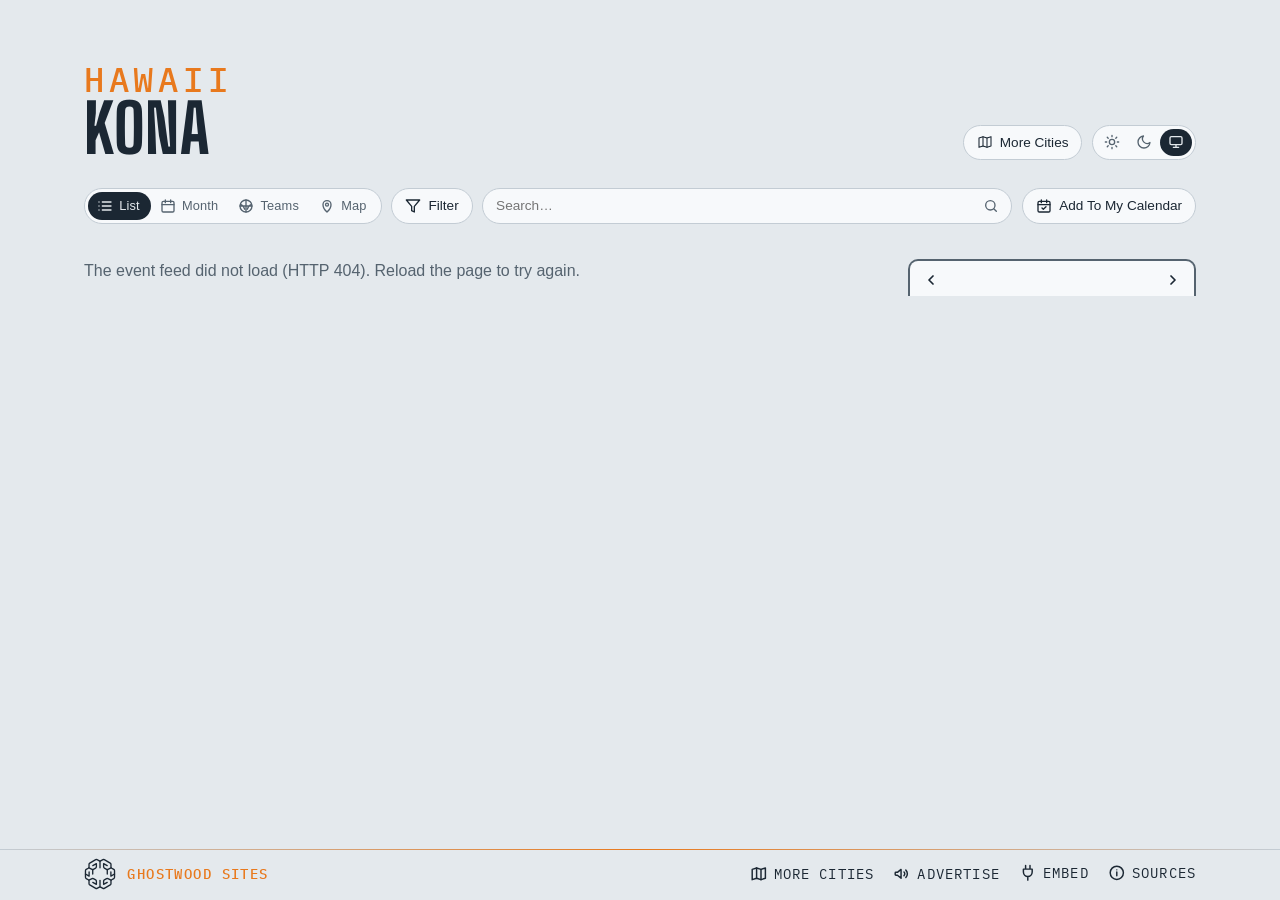
==== commit e03088b7: "Map view of the venues + worded, full-width view toolbar (Kona only) A fourth stop, Map, on the view" ====
--- a/site/index.html
+++ b/site/index.html
@@ -45,6 +45,7 @@
 <link rel="preconnect" href="https://fonts.gstatic.com" crossorigin>
 <link href="https://fonts.googleapis.com/css2?family=Big+Shoulders:opsz,wght@10..72,500;10..72,700&family=IBM+Plex+Mono:wght@400;500&display=swap" rel="stylesheet">
 <link rel="stylesheet" href="styles.css?v=__V__">
+<link rel="stylesheet" href="local-map.css?v=__V__"> <!-- Kona only: the Map view and the worded view stops -->
 <link rel="alternate" type="text/calendar" href="events.ics" title="Kona Events">
 </head>
 <body>
@@ -113,15 +114,18 @@
     <svg viewBox="0 0 24 24" fill="none" stroke="currentColor" stroke-width="2" stroke-linecap="round" stroke-linejoin="round" aria-hidden="true"><circle cx="11" cy="11" r="7"/><path d="m20 20-3.5-3.5"/></svg>
   </label>
   <!-- the view switch: the events list | the home teams' seasons, a two-stop pill like the theme's -->
-  <div id="viewToggle" class="theme-toggle view-toggle" role="radiogroup" aria-label="View" data-active="events"><!-- List · Month · Teams (Steve, 2026-09-14): Month is the list with the month calendar; app.js remembers the choice -->
+  <div id="viewToggle" class="theme-toggle view-toggle" role="radiogroup" aria-label="View" data-active="events"><!-- List · Month · Teams · Map (Steve, 2026-09-14; Map + the words 2026-10-24, Kona only): Month is the list with the month calendar; app.js remembers the choice; the words hide when the bar is tight (local-map.css), the knob follows the lit word (local-map.js placeKnob) -->
     <button id="eventsBtn" type="button" role="radio" aria-checked="true" data-view="events" title="Events">
-      <svg viewBox="0 0 24 24" fill="none" stroke="currentColor" stroke-width="2" stroke-linecap="round" stroke-linejoin="round" aria-hidden="true"><path d="M8 6h13M8 12h13M8 18h13M3 6h.01M3 12h.01M3 18h.01"/></svg>
+      <svg viewBox="0 0 24 24" fill="none" stroke="currentColor" stroke-width="2" stroke-linecap="round" stroke-linejoin="round" aria-hidden="true"><path d="M8 6h13M8 12h13M8 18h13M3 6h.01M3 12h.01M3 18h.01"/></svg><span class="vt-label">List</span>
     </button>
     <button id="monthBtn" type="button" role="radio" aria-checked="false" data-view="month" aria-controls="calBox" title="Month — the month's events on a calendar">
-      <svg viewBox="0 0 24 24" fill="none" stroke="currentColor" stroke-width="2" stroke-linecap="round" stroke-linejoin="round" aria-hidden="true"><rect x="3" y="5" width="18" height="16" rx="2"/><path d="M8 3v4M16 3v4M3 10h18"/></svg>
+      <svg viewBox="0 0 24 24" fill="none" stroke="currentColor" stroke-width="2" stroke-linecap="round" stroke-linejoin="round" aria-hidden="true"><rect x="3" y="5" width="18" height="16" rx="2"/><path d="M8 3v4M16 3v4M3 10h18"/></svg><span class="vt-label">Month</span>
     </button>
     <button id="teamsBtn" type="button" role="radio" aria-checked="false" data-view="teams" aria-controls="teamsView" title="Home Teams — season schedules, every game, home and away">
-      <svg viewBox="0 0 24 24" fill="none" stroke="currentColor" stroke-width="2" stroke-linecap="round" stroke-linejoin="round" aria-hidden="true"><path d="M8 21h8M12 17v4M7 4h10v5a5 5 0 0 1-10 0z"/><path d="M7 6H4a3 3 0 0 0 3 3M17 6h3a3 3 0 0 1-3 3"/></svg>
+      <svg viewBox="0 0 24 24" fill="none" stroke="currentColor" stroke-width="2" stroke-linecap="round" stroke-linejoin="round" aria-hidden="true"><circle cx="12" cy="12" r="9"/><path d="M3.6 9.5c3 1 5.4 3.6 6.3 7.3M20.4 9.5c-3 1-5.4 3.6-6.3 7.3M12 3v18M3 12h18"/></svg><span class="vt-label">Teams</span>
+    </button>
+    <button id="mapBtn" type="button" role="radio" aria-checked="false" data-view="map" aria-controls="mapView" title="Map — the venues on the island">
+      <svg viewBox="0 0 24 24" fill="none" stroke="currentColor" stroke-width="2" stroke-linecap="round" stroke-linejoin="round" aria-hidden="true"><path d="M12 21s-6-5.5-6-11a6 6 0 0 1 12 0c0 5.5-6 11-6 11z"/><circle cx="12" cy="10" r="2.2"/></svg><span class="vt-label">Map</span>
     </button>
     <span class="theme-knob" aria-hidden="true"></span>
   </div>
@@ -310,6 +314,22 @@
   </section>
 </section>
 
+<!-- the Map view (Kona, 2026-10-24): the island with a pin on every room,
+     sized by its upcoming events under the filters in force; a tapped pin opens
+     its card. Drawn by local-map.js from local-map.json (Natural Earth outline,
+     built by scripts/build-local-map.mjs) — no tiles, nothing fetched off-site -->
+<section id="mapView" class="local-map" hidden aria-label="Map of the venues">
+  <div class="lm-frame">
+    <svg id="lmSvg" viewBox="0 0 1000 1000" preserveAspectRatio="xMidYMid meet" role="img" aria-label="The island of Hawaiʻi with the venues marked"></svg>
+    <div class="lm-zoom" aria-label="Zoom">
+      <button type="button" data-z="in" title="Zoom in" aria-label="Zoom in">+</button>
+      <button type="button" data-z="out" title="Zoom out" aria-label="Zoom out">−</button>
+      <button type="button" data-z="fit" title="The whole island" aria-label="The whole island"><svg viewBox="0 0 24 24" fill="none" stroke="currentColor" stroke-width="2" stroke-linecap="round" stroke-linejoin="round" aria-hidden="true"><path d="M4 9V5a1 1 0 0 1 1-1h4M15 4h4a1 1 0 0 1 1 1v4M20 15v4a1 1 0 0 1-1 1h-4M9 20H5a1 1 0 0 1-1-1v-4"/></svg></button>
+    </div>
+  </div>
+  <p class="lm-caption" id="lmCaption"><span></span></p>
+</section>
+
 <!-- the Teams view: in place of the agenda while the Teams chip is on. A
      strip of the home teams, a bar naming a picked opponent, then the season
      in the agenda's own day/card markup (app.js renderTeams) -->
@@ -380,6 +400,10 @@
         <div>
           <h3>Game dates</h3>
           <p>ESPN for the University of Hawaiʻi Rainbow Warriors — football and basketball — and Rainbow Wahine volleyball, in the Teams view.</p>
+        </div>
+        <div>
+          <h3>The map</h3>
+          <p>The island's outline is <a href="https://www.naturalearthdata.com/" target="_blank" rel="noopener">Natural Earth</a> (public domain), drawn here as one file — no map tiles, nothing fetched from anywhere else. Venues are placed from their street addresses.</p>
         </div>
         <div>
           <h3>The final word</h3>
@@ -459,5 +483,6 @@
 <script src="cities.js?v=__V__" defer></script> <!-- every city on here.events, for the Other Places sheet (generated in lqa, synced) -->
 <script src="filter.js?v=__V__" defer></script>
 <script src="app.js?v=__V__" defer></script>
+<script src="local-map.js?v=__V__" defer></script> <!-- Kona only: the Map view (after app.js, which lends it LQAHooks) -->
 </body>
 </html>
--- a/site/local-map.css
+++ b/site/local-map.css
@@ -0,0 +1,48 @@
+/* Kona's own additions over the shared styles.css (Steve, 2026-10-24, "go
+   with 2 & 3 for just Kona"): the Map view, and the toolbar that spans the
+   row with worded view stops. City-owned: sync-shared.sh never touches it. */
+
+/* ---- the toolbar (item 3): full width, words beside the view icons ---- */
+.filterbar .search-wrap { max-width: none; } /* the search box takes whatever the row has left, so the row runs edge to edge */
+.view-toggle button { width: auto; min-width: var(--tt); padding: 0 .7rem 0 .55rem; gap: .4rem; display: inline-flex; align-items: center; justify-content: center; } /* a stop is its icon and its word */
+.view-toggle .vt-label { font: 500 .8rem/1 var(--body); letter-spacing: .01em; white-space: nowrap; }
+.filterbar.is-tight .view-toggle button { padding: 0; width: var(--tt); } /* no room: icons alone, as before */
+.filterbar.is-tight .vt-label { display: none; }
+.view-toggle[data-active] .theme-knob { left: var(--knob-x, 3px); width: var(--knob-w, var(--tt)); transition: left .18s, width .18s; } /* the knob is measured under the lit stop (local-map.js placeKnob), whatever its width */
+@media (prefers-reduced-motion: reduce) { .view-toggle[data-active] .theme-knob { transition: none; } }
+
+/* ---- the Map view (item 2) ---- */
+html.map-open .agenda, html.map-open .cal-toggle, html.map-open #calToday, html.map-open .view-note { display: none; } /* the list and its calendar step aside; the filters and search stay — the pins follow them */
+.local-map { margin-top: 1.2rem; }
+.local-map[hidden] { display: none; }
+.lm-frame {
+  position: relative; width: min(100%, calc(100vh - 21.5rem)); min-width: min(100%, 18rem); aspect-ratio: 1; margin: 0 auto;
+  border: 1px solid var(--line); border-radius: 12px; background: var(--mist); overflow: hidden;
+  --land: color-mix(in srgb, var(--ink) 9%, var(--mist)); --shore: color-mix(in srgb, var(--ink) 38%, transparent); --far: color-mix(in srgb, var(--ink) 4%, var(--mist));
+}
+.lm-frame svg { display: block; width: 100%; height: 100%; touch-action: none; cursor: grab; user-select: none; -webkit-user-select: none; }
+.lm-frame svg.is-dragging { cursor: grabbing; }
+.lm-island { fill: var(--land); stroke: var(--shore); stroke-width: calc(var(--u, 1) * 1.2); stroke-linejoin: round; }
+.lm-far { fill: var(--far); stroke: var(--shore); stroke-width: calc(var(--u, 1) * .8); opacity: .7; }
+.lm-town { font-family: var(--mono); font-weight: 500; letter-spacing: .08em; text-transform: uppercase; fill: var(--ink-soft); paint-order: stroke; stroke: var(--mist); stroke-width: calc(var(--u, 1) * 3); stroke-linejoin: round; pointer-events: none; }
+.lm-town-dot { fill: var(--ink-soft); }
+.lm-peak { fill: none; stroke: var(--ink-soft); stroke-width: calc(var(--u, 1) * 1.2); stroke-linejoin: round; }
+.lm-peak-name { font-family: var(--mono); letter-spacing: .06em; fill: var(--ink-soft); opacity: .8; paint-order: stroke; stroke: var(--mist); stroke-width: calc(var(--u, 1) * 3); pointer-events: none; }
+.lm-pin { cursor: pointer; outline: none; }
+.lm-pin circle { stroke: var(--mist); stroke-width: calc(var(--u, 1) * 1.6); transition: stroke-width .12s; }
+.lm-pin.is-empty circle { fill: var(--mist); stroke: var(--pin); stroke-dasharray: calc(var(--u, 1) * 2) calc(var(--u, 1) * 2); } /* nothing upcoming under the filters: a hollow ring in the room's colour */
+.lm-pin:hover circle, .lm-pin:focus-visible circle, .lm-pin.is-open circle { stroke: var(--ink); stroke-width: calc(var(--u, 1) * 2.4); }
+.lm-pin .lm-n { font-family: var(--mono); font-weight: 700; fill: var(--mist); text-anchor: middle; pointer-events: none; }
+.lm-pin.is-empty .lm-n { fill: var(--pin); }
+.lm-pin .lm-name { font-family: var(--body); font-weight: 600; fill: var(--ink); paint-order: stroke; stroke: var(--mist); stroke-width: calc(var(--u, 1) * 3.2); stroke-linejoin: round; pointer-events: none; }
+.lm-pin.is-empty .lm-name { fill: var(--ink-soft); font-weight: 500; }
+.lm-leader { stroke: var(--ink-soft); stroke-width: calc(var(--u, 1) * .8); fill: none; opacity: .6; } /* a pin nudged off its spot so a neighbour shows: the hair back to the true place */
+.lm-zoom { position: absolute; right: .6rem; top: .6rem; display: flex; flex-direction: column; gap: .3rem; }
+.lm-zoom button { width: 2rem; height: 2rem; padding: 0; display: grid; place-items: center; font: 600 1rem/1 var(--body); color: var(--ink); background: var(--sky); border: 1px solid var(--line); border-radius: 8px; cursor: pointer; }
+.lm-zoom button:hover { border-color: var(--ink-soft); }
+.lm-zoom button svg { width: 1rem; height: 1rem; }
+.lm-caption { display: flex; justify-content: center; gap: 1rem; flex-wrap: wrap; margin: .55rem auto 0; width: min(100%, calc(100vh - 21.5rem)); min-width: min(100%, 18rem); font-family: var(--mono); font-size: .68rem; letter-spacing: .08em; text-transform: uppercase; color: var(--ink-soft); }
+/* the pin's card: the month view's day card (styles.css .mb-pop), with the room's own site at its foot */
+.lm-pop .lm-site { display: inline-flex; align-items: center; gap: .35rem; margin-top: .35rem; font: 500 .78rem/1 var(--body); color: var(--ink); text-decoration: none; border-bottom: 1px solid var(--line); padding-bottom: .1rem; }
+.lm-pop .lm-site:hover { border-color: var(--ink); }
+.lm-pop .lm-more { font-family: var(--mono); font-size: .68rem; letter-spacing: .06em; color: var(--ink-soft); margin: .1rem 0 .3rem; }
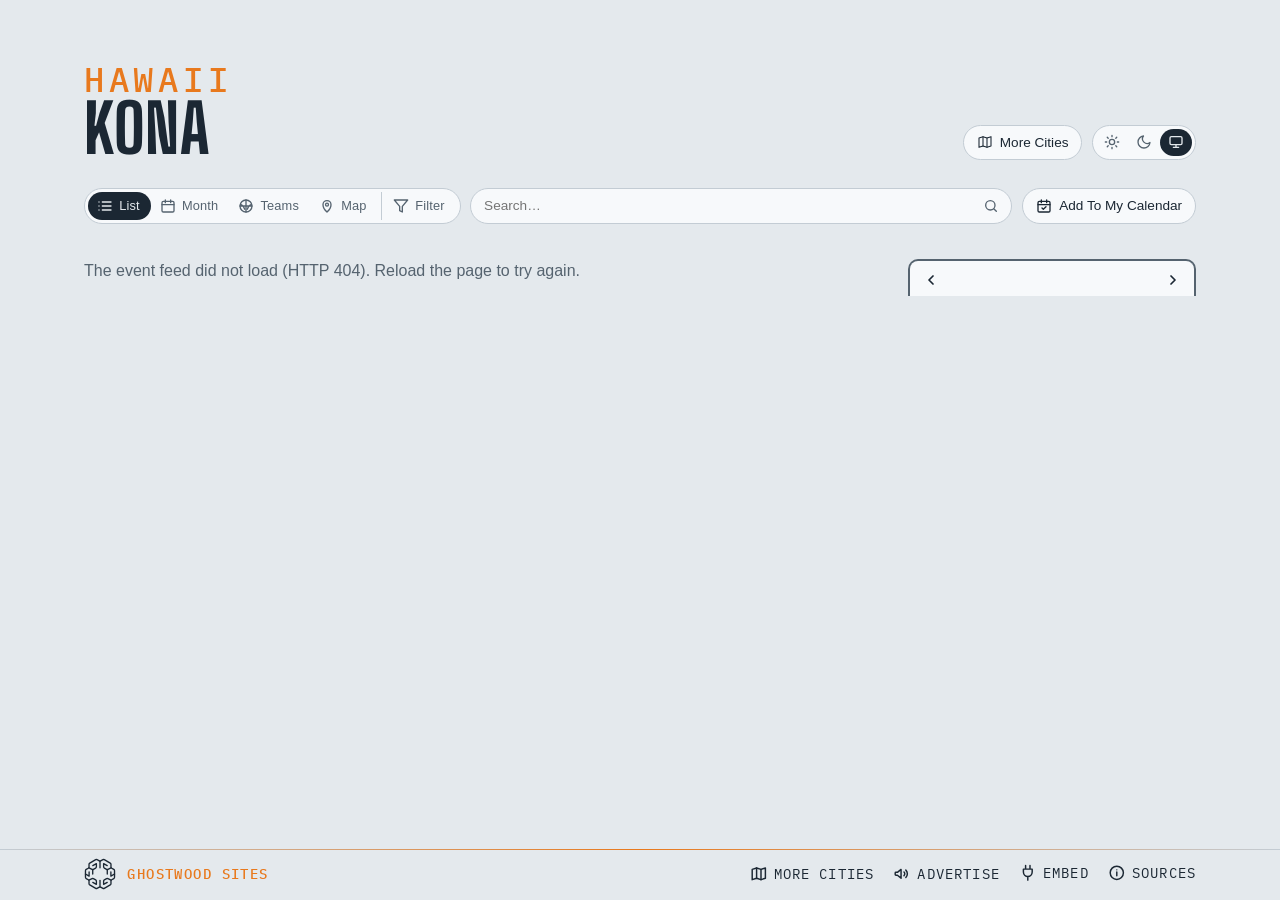
==== commit 22f8505f: "Filter button rides in the view pill; Kohala heading fits its column The Filter chip leaves the filt" ====
--- a/site/index.html
+++ b/site/index.html
@@ -45,7 +45,6 @@
 <link rel="preconnect" href="https://fonts.gstatic.com" crossorigin>
 <link href="https://fonts.googleapis.com/css2?family=Big+Shoulders:opsz,wght@10..72,500;10..72,700&family=IBM+Plex+Mono:wght@400;500&display=swap" rel="stylesheet">
 <link rel="stylesheet" href="styles.css?v=__V__">
-<link rel="stylesheet" href="local-map.css?v=__V__"> <!-- Kona only: the Map view and the worded view stops -->
 <link rel="alternate" type="text/calendar" href="events.ics" title="Kona Events">
 </head>
 <body>
@@ -105,16 +104,12 @@
 <!-- the masthead, folded into one line once it has scrolled off: eyebrow, title, stamp -->
 <div class="bar-title" hidden><span class="bar-eyebrow" data-teams="Kona">Hawaii</span><span class="bar-name">Kona</span><span class="bar-eyebrow" id="barUpdated"></span></div>
 <nav class="filterbar" aria-label="Filters">
-  <button id="filterToggle" class="chip" type="button" aria-expanded="false" aria-controls="filterPanel" title="Filters">
-    <svg viewBox="0 0 24 24" fill="none" stroke="currentColor" stroke-width="2" stroke-linecap="round" stroke-linejoin="round" aria-hidden="true"><path d="M22 3H2l8 9.46V19l4 2v-8.54z"/></svg>
-    <span>Filter</span>
-  </button>
   <label class="search-wrap">
     <input id="searchBox" type="search" placeholder="Search…" aria-label="Search events by venue, team, or type" autocomplete="off">
     <svg viewBox="0 0 24 24" fill="none" stroke="currentColor" stroke-width="2" stroke-linecap="round" stroke-linejoin="round" aria-hidden="true"><circle cx="11" cy="11" r="7"/><path d="m20 20-3.5-3.5"/></svg>
   </label>
   <!-- the view switch: the events list | the home teams' seasons, a two-stop pill like the theme's -->
-  <div id="viewToggle" class="theme-toggle view-toggle" role="radiogroup" aria-label="View" data-active="events"><!-- List · Month · Teams · Map (Steve, 2026-09-14; Map + the words 2026-10-24, Kona only): Month is the list with the month calendar; app.js remembers the choice; the words hide when the bar is tight (local-map.css), the knob follows the lit word (local-map.js placeKnob) -->
+  <div id="viewToggle" class="theme-toggle view-toggle" role="radiogroup" aria-label="View" data-active="events"><!-- List · Month · Teams · Map (Steve, 2026-09-14; the words and the Map stop 2026-10-24): Month is the list with the month calendar, Map the venues on the ground (local-map.js); app.js remembers the choice -->
     <button id="eventsBtn" type="button" role="radio" aria-checked="true" data-view="events" title="Events">
       <svg viewBox="0 0 24 24" fill="none" stroke="currentColor" stroke-width="2" stroke-linecap="round" stroke-linejoin="round" aria-hidden="true"><path d="M8 6h13M8 12h13M8 18h13M3 6h.01M3 12h.01M3 18h.01"/></svg><span class="vt-label">List</span>
     </button>
@@ -126,6 +121,10 @@
     </button>
     <button id="mapBtn" type="button" role="radio" aria-checked="false" data-view="map" aria-controls="mapView" title="Map — the venues on the island">
       <svg viewBox="0 0 24 24" fill="none" stroke="currentColor" stroke-width="2" stroke-linecap="round" stroke-linejoin="round" aria-hidden="true"><path d="M12 21s-6-5.5-6-11a6 6 0 0 1 12 0c0 5.5-6 11-6 11z"/><circle cx="12" cy="10" r="2.2"/></svg><span class="vt-label">Map</span>
+    </button>
+    <button id="filterToggle" class="vt-filter" type="button" aria-expanded="false" aria-controls="filterPanel" title="Filters">
+      <svg viewBox="0 0 24 24" fill="none" stroke="currentColor" stroke-width="2" stroke-linecap="round" stroke-linejoin="round" aria-hidden="true"><path d="M22 3H2l8 9.46V19l4 2v-8.54z"/></svg>
+      <span class="vt-label">Filter</span>
     </button>
     <span class="theme-knob" aria-hidden="true"></span>
   </div>
@@ -245,7 +244,7 @@
       <div id="panelVenues" class="fp-list"><!-- the venue rows, injected by app.js --></div>
     </div>
     <div class="fp-group">
-      <h3>Kohala, Waimea &amp; Honokaʻa<span class="fp-allnone"><button type="button" class="fp-set" data-scope="town" data-on="1">Show All</button><i>·</i><button type="button" class="fp-set" data-scope="town" data-on="0">Hide All</button></span></h3>
+      <h3>Kohala<span class="fp-allnone"><button type="button" class="fp-set" data-scope="town" data-on="1">Show All</button><i>·</i><button type="button" class="fp-set" data-scope="town" data-on="0">Hide All</button></span></h3>
       <div id="panelVenuesTown" class="fp-list"><!-- rooms city.js marks area: 'town' — the Waikoloa resorts and shops, Kawaihae, the Kahilu in Waimea, the People's Theatre in Honokaʻa --></div>
       <h3>Event Type<span class="fp-allnone"><button type="button" class="fp-set" data-scope="type" data-on="1">Show All</button><i>·</i><button type="button" class="fp-set" data-scope="type" data-on="0">Hide All</button></span></h3>
       <div id="panelBadges" class="fp-list"><!-- the five kinds (city.js TYPES), injected by app.js --></div>
@@ -314,7 +313,7 @@
   </section>
 </section>
 
-<!-- the Map view (Kona, 2026-10-24): the island with a pin on every room,
+<!-- the Map view (Steve, 2026-10-24): the island with a pin on every room,
      sized by its upcoming events under the filters in force; a tapped pin opens
      its card. Drawn by local-map.js from local-map.json (Natural Earth outline,
      built by scripts/build-local-map.mjs) — no tiles, nothing fetched off-site -->
@@ -483,6 +482,6 @@
 <script src="cities.js?v=__V__" defer></script> <!-- every city on here.events, for the Other Places sheet (generated in lqa, synced) -->
 <script src="filter.js?v=__V__" defer></script>
 <script src="app.js?v=__V__" defer></script>
-<script src="local-map.js?v=__V__" defer></script> <!-- Kona only: the Map view (after app.js, which lends it LQAHooks) -->
+<script src="local-map.js?v=__V__" defer></script> <!-- the Map view (after app.js, which lends it LQAHooks) -->
 </body>
 </html>
--- a/site/styles.css
+++ b/site/styles.css
@@ -242,11 +242,11 @@
 /* The bar can't wrap. When its content wouldn't fit — app.js measures and
    sets .is-tight — the labeled chips keep just their icons; the labels stay
    for screen readers. */
-.filterbar.is-tight #subscribeBtn span, .filterbar.is-tight #filterToggle span {
+.filterbar.is-tight #subscribeBtn span {
   position: absolute; width: 1px; height: 1px; overflow: hidden; clip: rect(0 0 0 0); white-space: nowrap;
 }
-.filterbar.is-tight #subscribeBtn, .filterbar.is-tight #filterToggle { padding: .5em .7em; }
-.filterbar.is-tight #subscribeBtn svg, .filterbar.is-tight #filterToggle svg { width: 1.1rem; height: 1.1rem; }
+.filterbar.is-tight #subscribeBtn { padding: .5em .7em; }
+.filterbar.is-tight #subscribeBtn svg { width: 1.1rem; height: 1.1rem; }
 /* the Teams chip is a switch: solid while its view is on show */
 /* the view switch: list | month | home teams, a three-stop pill like the theme's (same rules, .view-toggle) */
 .view-toggle[data-active="month"] .theme-knob { left: calc(3px + var(--tt)); }
@@ -254,13 +254,13 @@
 .view-toggle button[aria-checked="true"] { color: var(--sky); }
 /* while the Teams view is up the agenda's own controls step aside — the
    filters, search, the Today floater, Add To Calendar and the phone's calendar chip */
-html.teams-open #filterToggle, html.teams-open .search-wrap,
+html.teams-open .search-wrap,
 html.teams-open .cal-toggle { display: none; } /* Add To Calendar stays: in Teams mode it offers the club's season feed */
 html.teams-open #calToday { display: none; }
 .cal-side:not(.is-float) .cal { margin-bottom: 1.6rem; } /* room for the TODAY tab below the docked card */
 /* the search box: a chip that takes typing, a magnifier at its right end and
    no placeholder; it gives up width first when the row gets tight */
-.filterbar .search-wrap { position: relative; display: flex; flex: 1 1 10rem; min-width: 10rem; max-width: 28rem; } /* max-width: never the whole of a wide page (Steve, 2026-09-15) */ /* takes whatever room the row has left, never less than a word's worth: the chips drop their labels first (is-tight) */
+.filterbar .search-wrap { position: relative; display: flex; flex: 1 1 10rem; min-width: 10rem; max-width: none; } /* the whole of the row's slack (Steve, 2026-10-24, "span the full width"; capped at 28rem from 2026-09-15 until then) */ /* takes whatever room the row has left, never less than a word's worth: the chips drop their labels first (is-tight) */
 #searchBox {
   width: 100%; font: 500 .85rem/1 var(--body); color: var(--ink); background: var(--mist);
   border: 1px solid var(--line); border-radius: 999px; padding: .5em 2.4em .5em .95em; min-height: 2.25rem;
@@ -303,6 +303,23 @@
 .theme-toggle[data-active="dark"] .theme-knob { left: calc(3px + var(--tt)); }
 .theme-toggle[data-active="system"] .theme-knob { left: calc(3px + 2 * var(--tt)); }
 @media (prefers-reduced-motion: reduce) { .theme-knob { transition: none; } }
+/* the view stops carry their words — List · Month · Teams — while the bar has room (Steve, 2026-10-24,
+   "span the full width … display text for the icons if there is space"; Kona first, every city the same day):
+   is-tight (app.js fitFilterBar / fitTeamStrip) drops them back to icons, and the ink knob is measured under
+   the lit stop by app.js placeKnob (--knob-x/--knob-w), whatever its width. After the .theme-toggle rules so
+   width: auto wins. */
+.view-toggle button { width: auto; min-width: var(--tt); padding: 0 .7rem 0 .55rem; gap: .4rem; display: inline-flex; align-items: center; justify-content: center; }
+.view-toggle .vt-label { font: 500 .8rem/1 var(--body); letter-spacing: .01em; white-space: nowrap; }
+.filterbar.is-tight .view-toggle button { padding: 0; width: var(--tt); }
+.filterbar.is-tight .vt-label { display: none; }
+.view-toggle[data-active] .theme-knob { left: var(--knob-x, 3px); width: var(--knob-w, var(--tt)); transition: left .18s, width .18s; }
+@media (prefers-reduced-motion: reduce) { .view-toggle[data-active] .theme-knob { transition: none; } }
+/* the Filter button rides at the end of the view pill, past a hairline, in every mode (Steve, 2026-10-24,
+   "for all sites, and modes combine these"): icon + word like the stops, the word going with is-tight; while
+   the panel is open it wears the ink like a knob of its own. It is not a stop: the knob never moves to it. */
+.view-toggle .vt-filter { width: auto; min-width: var(--tt); margin-left: 3px; padding: 0 .75rem 0 .7rem; border-left: 1px solid var(--line); border-radius: 0 999px 999px 0; }
+.filterbar.is-tight .view-toggle .vt-filter { width: auto; padding: 0 .35rem 0 .4rem; }
+.view-toggle .vt-filter[aria-expanded="true"], .view-toggle .vt-filter[aria-expanded="true"]:hover { background: var(--ink); color: var(--sky); border-radius: 999px; border-left-color: transparent; }
 /* the bar stays pinned at the top while the list scrolls (--barh is its
    height — the month dividers and the calendar strip stick just below it);
    the panel floats open under it, over the content, which stays put */
@@ -1899,9 +1916,9 @@
   .filterbar .search-wrap.is-open { position: absolute; left: 0; right: 0; width: auto; z-index: 20; }
   .filterbar .search-wrap.is-open #searchBox { background: var(--sky); border-color: var(--ink); } /* opaque over the chips beneath */
   /* a phone's bar is always the icon-only row: measured, the labelled one runs past the edge and the view switch with it */
-  .filterbar #filterToggle span, .filterbar #subscribeBtn span { position: absolute; width: 1px; height: 1px; overflow: hidden; clip: rect(0 0 0 0); white-space: nowrap; }
-  .filterbar #filterToggle, .filterbar #subscribeBtn { padding: .5em .7em; } /* phones: icons only (the chips moved into the bar 2026-09-16) */
-  .filterbar #filterToggle svg, .filterbar #subscribeBtn svg { width: 1.1rem; height: 1.1rem; }
+  .filterbar #subscribeBtn span { position: absolute; width: 1px; height: 1px; overflow: hidden; clip: rect(0 0 0 0); white-space: nowrap; }
+  .filterbar #subscribeBtn { padding: .5em .7em; } /* phones: icons only (the chips moved into the bar 2026-09-16) */
+  .filterbar #subscribeBtn svg { width: 1.1rem; height: 1.1rem; }
   /* the tools sit at the top right, on the eyebrow's line (short, so the room is there), clear of the title below; a flex row would cost the phone a line */
   .bar-title .masthead-tools { display: none; }
   .masthead > .masthead-tools { position: absolute; top: 2.5rem; right: 0; margin: 0; } /* the More Cities pill alone, at the top right on the eyebrow's line (short, so the room is there) */
@@ -1915,3 +1932,46 @@
 
 } /* end of the phone block (it ran to the end of the file unclosed, harmlessly, until rules followed it) */
 
+
+/* ---- the Map view (local-map.js, the fourth view stop, in a city whose city.js carries a map block — Steve, 2026-10-24) ---- */
+html.map-open .agenda, html.map-open .cal-toggle, html.map-open #calToday, html.map-open .view-note { display: none; } /* the list and its calendar step aside; the filters and search stay — the pins follow them */
+.local-map { margin-top: 1.2rem; }
+.local-map[hidden] { display: none; }
+.lm-frame { /* the ground's own shape (--lm-ar from local-map.json), as tall as the window leaves over the pinned footer */
+  position: relative; width: min(100%, calc((100vh - 21.5rem) * var(--lm-ar, 1))); min-width: min(100%, 18rem); aspect-ratio: var(--lm-ar, 1); margin: 0 auto;
+  border: 1px solid var(--line); border-radius: 12px; background: var(--mist); overflow: hidden;
+  --land: color-mix(in srgb, var(--ink) 9%, var(--mist)); --shore: color-mix(in srgb, var(--ink) 38%, transparent); --far: color-mix(in srgb, var(--ink) 4%, var(--mist));
+  --water: color-mix(in srgb, #4da3f0 26%, var(--mist)); --road: color-mix(in srgb, var(--ink) 30%, transparent);
+}
+.lm-frame svg { display: block; width: 100%; height: 100%; touch-action: none; cursor: grab; user-select: none; -webkit-user-select: none; }
+.lm-frame svg.is-dragging { cursor: grabbing; }
+.lm-island { fill: var(--land); stroke: var(--shore); stroke-width: calc(var(--u, 1) * 1.2); stroke-linejoin: round; }
+.lm-far { fill: var(--far); stroke: var(--shore); stroke-width: calc(var(--u, 1) * .8); opacity: .7; }
+.lm-land { fill: var(--land); }
+.lm-sea, .lm-water { fill: var(--water); stroke: var(--shore); stroke-width: calc(var(--u, 1) * .7); stroke-linejoin: round; }
+.lm-road { fill: none; stroke: var(--road); stroke-linecap: round; stroke-linejoin: round; stroke-width: calc(var(--u, 1) * .6); opacity: .45; }
+.lm-road-primary, .lm-road-trunk { stroke-width: calc(var(--u, 1) * .9); opacity: .6; }
+.lm-road-motorway { stroke-width: calc(var(--u, 1) * 1.5); opacity: .8; }
+.lm-town { font-family: var(--mono); font-weight: 500; letter-spacing: .08em; text-transform: uppercase; fill: var(--ink-soft); paint-order: stroke; stroke: var(--mist); stroke-width: calc(var(--u, 1) * 3); stroke-linejoin: round; pointer-events: none; }
+.lm-town-dot { fill: var(--ink-soft); }
+.lm-water-name { font-family: var(--body); font-style: italic; letter-spacing: .04em; fill: color-mix(in srgb, var(--ink) 55%, #4da3f0); pointer-events: none; }
+.lm-peak { fill: none; stroke: var(--ink-soft); stroke-width: calc(var(--u, 1) * 1.2); stroke-linejoin: round; }
+.lm-peak-name { font-family: var(--mono); letter-spacing: .06em; fill: var(--ink-soft); opacity: .8; paint-order: stroke; stroke: var(--mist); stroke-width: calc(var(--u, 1) * 3); pointer-events: none; }
+.lm-pin { cursor: pointer; outline: none; }
+.lm-pin circle { stroke: var(--mist); stroke-width: calc(var(--u, 1) * 1.6); transition: stroke-width .12s; }
+.lm-pin.is-empty circle { fill: var(--mist); stroke: var(--pin); stroke-dasharray: calc(var(--u, 1) * 2) calc(var(--u, 1) * 2); } /* nothing upcoming under the filters: a hollow ring in the room's colour */
+.lm-pin:hover circle, .lm-pin:focus-visible circle, .lm-pin.is-open circle { stroke: var(--ink); stroke-width: calc(var(--u, 1) * 2.4); }
+.lm-pin .lm-n { font-family: var(--mono); font-weight: 700; fill: var(--mist); text-anchor: middle; pointer-events: none; }
+.lm-pin.is-empty .lm-n { fill: var(--pin); }
+.lm-pin .lm-name { font-family: var(--body); font-weight: 600; fill: var(--ink); paint-order: stroke; stroke: var(--mist); stroke-width: calc(var(--u, 1) * 3.2); stroke-linejoin: round; pointer-events: none; }
+.lm-pin.is-empty .lm-name { fill: var(--ink-soft); font-weight: 500; }
+.lm-leader { stroke: var(--ink-soft); stroke-width: calc(var(--u, 1) * .8); fill: none; opacity: .6; } /* a pin nudged off its spot so a neighbour shows: the hair back to the true place */
+.lm-zoom { position: absolute; right: .6rem; top: .6rem; display: flex; flex-direction: column; gap: .3rem; }
+.lm-zoom button { width: 2rem; height: 2rem; padding: 0; display: grid; place-items: center; font: 600 1rem/1 var(--body); color: var(--ink); background: var(--sky); border: 1px solid var(--line); border-radius: 8px; cursor: pointer; }
+.lm-zoom button:hover { border-color: var(--ink-soft); }
+.lm-zoom button svg { width: 1rem; height: 1rem; }
+.lm-caption { display: flex; justify-content: center; gap: 1rem; flex-wrap: wrap; margin: .55rem auto 0; width: min(100%, calc((100vh - 21.5rem) * var(--lm-ar, 1))); min-width: min(100%, 18rem); font-family: var(--mono); font-size: .68rem; letter-spacing: .08em; text-transform: uppercase; color: var(--ink-soft); }
+/* the pin's card: the month view's day card (.mb-pop), with the room's own site at its foot */
+.lm-pop .lm-site { display: inline-flex; align-items: center; gap: .35rem; margin-top: .35rem; font: 500 .78rem/1 var(--body); color: var(--ink); text-decoration: none; border-bottom: 1px solid var(--line); padding-bottom: .1rem; }
+.lm-pop .lm-site:hover { border-color: var(--ink); }
+.lm-pop .lm-more { font-family: var(--mono); font-size: .68rem; letter-spacing: .06em; color: var(--ink-soft); margin: .1rem 0 .3rem; }
